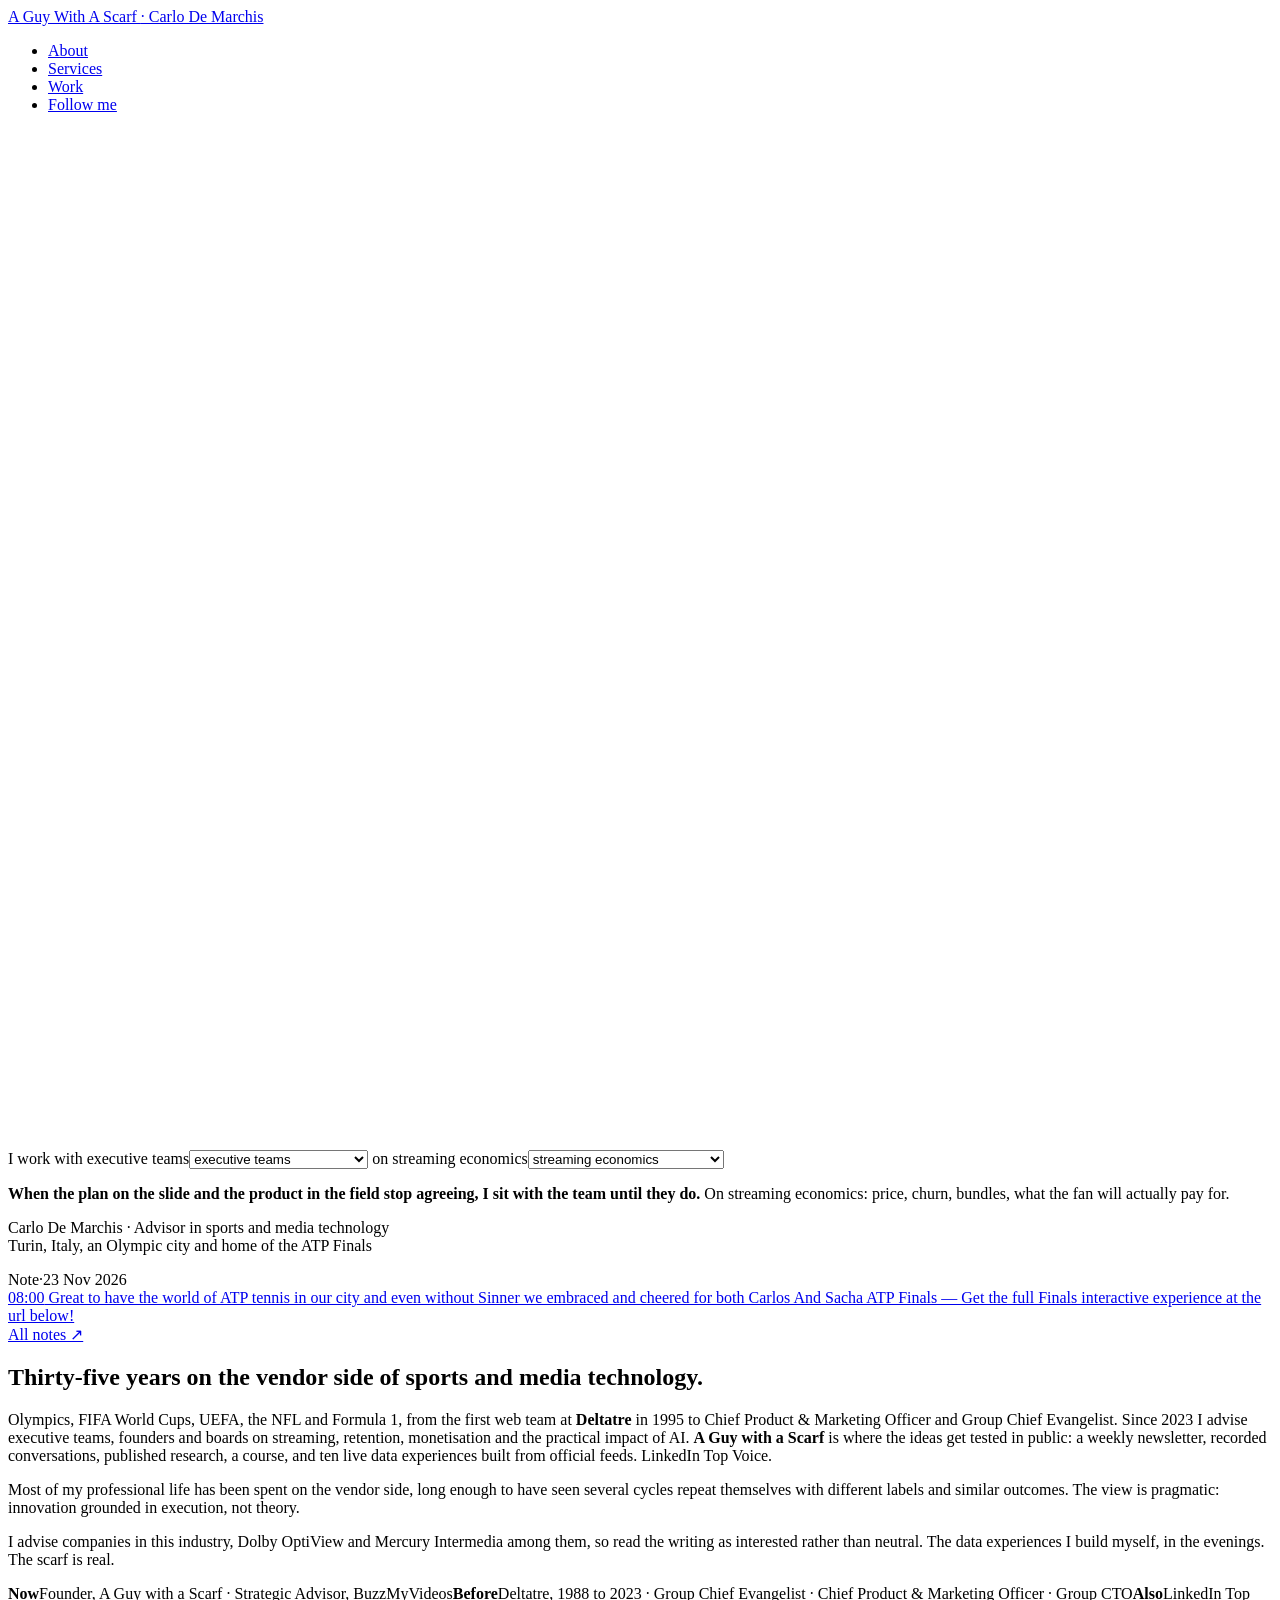
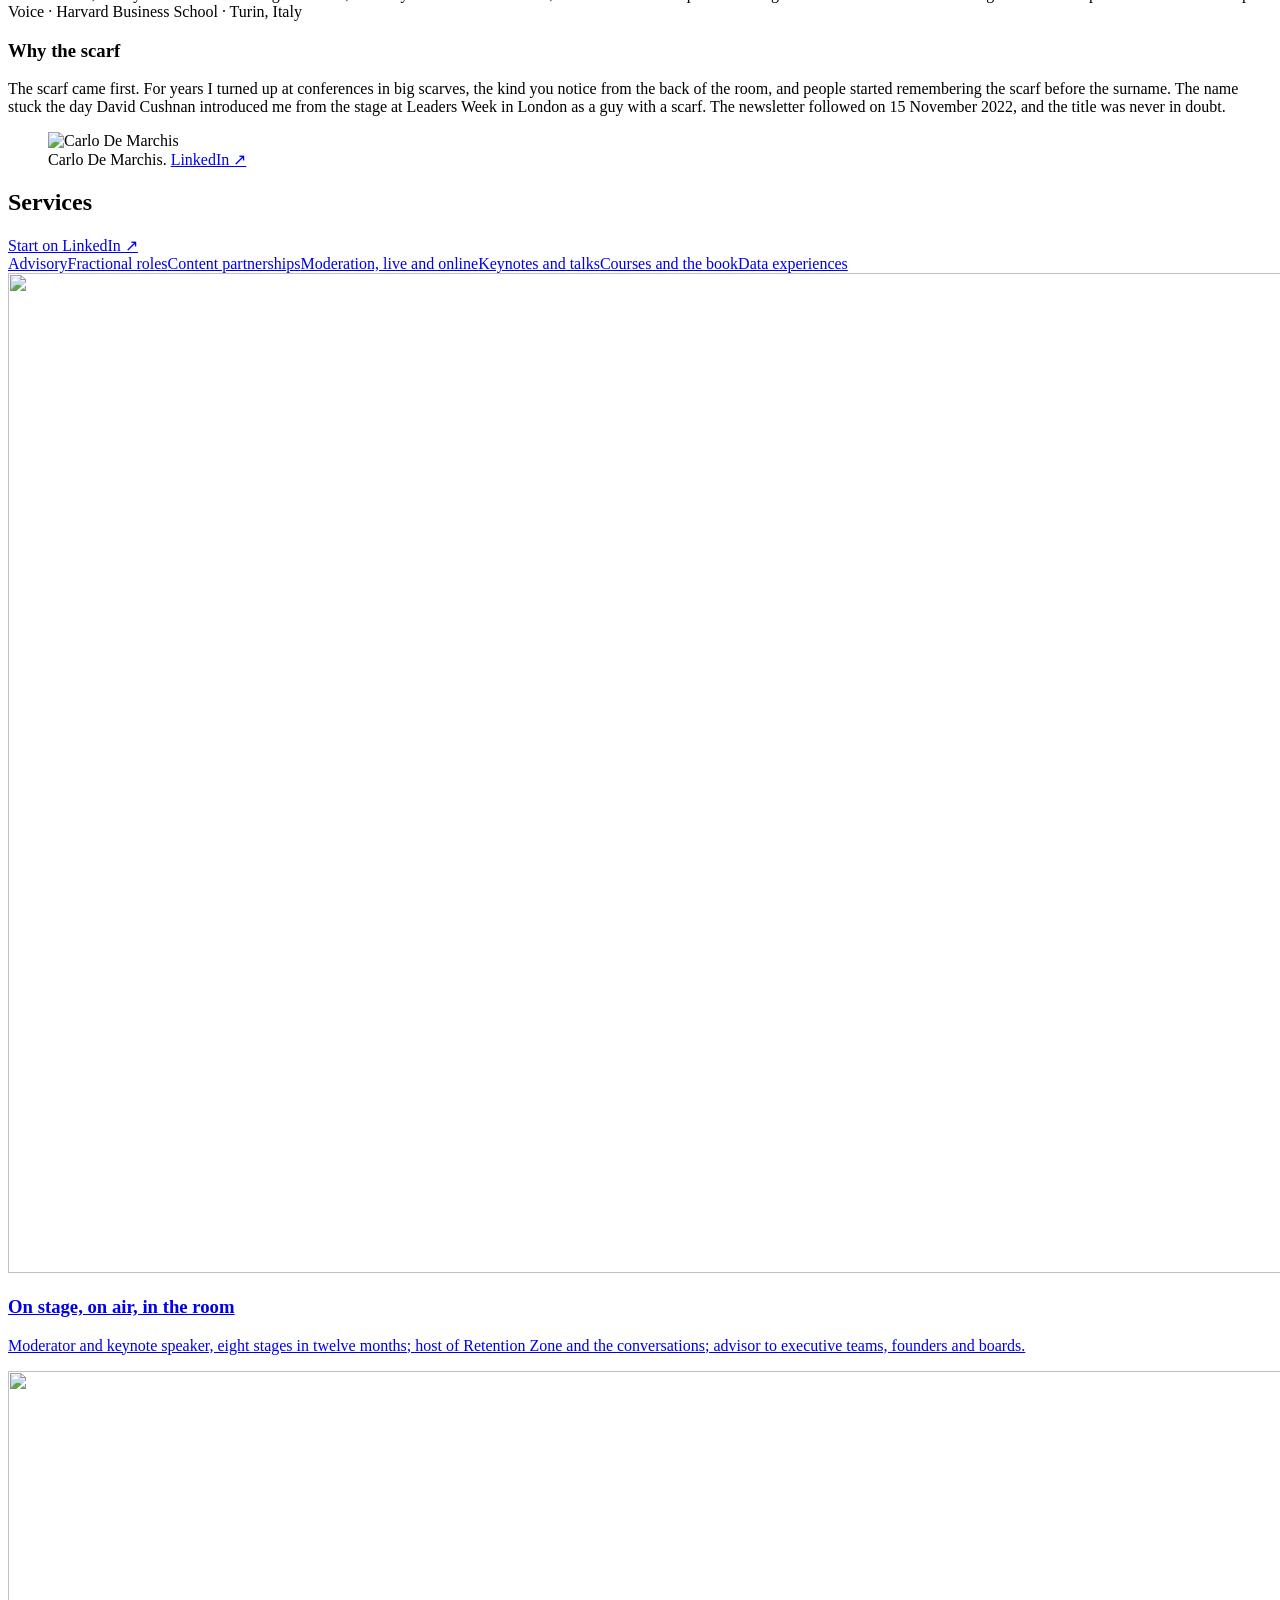
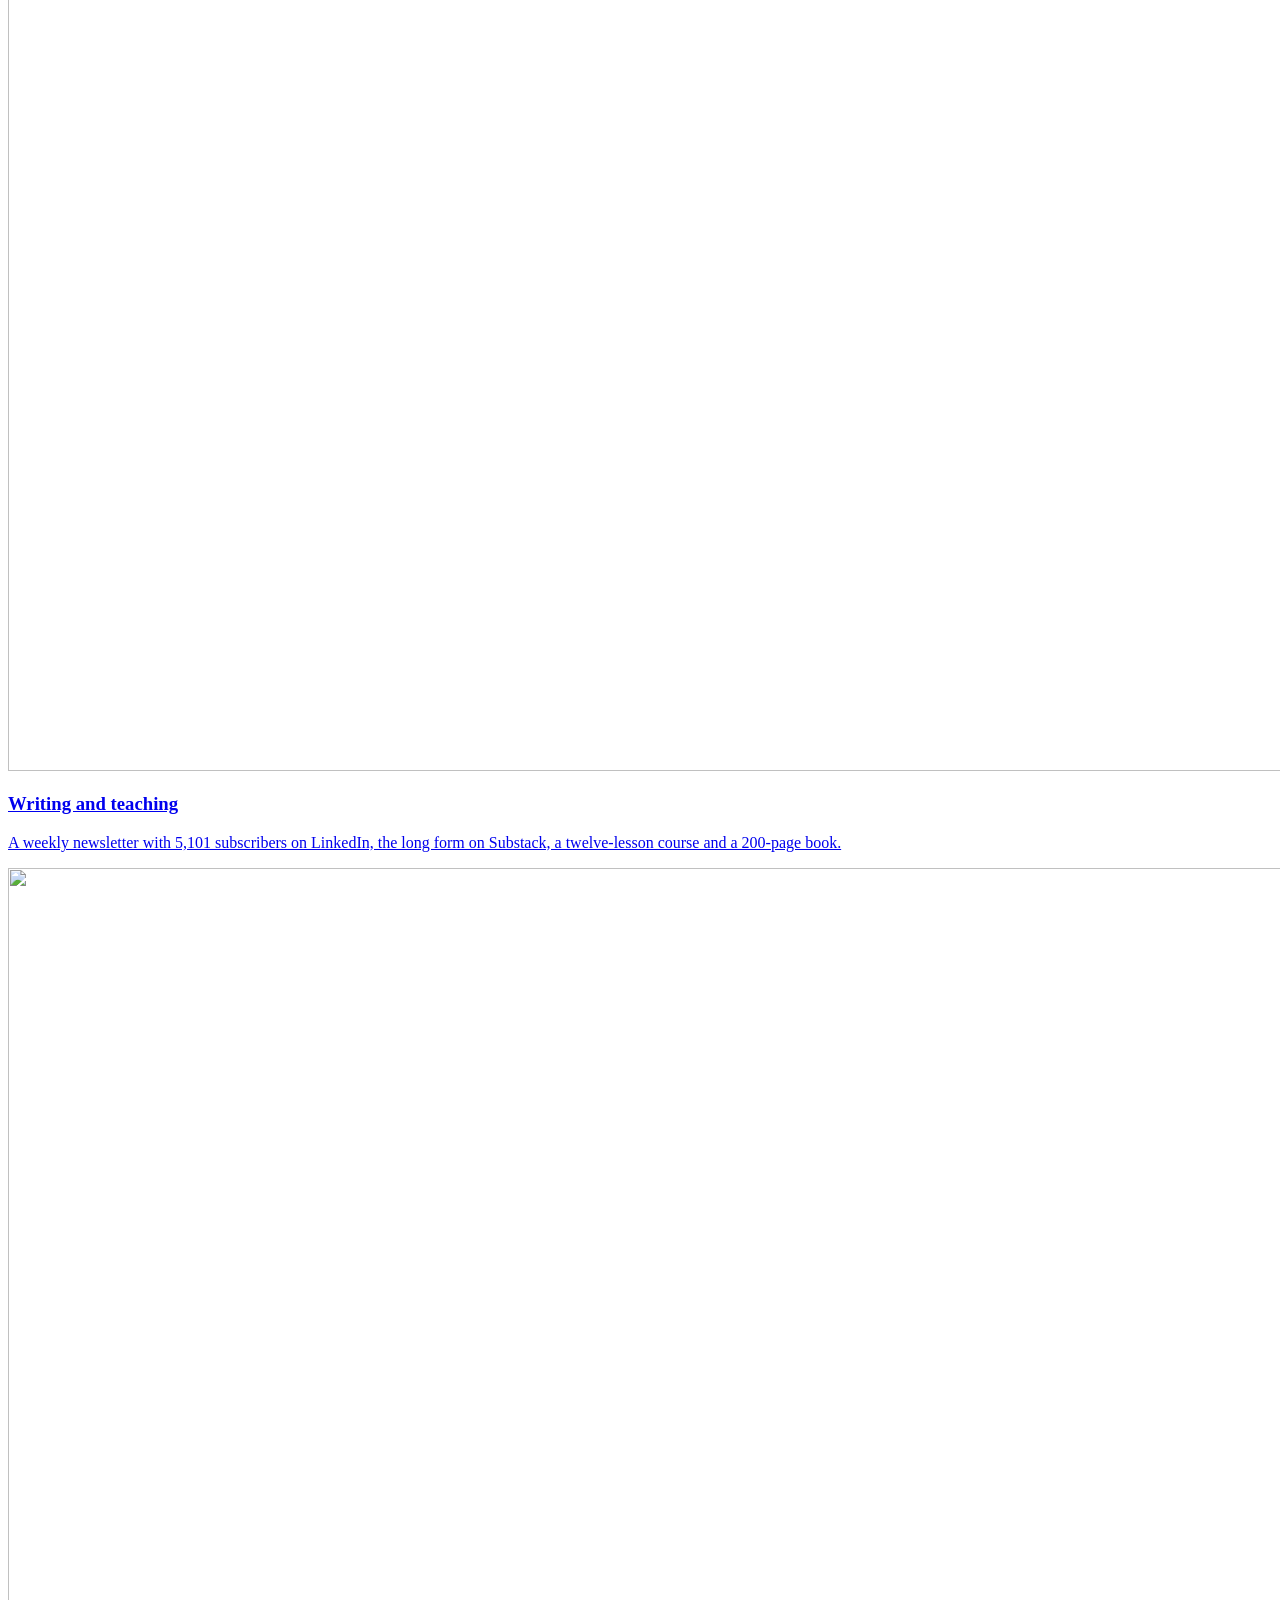
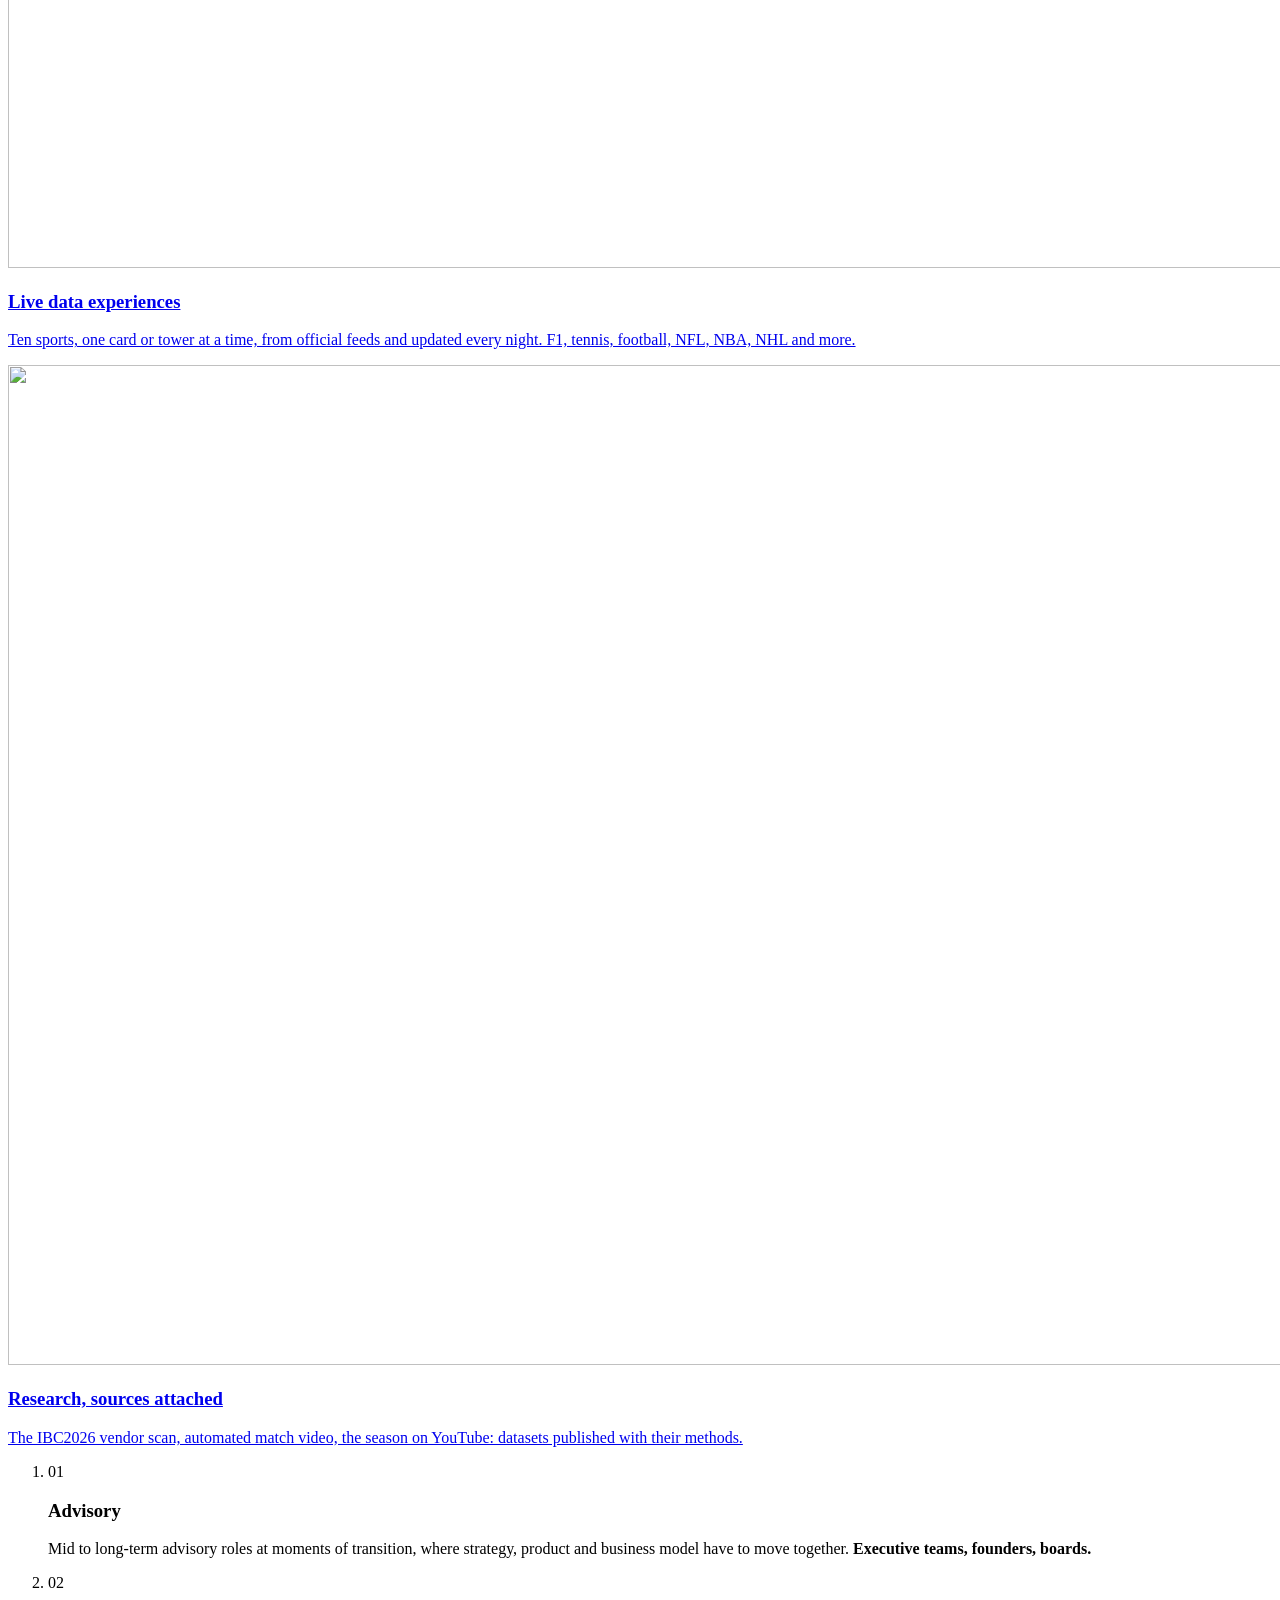
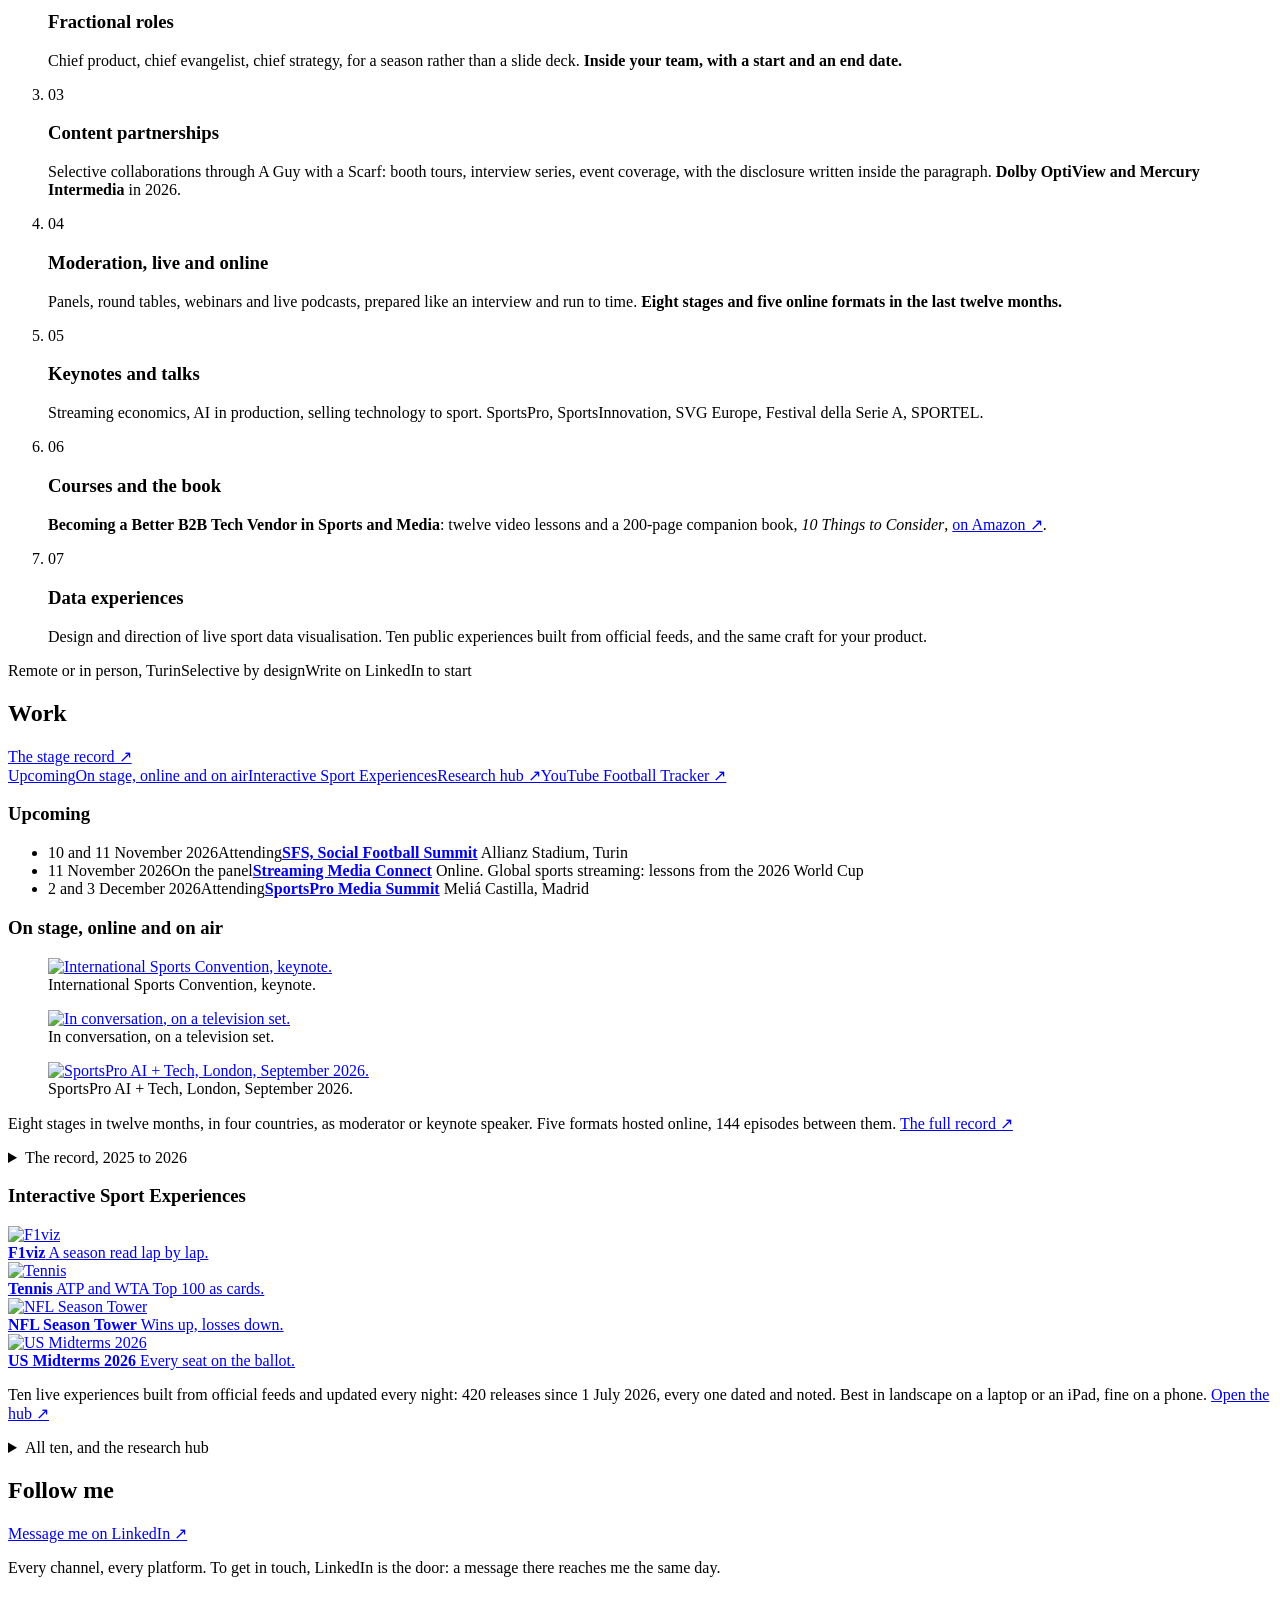
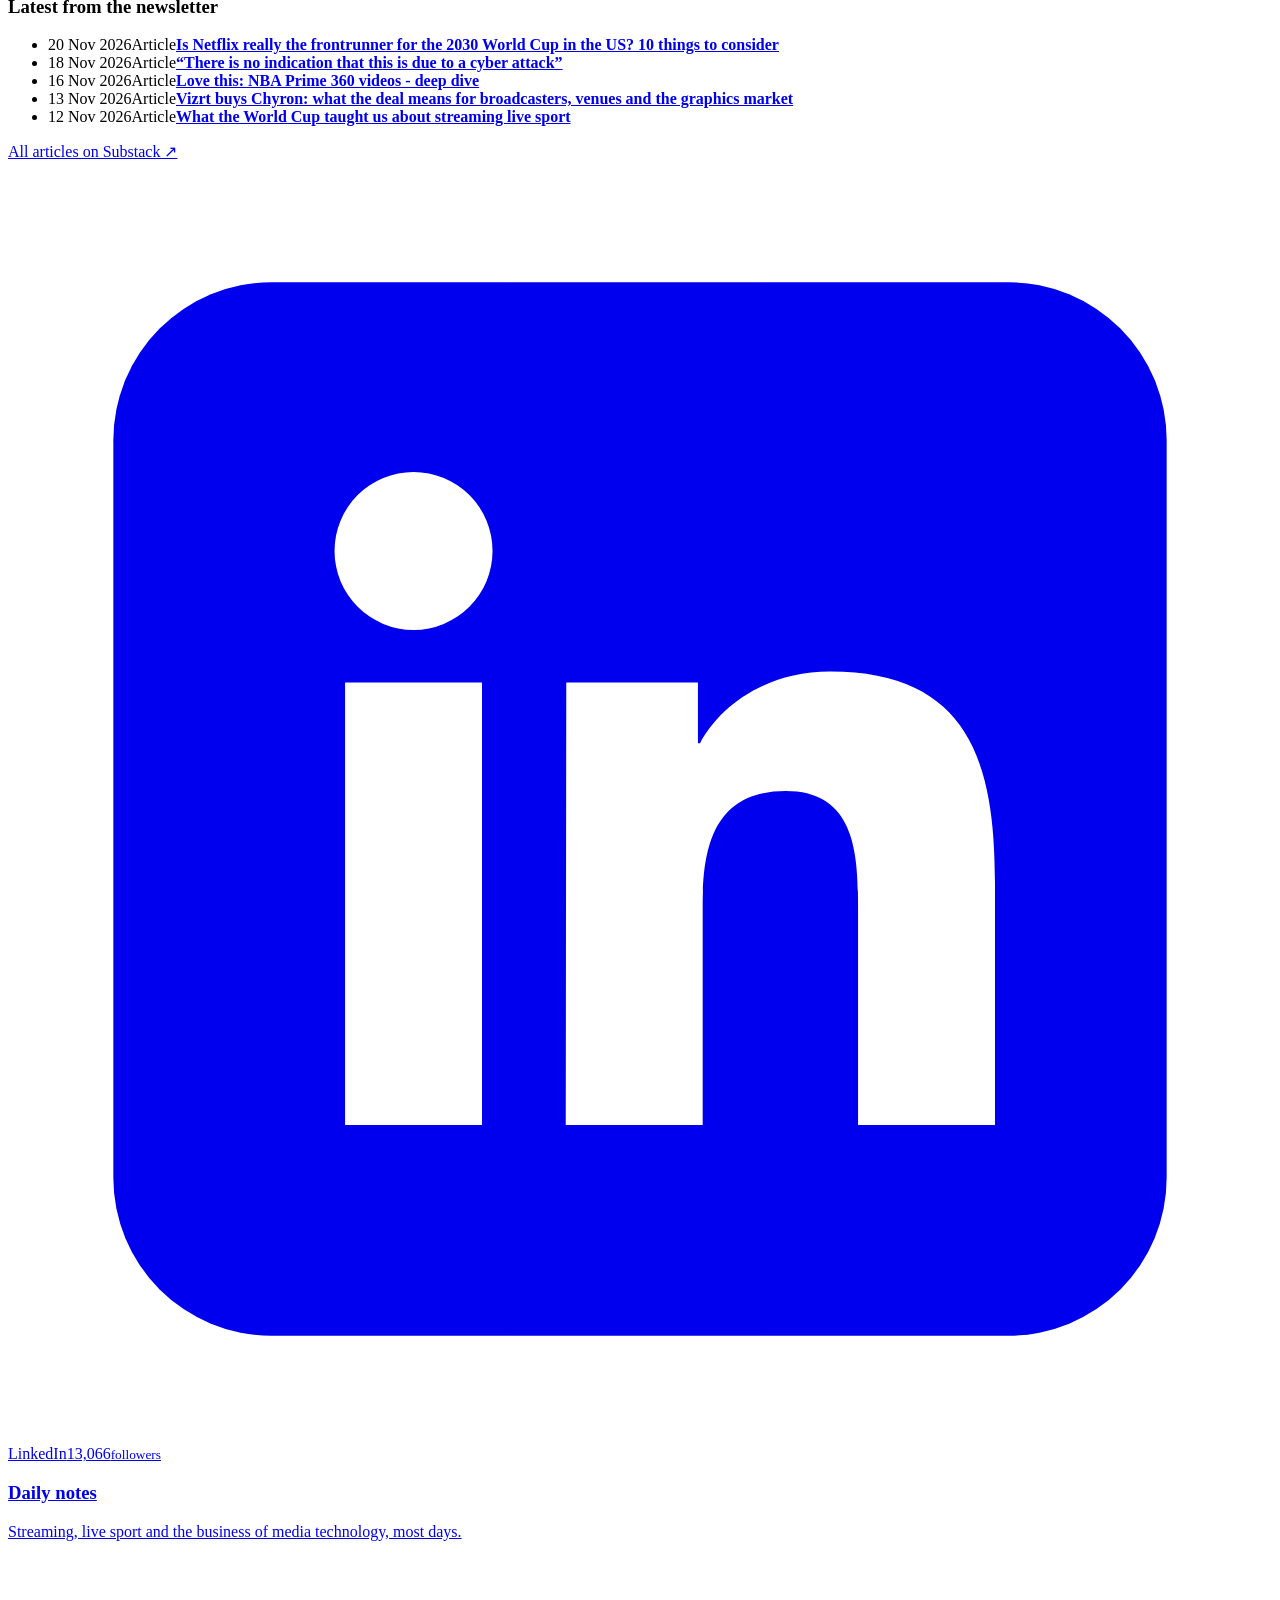
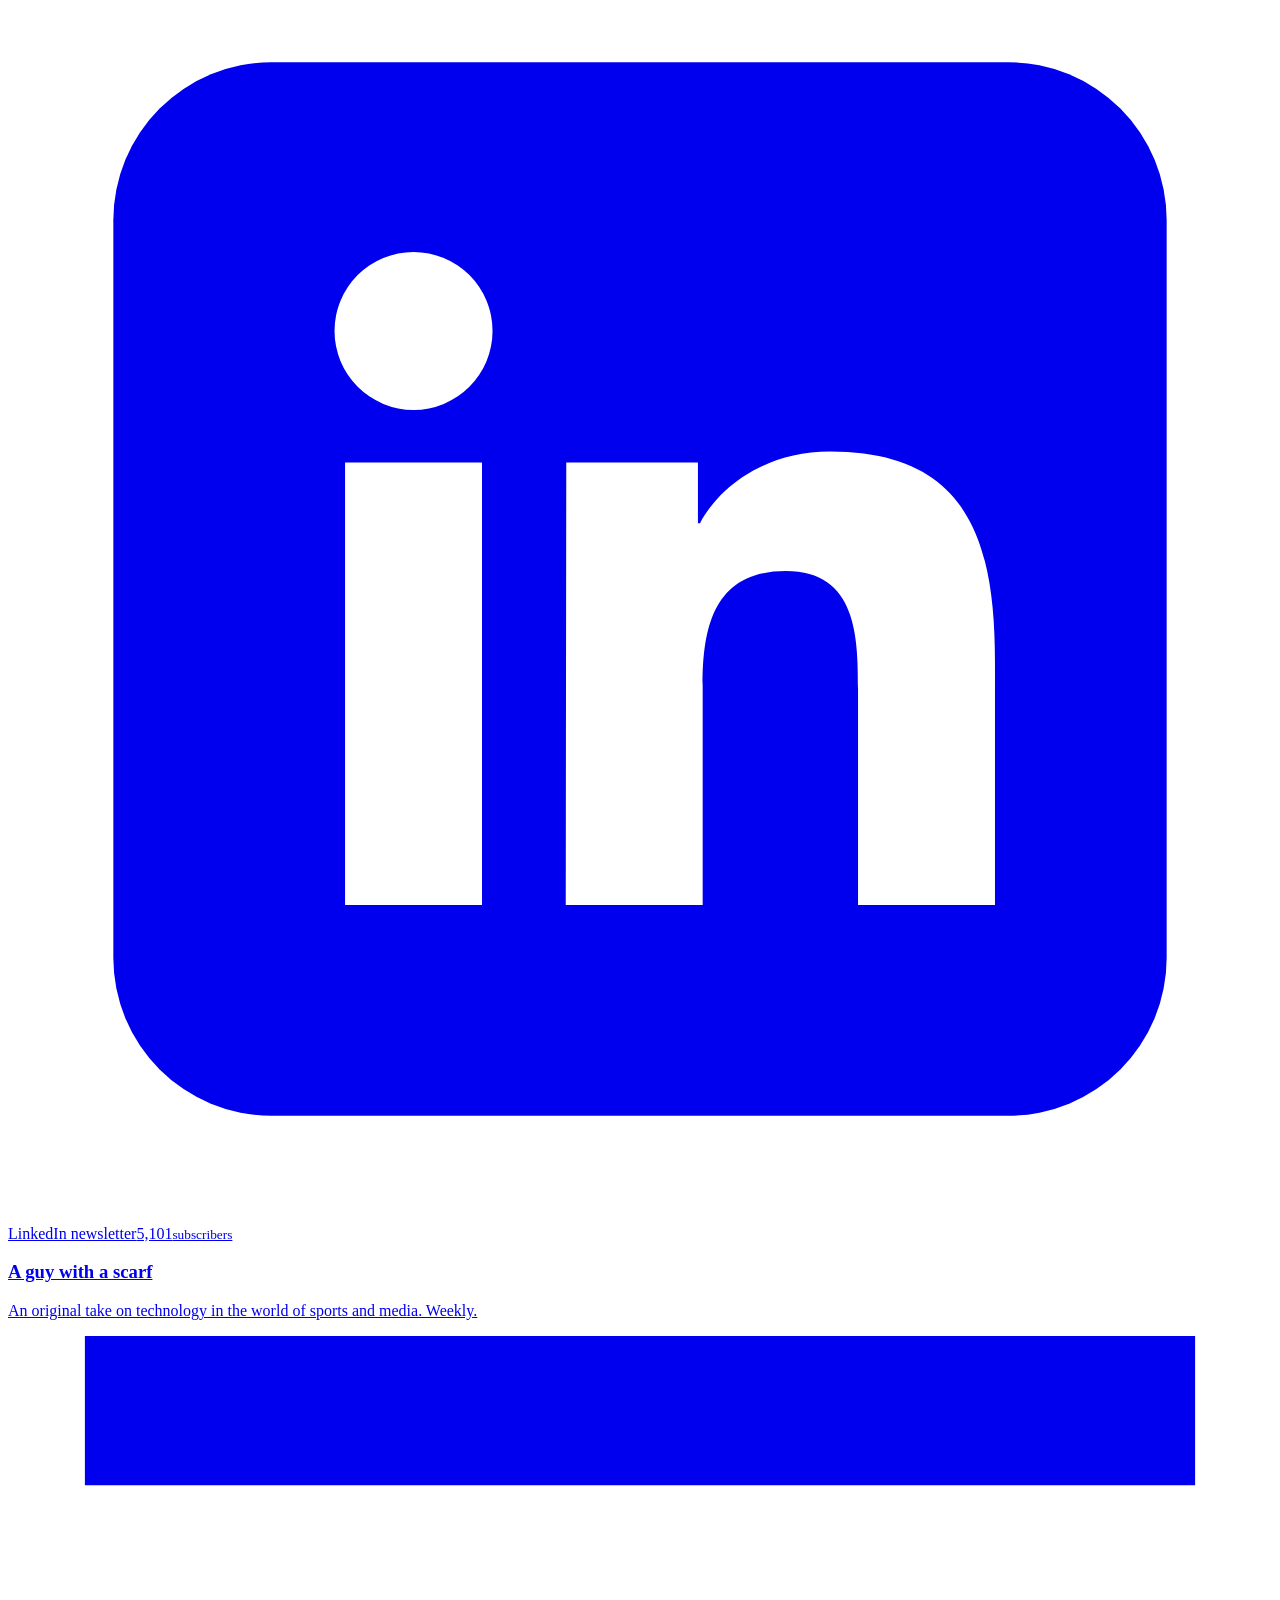
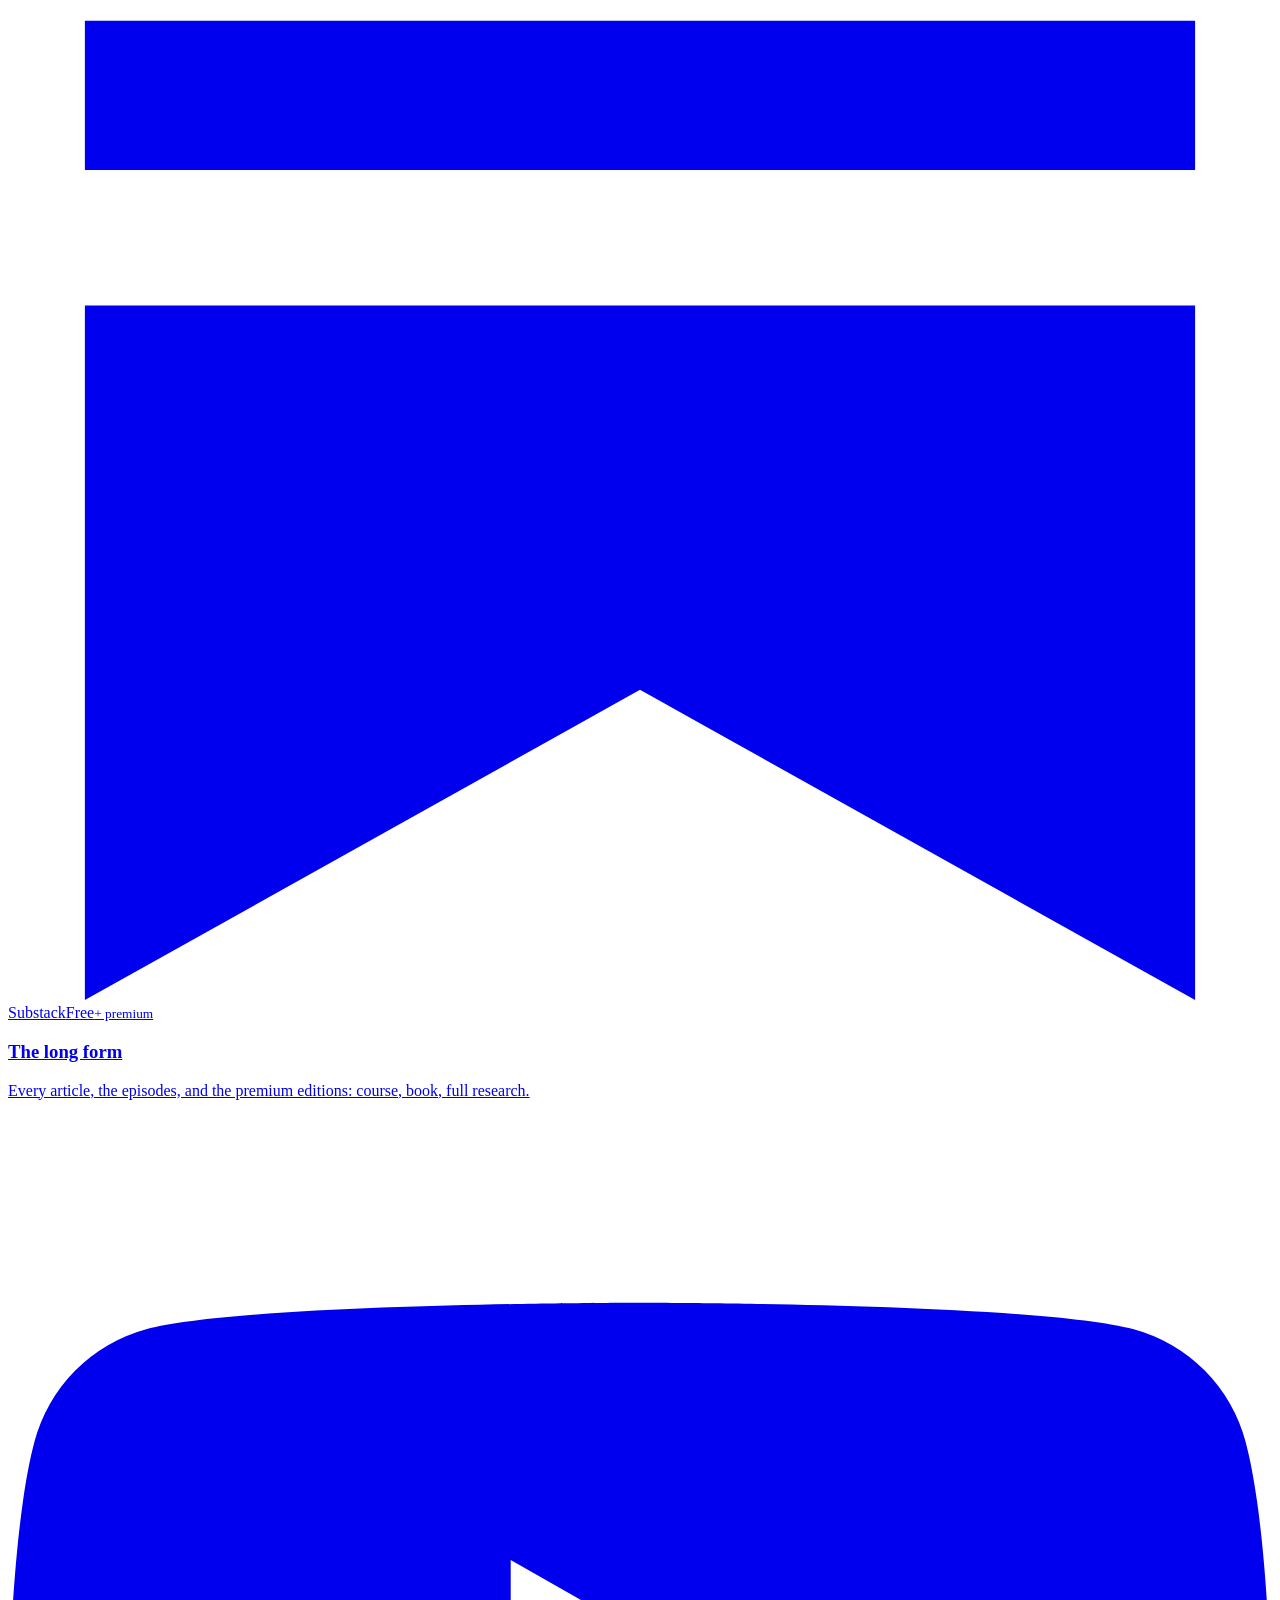
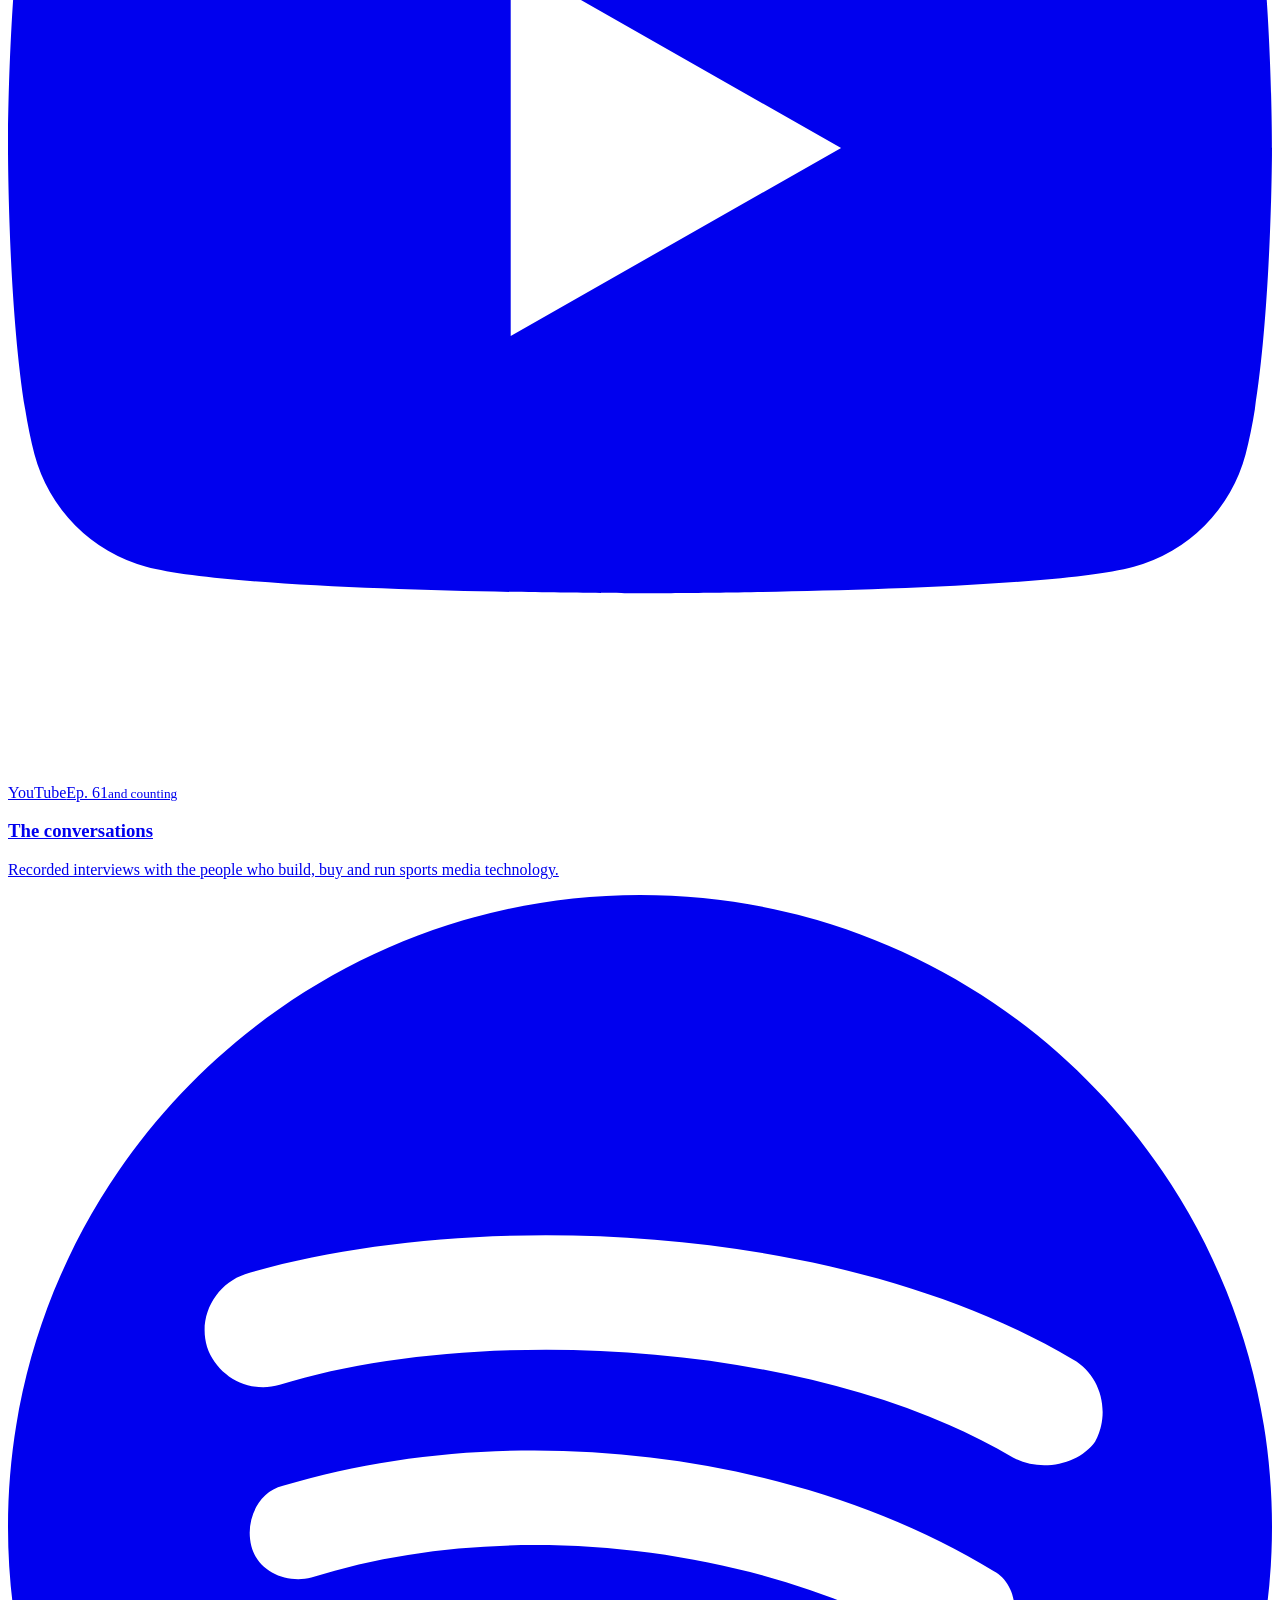
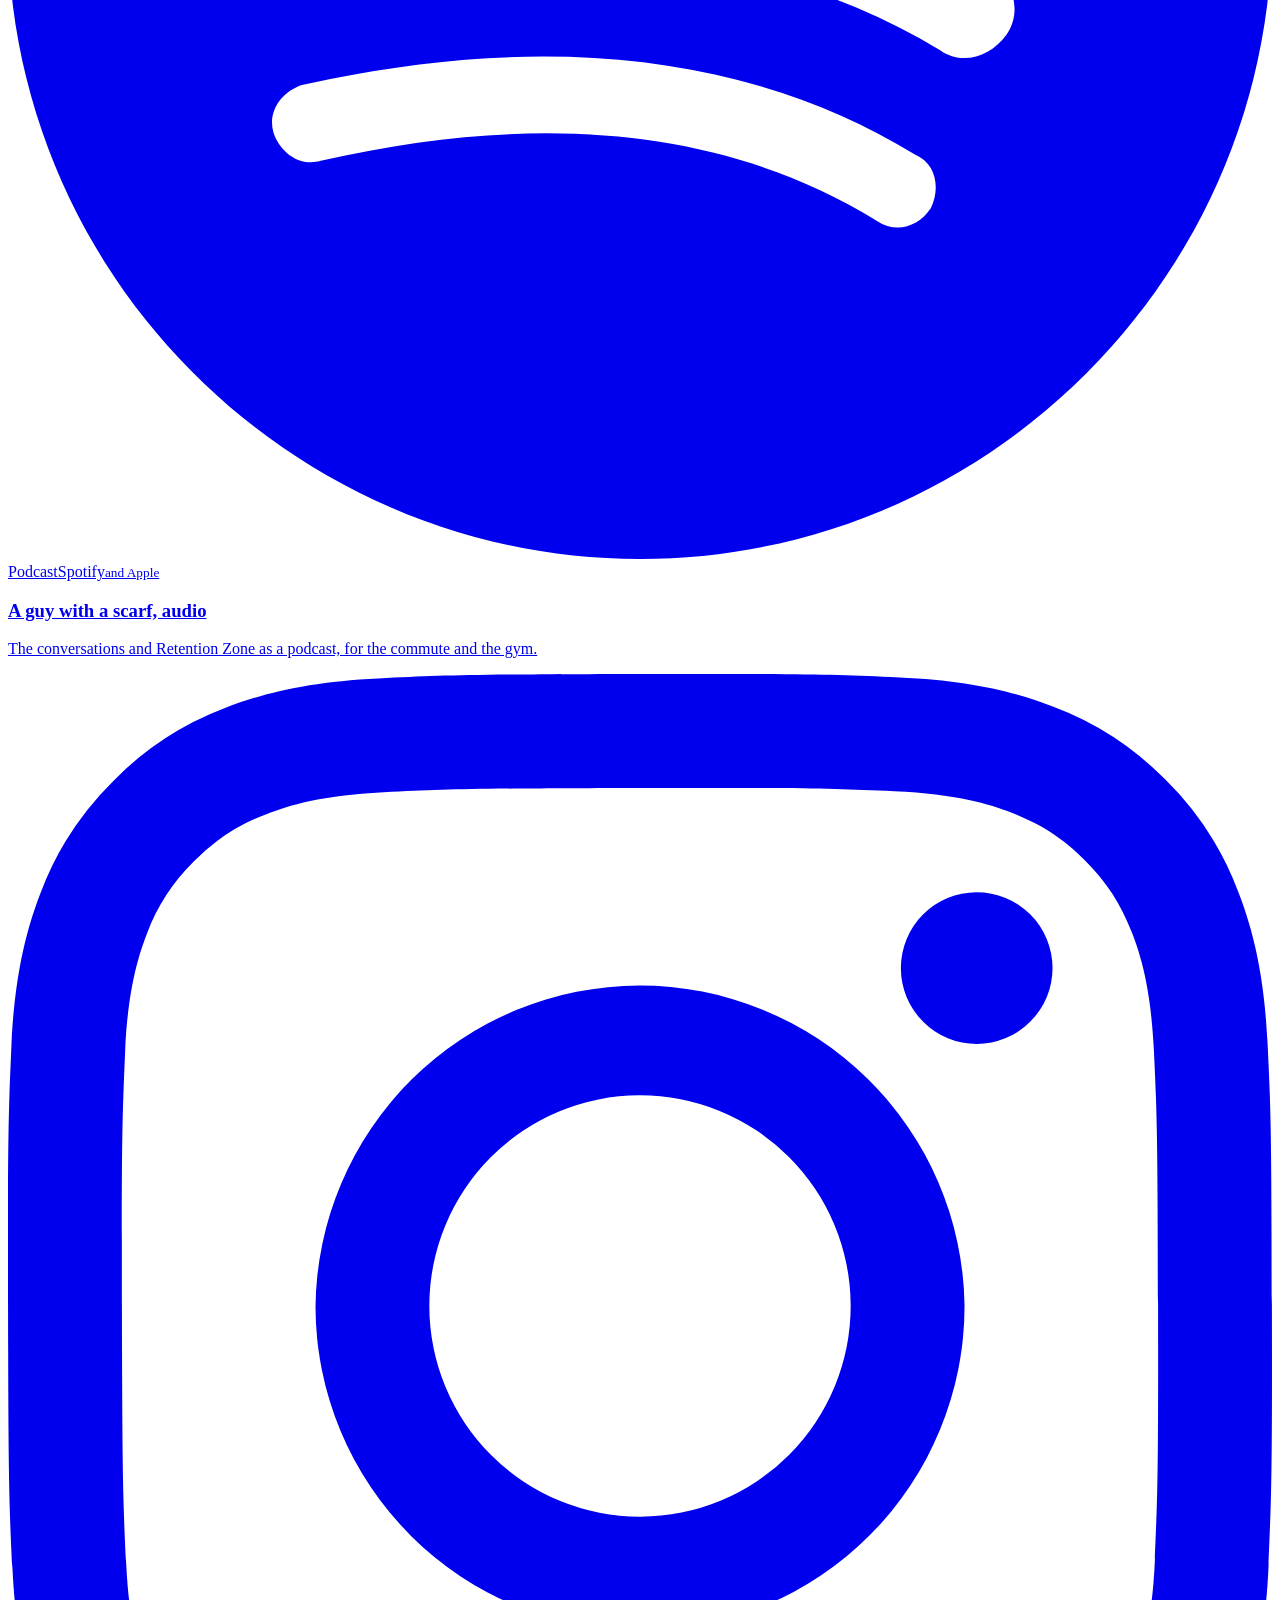
==== docs/index.html @ 6ab48cc5 "Substack refresh: the Netflix 2030 World Cup article, today's note Co-Authored-By: Claude Fable 5.2 " ====
<!doctype html>
<html lang="en">
<head>
<meta charset="utf-8">
<meta name="viewport" content="width=device-width,initial-scale=1">
<title>A Guy With A Scarf · Carlo De Marchis</title>
<meta name="description" content="Carlo De Marchis, advisor in sports and media technology. Thirty-five years on the vendor side, a weekly newsletter, recorded conversations, published research, a course, and ten live sport data experiences. Turin, Italy.">
<link rel="canonical" href="https://aguywithascarf.com/">
<meta name="author" content="Carlo De Marchis">
<meta property="og:type" content="website">
<meta property="og:site_name" content="A Guy With A Scarf">
<meta property="og:title" content="A Guy With A Scarf · Carlo De Marchis">
<meta property="og:description" content="Carlo De Marchis, advisor in sports and media technology. Thirty-five years on the vendor side, a weekly newsletter, recorded conversations, published research, a course, and ten live sport data experiences. Turin, Italy.">
<meta property="og:url" content="https://aguywithascarf.com/">
<meta property="og:image" content="https://aguywithascarf.com/og.jpg">
<meta property="og:image:width" content="1200">
<meta property="og:image:height" content="630">
<meta property="og:image:alt" content="Carlo De Marchis on stage, wearing the scarf">
<meta property="og:locale" content="en_GB">
<meta name="twitter:card" content="summary_large_image">
<meta name="twitter:title" content="A Guy With A Scarf · Carlo De Marchis">
<meta name="twitter:description" content="Carlo De Marchis, advisor in sports and media technology. Thirty-five years on the vendor side, a weekly newsletter, recorded conversations, published research, a course, and ten live sport data experiences. Turin, Italy.">
<meta name="twitter:image" content="https://aguywithascarf.com/og.jpg">
<link rel="icon" href="/favicon.svg" type="image/svg+xml">
<link rel="apple-touch-icon" sizes="180x180" href="/apple-touch-icon.png">
<meta name="theme-color" content="#111111">
<link rel="stylesheet" href="/style.css?v=2026-11-23">
<script type="application/ld+json">{"@context":"https://schema.org","@type":"Person","name":"Carlo De Marchis","url":"https://aguywithascarf.com/","jobTitle":"Advisor in sports and media technology","address":{"@type":"PostalAddress","addressLocality":"Turin","addressCountry":"IT"},"sameAs":["https://www.linkedin.com/in/carlodemarchis/","https://aguywithascarf.substack.com/","https://www.youtube.com/@a-Guy-with-a-Scarf","https://www.instagram.com/aguywithascarf/","https://x.com/CDM","https://open.spotify.com/show/25l5WsUqsLGmAudOiB5TVx"]}</script>
<!-- Umami --><script>try{/[?&#]noumami\b/.test(location.href)&&localStorage.setItem('umami.disabled','1')}catch(e){}</script><script defer src="https://m.aguywithascarf.com/k.js" data-website-id="4399b241-9305-4c4d-917f-bc57e06bfa28"></script><!-- End Umami -->
</head>
<body class="page-home">
<div class="wrap">
  <nav class="nav" aria-label="Main">
    <a class="brand" href="/">A Guy With A Scarf <span>· Carlo De Marchis</span></a>
    <ul>
      <li><a href="/#about">About</a></li>
      <li><a href="/#services">Services</a></li>
      <li><a href="/#work" >Work</a></li>
      <li><a href="/#follow">Follow me</a></li>
    </ul>
  </nav>
</div>
<div class="herobg">
  <picture>
    <source media="(max-width:760px)" srcset="/img/hero-portrait-m.webp 900w, /img/hero-portrait-s.webp 540w" sizes="100vw">
    <img src="/img/hero-l.webp" srcset="/img/hero-xl.webp 1600w, /img/hero-l.webp 1400w, /img/hero-m.webp 900w, /img/hero-s.webp 540w" sizes="100vw" width="1600" height="1000" alt="Carlo De Marchis speaking on stage, wearing the scarf" class="bg" loading="eager" fetchpriority="high">
  </picture>
  <div class="wrap">
    <header class="hero">
      <p class="sentence"><span class="bar">I work with
        <span class="pick"><span id="whoTxt">executive teams</span><select id="who" aria-label="Who I work with">
<option>executive teams</option><option>founders</option><option>boards</option><option>technology vendors</option><option>leagues and rights holders</option><option>event organisers</option>        </select></span>
        on
        <span class="pick"><span id="whatTxt">streaming economics</span><select id="what" aria-label="What I work on">
<option>streaming economics</option><option>product and platform strategy</option><option>retention and monetisation</option><option>the practical impact of AI</option><option>selling technology to sport</option><option>moderating the stage</option><option>telling the story in public</option>        </select></span></span>
      </p>
      <p class="answer"><span class="bar" id="answer"><b>When the plan on the slide and the product in the field stop agreeing, I sit with the team until they do.</b> On streaming economics: price, churn, bundles, what the fan will actually pay for.</span></p>
      <p class="who"><span class="bar">Carlo De Marchis · Advisor in sports and media technology</span><br class="lb"><span class="bar">Turin, Italy, an Olympic city and home of the ATP Finals</span></p>
    </header>
  </div>
</div>

<aside class="noteband" aria-label="Latest note on Substack" data-count="1">
  <div class="wrap">
    <div class="nb">
      <span class="nb-k">Note<span class="nb-sep">·</span><time datetime="2026-11-23">23 Nov 2026</time></span>
      <div class="nb-stage">
        <a class="nb-item on" href="https://substack.com/@aguywithascarf/note/c-394660550" data-i="0"><span class="nb-time">08:00</span> Great to have the world of ATP tennis in our city and even without Sinner we embraced and cheered for both Carlos And Sacha ATP Finals — Get the full Finals interactive experience at the url below!</a>
      </div>
      <a class="nb-more" href="https://aguywithascarf.substack.com/notes">All notes ↗</a>
    </div>
  </div>
</aside>

<section class="feature" id="about">
  <div class="wrap">
    <div class="aboutgrid">
      <div>
        <h2>Thirty-five years on the vendor side of sports and media technology.</h2>
        <p>Olympics, FIFA World Cups, UEFA, the NFL and Formula 1, from the first web team at <b>Deltatre</b> in 1995 to Chief Product &amp; Marketing Officer and Group Chief Evangelist. Since 2023 I advise executive teams, founders and boards on streaming, retention, monetisation and the practical impact of AI. <b>A Guy with a Scarf</b> is where the ideas get tested in public: a weekly newsletter, recorded conversations, published research, a course, and ten live data experiences built from official feeds. LinkedIn Top Voice.</p>
<p>Most of my professional life has been spent on the vendor side, long enough to have seen several cycles repeat themselves with different labels and similar outcomes. The view is pragmatic: innovation grounded in execution, not theory.</p><p>I advise companies in this industry, Dolby OptiView and Mercury Intermedia among them, so read the writing as interested rather than neutral. The data experiences I build myself, in the evenings. The scarf is real.</p>        <div class="meta">
<b>Now</b><span>Founder, A Guy with a Scarf · Strategic Advisor, BuzzMyVideos</span><b>Before</b><span>Deltatre, 1988 to 2023 · Group Chief Evangelist · Chief Product &amp; Marketing Officer · Group CTO</span><b>Also</b><span>LinkedIn Top Voice · Harvard Business School · Turin, Italy</span>        </div>
        <div class="scarf">
          <h3>Why the scarf</h3>
          <p>The scarf came first. For years I turned up at conferences in big scarves, the kind you notice from the back of the room, and people started remembering the scarf before the surname. The name stuck the day David Cushnan introduced me from the stage at Leaders Week in London as a guy with a scarf. The newsletter followed on 15 November 2022, and the title was never in doubt.</p>
        </div>
      </div>
      <figure>
        <img src="/img/portrait-l.webp" srcset="/img/portrait-xl.webp 1600w, /img/portrait-l.webp 1400w, /img/portrait-m.webp 900w, /img/portrait-s.webp 540w" sizes="(max-width:860px) 100vw, 38vw" width="1600" height="1000" alt="Carlo De Marchis" loading="lazy" decoding="async">
        <figcaption>Carlo De Marchis. <a href="https://www.linkedin.com/in/carlodemarchis/">LinkedIn ↗</a></figcaption>
      </figure>
    </div>
  </div>
</section>

<div class="wrap">
  <section class="sec first" id="services">
    <div class="shead"><h2>Services</h2><a href="https://www.linkedin.com/in/carlodemarchis/">Start on LinkedIn ↗</a></div>
    <nav class="subnav" aria-label="Services">
<a href="#s1">Advisory</a><a href="#s2">Fractional roles</a><a href="#s3">Content partnerships</a><a href="#s4">Moderation, live and online</a><a href="#s5">Keynotes and talks</a><a href="#s6">Courses and the book</a><a href="#s7">Data experiences</a>    </nav>
    <div class="strip">
      <a href="/stage/"><img src="/img/stage-tile-l.webp" srcset="/img/stage-tile-xl.webp 1600w, /img/stage-tile-l.webp 1400w, /img/stage-tile-m.webp 900w, /img/stage-tile-s.webp 540w" sizes="(max-width:860px) 50vw, 25vw" width="1600" height="1000" alt="" style="object-position:50% 20%" loading="lazy" decoding="async"><h3>On stage, on air, in the room</h3><p>Moderator and keynote speaker, eight stages in twelve months; host of Retention Zone and the conversations; advisor to executive teams, founders and boards.</p></a>
      <a href="#channels"><img src="/img/b2b-l.webp" srcset="/img/b2b-xl.webp 1600w, /img/b2b-l.webp 1400w, /img/b2b-m.webp 900w, /img/b2b-s.webp 540w" sizes="(max-width:860px) 50vw, 25vw" width="1600" height="1000" alt="" style="object-position:left top" loading="lazy" decoding="async"><h3>Writing and teaching</h3><p>A weekly newsletter with 5,101 subscribers on LinkedIn, the long form on Substack, a twelve-lesson course and a 200-page book.</p></a>
      <a href="#work"><img src="/img/f1-l.webp" srcset="/img/f1-xl.webp 1600w, /img/f1-l.webp 1400w, /img/f1-m.webp 900w, /img/f1-s.webp 540w" sizes="(max-width:860px) 50vw, 25vw" width="1600" height="1000" alt="" style="object-position:left top" loading="lazy" decoding="async"><h3>Live data experiences</h3><p>Ten sports, one card or tower at a time, from official feeds and updated every night. F1, tennis, football, NFL, NBA, NHL and more.</p></a>
      <a href="https://research.aguywithascarf.com/"><img src="/img/research-l.webp" srcset="/img/research-xl.webp 1600w, /img/research-l.webp 1400w, /img/research-m.webp 900w, /img/research-s.webp 540w" sizes="(max-width:860px) 50vw, 25vw" width="1600" height="1000" alt="" style="object-position:left top" loading="lazy" decoding="async"><h3>Research, sources attached</h3><p>The IBC2026 vendor scan, automated match video, the season on YouTube: datasets published with their methods.</p></a>
    </div>
    <ol class="services">
      <li id="s1"><span class="i">01</span><h3>Advisory</h3><p>Mid to long-term advisory roles at moments of transition, where strategy, product and business model have to move together. <b>Executive teams, founders, boards.</b></p></li>
      <li id="s2"><span class="i">02</span><h3>Fractional roles</h3><p>Chief product, chief evangelist, chief strategy, for a season rather than a slide deck. <b>Inside your team, with a start and an end date.</b></p></li>
      <li id="s3"><span class="i">03</span><h3>Content partnerships</h3><p>Selective collaborations through A Guy with a Scarf: booth tours, interview series, event coverage, with the disclosure written inside the paragraph. <b>Dolby OptiView and Mercury Intermedia</b> in 2026.</p></li>
      <li id="s4"><span class="i">04</span><h3>Moderation, live and online</h3><p>Panels, round tables, webinars and live podcasts, prepared like an interview and run to time. <b>Eight stages and five online formats in the last twelve months.</b></p></li>
      <li id="s5"><span class="i">05</span><h3>Keynotes and talks</h3><p>Streaming economics, AI in production, selling technology to sport. SportsPro, SportsInnovation, SVG Europe, Festival della Serie A, SPORTEL.</p></li>
      <li id="s6"><span class="i">06</span><h3>Courses and the book</h3><p><b>Becoming a Better B2B Tech Vendor in Sports and Media</b>: twelve video lessons and a 200-page companion book, <i>10 Things to Consider</i>, <a class="u" href="https://www.amazon.it/dp/B0GP66Q1ZK">on Amazon ↗</a>.</p></li>
      <li id="s7"><span class="i">07</span><h3>Data experiences</h3><p>Design and direction of live sport data visualisation. Ten public experiences built from official feeds, and the same craft for your product.</p></li>
    </ol>
    <div class="avail"><span>Remote or in person, Turin</span><span>Selective by design</span><span>Write on LinkedIn to start</span></div>
  </section>

  <section class="sec" id="work">
    <div class="shead"><h2>Work</h2><a href="/stage/">The stage record ↗</a></div>
    <nav class="subnav" aria-label="Work">
      <a href="#next">Upcoming</a><a href="#stage">On stage, online and on air</a><a href="#dataviz">Interactive Sport Experiences</a><a href="https://research.aguywithascarf.com/">Research hub ↗</a><a href="https://ytft.aguywithascarf.com/">YouTube Football Tracker ↗</a>
    </nav>

    <div class="sub" id="next">
      <h3 class="subhead">Upcoming</h3>
<ul class="next">
  <li><span class="d">10 and 11 November 2026</span><span class="r">Attending</span><span class="t"><a href="https://www.socialfootballsummit.com/"><b>SFS, Social Football Summit</b></a> <span>Allianz Stadium, Turin</span></span></li>
  <li><span class="d">11 November 2026</span><span class="r">On the panel</span><span class="t"><a href="https://www.streamingmedia.com/Articles/News/Online-Video-News/Sneak-Preview-Global-Sports-Streaming-Industry-Lessons-From-the-2026-World-Cup-177261.aspx"><b>Streaming Media Connect</b></a> <span>Online. Global sports streaming: lessons from the 2026 World Cup</span></span></li>
  <li><span class="d">2 and 3 December 2026</span><span class="r">Attending</span><span class="t"><a href="https://www.sportspromedia.com/events/"><b>SportsPro Media Summit</b></a> <span>Meliá Castilla, Madrid</span></span></li>
</ul>    </div>

    <div class="sub" id="stage">
      <h3 class="subhead">On stage, online and on air</h3>
      <div class="stagerow">
        <figure><a href="/stage/"><img src="/img/stage-1-l.webp" srcset="/img/stage-1-xl.webp 1600w, /img/stage-1-l.webp 1400w, /img/stage-1-m.webp 900w, /img/stage-1-s.webp 540w" sizes="(max-width:700px) 68vw, 33vw" width="1600" height="1000" alt="International Sports Convention, keynote." loading="lazy" decoding="async"></a><figcaption>International Sports Convention, keynote.</figcaption></figure>
        <figure><a href="/stage/"><img src="/img/stage-2-l.webp" srcset="/img/stage-2-xl.webp 1600w, /img/stage-2-l.webp 1400w, /img/stage-2-m.webp 900w, /img/stage-2-s.webp 540w" sizes="(max-width:700px) 68vw, 33vw" width="1600" height="1000" alt="In conversation, on a television set." loading="lazy" decoding="async"></a><figcaption>In conversation, on a television set.</figcaption></figure>
        <figure><a href="/stage/"><img src="/img/stage-3-l.webp" srcset="/img/stage-3-xl.webp 1600w, /img/stage-3-l.webp 1400w, /img/stage-3-m.webp 900w, /img/stage-3-s.webp 540w" sizes="(max-width:700px) 68vw, 33vw" width="1600" height="1000" alt="SportsPro AI + Tech, London, September 2026." loading="lazy" decoding="async"></a><figcaption>SportsPro AI + Tech, London, September 2026.</figcaption></figure>
      </div>
      <p class="stagelead">Eight stages in twelve months, in four countries, as moderator or keynote speaker. Five formats hosted online, 144 episodes between them. <a href="/stage/">The full record ↗</a></p>
      <details class="fold">
        <summary><span>The record, 2025 to 2026</span><i></i></summary>
<div class="stage">
  <div>
    <h3>Live, the last twelve months</h3>
    <ul>
      <li><span class="d">Sep 2026</span><span class="r">Moderated</span><span class="t"><b>SportsPro AI + Tech, London.</b> <span>AI in production, with Fox, Greenfly and MediaKind.</span></span></li>
      <li><span class="d">Jun 2026</span><span class="r">Spoke</span><span class="t"><b>Festival della Serie A, Parma.</b> <span>The media operations panel, and the &#34;Ecosistema Dati&#34; round table as moderator.</span></span></li>
      <li><span class="d">Apr 2026</span><span class="r">Moderated</span><span class="t"><b>SportsPro London.</b> <span>From unknown to unified: fragmented audiences into revenue, with Bath Rugby and Data Talks.</span></span></li>
      <li><span class="d">Mar 2026</span><span class="r">Moderated</span><span class="t"><b>SportsInnovation, Düsseldorf.</b> <span>Two main-stage sessions: 3D data in football, and the future of officiating with FIFA and Hawk-Eye. Fourth edition in a row.</span></span></li>
      <li><span class="d">Feb 2026</span><span class="r">Spoke</span><span class="t"><b>SVG Europe at Sky Italia, Milan.</b> <span>How sport can drive value with generative AI.</span></span></li>
      <li><span class="d">Nov 2025</span><span class="r">Spoke</span><span class="t"><b>Product Byte Live, London.</b> <span>With ITVx, World Horse Racing and AWS.</span></span></li>
      <li><span class="d">Nov 2025</span><span class="r">Moderated</span><span class="t"><b>SportsPro Media Summit, Madrid.</b> <span>From Stadium to Studio, with Telefónica; and the sponsorship session with FC Barcelona.</span></span></li>
      <li><span class="d">Oct 2025</span><span class="r">Live podcast</span><span class="t"><b>SPORTEL Monaco.</b> <span>On the floor with Richard Gillis of Unofficial Partner.</span></span></li>
    </ul>
  </div>
  <div>
    <h3>On air, hosted</h3>
    <ul class="air">
      <li><span class="t"><b>Retention Zone</b> <span>· presented by Cleeng. Hosted and produced, on YouTube, Spotify and Substack.</span></span><span class="n">83<small>episodes</small></span></li>
      <li><span class="t"><b>A guy with a scarf, the conversations</b> <span>· recorded interviews with the people who run this industry.</span></span><span class="n">61<small>episodes</small></span></li>
      <li><span class="t"><b>SportsPro Insider Series</b> <span>· the data-driven approach to sports media, with LALIGA, Bundesliga and Sportradar. May 2026.</span></span><span class="n">45<small>minutes</small></span></li>
      <li><span class="t"><b>Dolby OptiView StreamOn</b> <span>· live webinars in April and September 2026, and the IBC 2026 booth tour in three interviews.</span></span><span class="n">3<small>live shows</small></span></li>
      <li><span class="t"><b>LiveU</b> <span>· &#34;Occhi puntati sul Live&#34;, a webinar in Italian. November 2025.</span></span><span class="n">1<small>in Italian</small></span></li>
    </ul>
  </div>
</div>      </details>
    </div>

    <div class="sub" id="dataviz">
      <h3 class="subhead">Interactive Sport Experiences</h3>
      <div class="stagerow work4">
        <a class="tile" href="https://f1.aguywithascarf.com/"><img src="/img/f1-l.webp" srcset="/img/f1-xl.webp 1600w, /img/f1-l.webp 1400w, /img/f1-m.webp 900w, /img/f1-s.webp 540w" sizes="(max-width:700px) 68vw, 25vw" width="1600" height="1000" alt="F1viz" loading="lazy" decoding="async"><figcaption><b>F1viz</b> A season read lap by lap.</figcaption></a>
        <a class="tile" href="https://tennis.aguywithascarf.com/"><img src="/img/tennis-l.webp" srcset="/img/tennis-xl.webp 1600w, /img/tennis-l.webp 1400w, /img/tennis-m.webp 900w, /img/tennis-s.webp 540w" sizes="(max-width:700px) 68vw, 25vw" width="1600" height="1000" alt="Tennis" loading="lazy" decoding="async"><figcaption><b>Tennis</b> ATP and WTA Top 100 as cards.</figcaption></a>
        <a class="tile" href="https://nfl.aguywithascarf.com/"><img src="/img/nfl-l.webp" srcset="/img/nfl-xl.webp 1600w, /img/nfl-l.webp 1400w, /img/nfl-m.webp 900w, /img/nfl-s.webp 540w" sizes="(max-width:700px) 68vw, 25vw" width="1600" height="1000" alt="NFL Season Tower" loading="lazy" decoding="async"><figcaption><b>NFL Season Tower</b> Wins up, losses down.</figcaption></a>
        <a class="tile" href="https://elections.aguywithascarf.com/"><img src="/img/elections-l.webp" srcset="/img/elections-xl.webp 1600w, /img/elections-l.webp 1400w, /img/elections-m.webp 900w, /img/elections-s.webp 540w" sizes="(max-width:700px) 68vw, 25vw" width="1600" height="1000" alt="US Midterms 2026" loading="lazy" decoding="async"><figcaption><b>US Midterms 2026</b> Every seat on the ballot.</figcaption></a>
      </div>
      <p class="stagelead">Ten live experiences built from official feeds and updated every night: 420 releases since 1 July 2026, every one dated and noted. Best in landscape on a laptop or an iPad, fine on a phone. <a href="https://dataviz.aguywithascarf.com/">Open the hub ↗</a></p>
      <details class="fold">
        <summary><span>All ten, and the research hub</span><i></i></summary>
        <div class="grid">
          <a class="work" href="https://f1.aguywithascarf.com/"><img src="/img/f1-l.webp" srcset="/img/f1-xl.webp 1600w, /img/f1-l.webp 1400w, /img/f1-m.webp 900w, /img/f1-s.webp 540w" sizes="(max-width:700px) 50vw, 25vw" width="1600" height="1000" alt="F1viz" loading="lazy" decoding="async"><h3>F1viz <small>v1.13.2</small></h3><p>Three films, a deep dive for every Grand Prix, a timing tower that re-sorts itself every lap.</p></a>
          <a class="work" href="https://tennis.aguywithascarf.com/"><img src="/img/tennis-l.webp" srcset="/img/tennis-xl.webp 1600w, /img/tennis-l.webp 1400w, /img/tennis-m.webp 900w, /img/tennis-s.webp 540w" sizes="(max-width:700px) 50vw, 25vw" width="1600" height="1000" alt="Tennis" loading="lazy" decoding="async"><h3>Tennis <small>v1.12.3</small></h3><p>ATP and WTA Top 100 as full-screen cards, and the draws drawn as fans.</p></a>
          <a class="work" href="https://nfl.aguywithascarf.com/"><img src="/img/nfl-l.webp" srcset="/img/nfl-xl.webp 1600w, /img/nfl-l.webp 1400w, /img/nfl-m.webp 900w, /img/nfl-s.webp 540w" sizes="(max-width:700px) 50vw, 25vw" width="1600" height="1000" alt="NFL Season Tower" loading="lazy" decoding="async"><h3>NFL Season Tower <small>v1.17.5</small></h3><p>Thirty-two towers on one baseline, the season as a shape.</p></a>
          <a class="work" href="https://elections.aguywithascarf.com/"><img src="/img/elections-l.webp" srcset="/img/elections-xl.webp 1600w, /img/elections-l.webp 1400w, /img/elections-m.webp 900w, /img/elections-s.webp 540w" sizes="(max-width:700px) 50vw, 25vw" width="1600" height="1000" alt="US Midterms 2026" loading="lazy" decoding="async"><h3>US Midterms 2026 <small>v1.17.4</small></h3><p>Three forecasters side by side, filling in as the races are called.</p></a>
          <a class="work" href="https://worldcupbracket.aguywithascarf.com/"><img src="/img/worldcup-l.webp" srcset="/img/worldcup-xl.webp 1600w, /img/worldcup-l.webp 1400w, /img/worldcup-m.webp 900w, /img/worldcup-s.webp 540w" sizes="(max-width:700px) 50vw, 25vw" width="1600" height="1000" alt="World Cup 2026" loading="lazy" decoding="async"><h3>World Cup 2026 <small>v1.9.1</small></h3><p>The whole knockout as one radial bracket, and a film that replays it.</p></a>
          <a class="work" href="https://top5.aguywithascarf.com/"><img src="/img/top5-l.webp" srcset="/img/top5-xl.webp 1600w, /img/top5-l.webp 1400w, /img/top5-m.webp 900w, /img/top5-s.webp 540w" sizes="(max-width:700px) 50vw, 25vw" width="1600" height="1000" alt="Football, top five leagues" loading="lazy" decoding="async"><h3>Football, top five leagues <small>v1.80.4</small></h3><p>Season towers, the Top 50 scorers film and team cards. The idea is my son&#39;s.</p></a>
          <a class="work" href="https://nba.aguywithascarf.com/"><img src="/img/nba-l.webp" srcset="/img/nba-xl.webp 1600w, /img/nba-l.webp 1400w, /img/nba-m.webp 900w, /img/nba-s.webp 540w" sizes="(max-width:700px) 50vw, 25vw" width="1600" height="1000" alt="NBA" loading="lazy" decoding="async"><h3>NBA <small>v1.6.2</small></h3><p>Every team and the hundred leading scorers, shot charts included.</p></a>
          <a class="work" href="https://nhl.aguywithascarf.com/"><img src="/img/nhl-l.webp" srcset="/img/nhl-xl.webp 1600w, /img/nhl-l.webp 1400w, /img/nhl-m.webp 900w, /img/nhl-s.webp 540w" sizes="(max-width:700px) 50vw, 25vw" width="1600" height="1000" alt="NHL" loading="lazy" decoding="async"><h3>NHL <small>v1.5.3</small></h3><p>Every shot on a rink for the hundred leading scorers.</p></a>
          <a class="work" href="https://golf.aguywithascarf.com/"><img src="/img/golf-l.webp" srcset="/img/golf-xl.webp 1600w, /img/golf-l.webp 1400w, /img/golf-m.webp 900w, /img/golf-s.webp 540w" sizes="(max-width:700px) 50vw, 25vw" width="1600" height="1000" alt="PGA TOUR" loading="lazy" decoding="async"><h3>PGA TOUR <small>v1.2.1</small></h3><p>The FedExCup top seventy, with the whole field&#39;s scorecard hole by hole.</p></a>
          <a class="work" href="https://athletics.aguywithascarf.com/"><img src="/img/athletics-l.webp" srcset="/img/athletics-xl.webp 1600w, /img/athletics-l.webp 1400w, /img/athletics-m.webp 900w, /img/athletics-s.webp 540w" sizes="(max-width:700px) 50vw, 25vw" width="1600" height="1000" alt="Athletics" loading="lazy" decoding="async"><h3>Athletics <small>v1.5.1</small></h3><p>A century of world records as staircases, and the ghost race.</p></a>
          <a class="work" href="https://research.aguywithascarf.com/"><img src="/img/research-l.webp" srcset="/img/research-xl.webp 1600w, /img/research-l.webp 1400w, /img/research-m.webp 900w, /img/research-s.webp 540w" sizes="(max-width:700px) 50vw, 25vw" width="1600" height="1000" alt="Research hub" loading="lazy" decoding="async"><h3>Research hub</h3><p>Working datasets behind the writing, published with method and sources.</p></a>
        </div>
      </details>
    </div>
  </section>

  <section class="sec" id="follow">
    <div class="shead"><h2>Follow me</h2><a href="https://www.linkedin.com/in/carlodemarchis/">Message me on LinkedIn ↗</a></div>
    <p class="stagelead">Every channel, every platform. To get in touch, LinkedIn is the door: a message there reaches me the same day.</p>
    <div class="latest">
      <h3 class="subhead">Latest from the newsletter</h3>
      <ul class="next posts">
        <li><span class="d"><time datetime="2026-11-20">20 Nov 2026</time></span><span class="r">Article</span><span class="t"><a href="https://aguywithascarf.substack.com/p/is-netflix-really-the-frontrunner"><b>Is Netflix really the frontrunner for the 2030 World Cup in the US? 10 things to consider</b></a></span></li>
        <li><span class="d"><time datetime="2026-11-18">18 Nov 2026</time></span><span class="r">Article</span><span class="t"><a href="https://aguywithascarf.substack.com/p/there-is-no-indication-that-this"><b>“There is no indication that this is due to a cyber attack”</b></a></span></li>
        <li><span class="d"><time datetime="2026-11-16">16 Nov 2026</time></span><span class="r">Article</span><span class="t"><a href="https://aguywithascarf.substack.com/p/love-this-nba-prime-360-videos-deep"><b>Love this: NBA Prime 360 videos - deep dive</b></a></span></li>
        <li><span class="d"><time datetime="2026-11-13">13 Nov 2026</time></span><span class="r">Article</span><span class="t"><a href="https://aguywithascarf.substack.com/p/vizrt-buys-chyron-what-the-deal-means"><b>Vizrt buys Chyron: what the deal means for broadcasters, venues and the graphics market</b></a></span></li>
        <li><span class="d"><time datetime="2026-11-12">12 Nov 2026</time></span><span class="r">Article</span><span class="t"><a href="https://aguywithascarf.substack.com/p/what-the-world-cup-taught-us-about"><b>What the World Cup taught us about streaming live sport</b></a></span></li>
      </ul>
      <p class="more"><a href="https://aguywithascarf.substack.com/">All articles on Substack ↗</a></p>
    </div>
    <div class="channels">
      <a class="ch" href="https://www.linkedin.com/in/carlodemarchis/"><span class="k"><svg viewBox="0 0 24 24" aria-hidden="true"><rect x="2" y="2" width="20" height="20" rx="3" fill="currentColor"/><path fill="#fff" d="M6.4 9.6h2.6V18H6.4zM7.7 5.6a1.5 1.5 0 1 1 0 3 1.5 1.5 0 0 1 0-3zM10.6 9.6h2.5v1.15h.04c.35-.66 1.2-1.36 2.47-1.36 2.64 0 3.13 1.74 3.13 4V18h-2.6v-4.1c0-.98-.02-2.24-1.37-2.24-1.37 0-1.58 1.07-1.58 2.17V18h-2.6z"/></svg>LinkedIn</span><span class="num">13,066<small>followers</small></span><h3>Daily notes</h3><p>Streaming, live sport and the business of media technology, most days.</p></a>
      <a class="ch" href="https://www.linkedin.com/newsletters/a-guy-with-a-scarf-6998145822441775104/"><span class="k"><svg viewBox="0 0 24 24" aria-hidden="true"><rect x="2" y="2" width="20" height="20" rx="3" fill="currentColor"/><path fill="#fff" d="M6.4 9.6h2.6V18H6.4zM7.7 5.6a1.5 1.5 0 1 1 0 3 1.5 1.5 0 0 1 0-3zM10.6 9.6h2.5v1.15h.04c.35-.66 1.2-1.36 2.47-1.36 2.64 0 3.13 1.74 3.13 4V18h-2.6v-4.1c0-.98-.02-2.24-1.37-2.24-1.37 0-1.58 1.07-1.58 2.17V18h-2.6z"/></svg>LinkedIn newsletter</span><span class="num">5,101<small>subscribers</small></span><h3>A guy with a scarf</h3><p>An original take on technology in the world of sports and media. Weekly.</p></a>
      <a class="ch" href="https://aguywithascarf.substack.com/"><span class="k"><svg viewBox="0 0 24 24" aria-hidden="true"><path fill="currentColor" d="M22.539 8.242H1.46V5.406h21.08v2.836zM1.46 10.812V24L12 18.11 22.54 24V10.812H1.46zM22.54 0H1.46v2.836h21.08V0z"/></svg>Substack</span><span class="num">Free<small>+ premium</small></span><h3>The long form</h3><p>Every article, the episodes, and the premium editions: course, book, full research.</p></a>
      <a class="ch" href="https://www.youtube.com/@a-Guy-with-a-Scarf"><span class="k"><svg viewBox="0 0 24 24" aria-hidden="true"><path fill="currentColor" d="M23.498 6.186a3.016 3.016 0 0 0-2.122-2.136C19.505 3.545 12 3.545 12 3.545s-7.505 0-9.377.505A3.017 3.017 0 0 0 .502 6.186C0 8.07 0 12 0 12s0 3.93.502 5.814a3.016 3.016 0 0 0 2.122 2.136c1.871.505 9.376.505 9.376.505s7.505 0 9.377-.505a3.015 3.015 0 0 0 2.122-2.136C24 15.93 24 12 24 12s0-3.93-.502-5.814zM9.545 15.568V8.432L15.818 12l-6.273 3.568z"/></svg>YouTube</span><span class="num">Ep. 61<small>and counting</small></span><h3>The conversations</h3><p>Recorded interviews with the people who build, buy and run sports media technology.</p></a>
      <a class="ch" href="https://open.spotify.com/show/25l5WsUqsLGmAudOiB5TVx"><span class="k"><svg viewBox="0 0 24 24" aria-hidden="true"><path fill="currentColor" d="M12 0C5.4 0 0 5.4 0 12s5.4 12 12 12 12-5.4 12-12S18.66 0 12 0zm5.521 17.34c-.24.359-.66.48-1.021.24-2.82-1.74-6.36-2.101-10.561-1.141-.418.122-.779-.179-.899-.539-.12-.421.18-.78.54-.9 4.56-1.021 8.52-.6 11.64 1.32.42.18.479.659.301 1.02zm1.44-3.3c-.301.42-.841.6-1.262.3-3.239-1.98-8.159-2.58-11.939-1.38-.479.12-1.02-.12-1.14-.6-.12-.48.12-1.021.6-1.141C9.6 9.9 15 10.561 18.72 12.84c.361.181.54.78.241 1.2zm.12-3.36C15.24 8.4 8.82 8.16 5.16 9.301c-.6.179-1.2-.181-1.38-.721-.18-.601.18-1.2.72-1.381 4.26-1.26 11.28-1.02 15.721 1.621.539.3.719 1.02.419 1.56-.299.421-1.02.599-1.559.3z"/></svg>Podcast</span><span class="num handle">Spotify<small>and Apple</small></span><h3>A guy with a scarf, audio</h3><p>The conversations and Retention Zone as a podcast, for the commute and the gym.</p></a>
      <a class="ch" href="https://www.instagram.com/aguywithascarf/"><span class="k"><svg viewBox="0 0 24 24" aria-hidden="true"><path fill="currentColor" d="M7.03.084c-1.277.06-2.149.264-2.91.563a5.874 5.874 0 0 0-2.124 1.388 5.878 5.878 0 0 0-1.38 2.127C.321 4.926.12 5.8.064 7.076.008 8.354-.005 8.764.001 12.023c.007 3.259.021 3.667.083 4.947.061 1.277.264 2.149.563 2.911.308.789.72 1.457 1.388 2.123a5.872 5.872 0 0 0 2.129 1.38c.763.295 1.636.496 2.913.552 1.278.056 1.689.069 4.947.063 3.257-.007 3.668-.021 4.947-.082 1.28-.06 2.147-.265 2.91-.563a5.881 5.881 0 0 0 2.123-1.388 5.881 5.881 0 0 0 1.38-2.129c.295-.763.496-1.636.551-2.912.056-1.28.07-1.69.063-4.948-.006-3.258-.02-3.667-.081-4.947-.06-1.28-.264-2.148-.564-2.911a5.892 5.892 0 0 0-1.387-2.123 5.857 5.857 0 0 0-2.128-1.38C19.074.322 18.202.12 16.924.066 15.647.009 15.236-.006 11.977 0 8.718.008 8.31.021 7.03.084m.14 21.693c-1.17-.05-1.805-.245-2.228-.408a3.736 3.736 0 0 1-1.382-.895 3.695 3.695 0 0 1-.9-1.378c-.165-.423-.363-1.058-.417-2.228-.06-1.264-.072-1.644-.08-4.848-.006-3.204.006-3.583.061-4.848.05-1.169.246-1.805.408-2.228.216-.561.477-.96.895-1.382a3.705 3.705 0 0 1 1.379-.9c.423-.165 1.057-.361 2.227-.417 1.265-.06 1.644-.072 4.848-.08 3.203-.006 3.583.006 4.85.062 1.168.05 1.804.244 2.227.408.56.216.96.475 1.382.895.421.42.681.817.9 1.378.165.422.362 1.056.417 2.227.06 1.265.074 1.645.08 4.848.005 3.203-.006 3.583-.061 4.848-.051 1.17-.245 1.805-.408 2.23-.216.56-.477.96-.896 1.38a3.705 3.705 0 0 1-1.378.9c-.422.165-1.058.362-2.226.418-1.266.06-1.645.072-4.85.079-3.204.007-3.582-.006-4.848-.06m9.783-16.192a1.44 1.44 0 1 0 1.437-1.442 1.44 1.44 0 0 0-1.437 1.442M5.839 12.012a6.161 6.161 0 1 0 12.323-.024 6.162 6.162 0 0 0-12.323.024M8 12.008A4 4 0 1 1 12.008 16 4 4 0 0 1 8 12.008"/></svg>Instagram</span><span class="num handle">@aguywithascarf</span><h3>Stages and cities</h3><p>The scarf on the road: conference floors, studios, Turin, and the occasional football pitch.</p></a>
      <a class="ch" href="https://x.com/CDM"><span class="k"><svg viewBox="0 0 24 24" aria-hidden="true"><path fill="currentColor" d="M18.901 1.153h3.68l-8.04 9.19L24 22.846h-7.406l-5.8-7.584-6.638 7.584H.474l8.6-9.83L0 1.154h7.594l5.243 6.932ZM17.61 20.644h2.039L6.486 3.24H4.298Z"/></svg>X</span><span class="num handle">@CDM</span><h3>Short takes</h3><p>Live from events and the quick reactions that do not need a thousand words.</p></a>
      <a class="ch" href="https://research.aguywithascarf.com/"><span class="k"><svg viewBox="0 0 24 24" aria-hidden="true"><rect x="3" y="7" width="3.5" height="10" rx=".8" fill="currentColor"/><rect x="8.5" y="7" width="3.5" height="10" rx=".8" fill="currentColor"/><rect x="14" y="7" width="3.5" height="10" rx=".8" fill="currentColor"/><rect x="19.5" y="7" width="3.5" height="10" rx=".8" fill="currentColor" opacity=".55"/></svg>Research hub</span><span class="num">3<small>reports</small></span><h3>Datasets, sources attached</h3><p>The IBC2026 vendor scan, automated match video, the season on YouTube.</p></a>
      <a class="ch" href="https://b2b.aguywithascarf.com/"><span class="k"><svg viewBox="0 0 24 24" aria-hidden="true"><path fill="currentColor" d="M3 5h18v2.2H3zM3 10.9h12v2.2H3zM3 16.8h18V19H3z"/></svg>Course</span><span class="num">12<small>lessons</small></span><h3>Better B2B vendor</h3><p>Twelve video lessons, the decks, the audio, and the companion book. Included in premium.</p></a>
      <a class="ch" href="https://ytft.aguywithascarf.com/"><span class="k"><svg viewBox="0 0 24 24" aria-hidden="true"><circle cx="12" cy="12" r="9.2" fill="none" stroke="currentColor" stroke-width="1.8"/><path fill="currentColor" d="M12 7.2l3.6 2.6-1.4 4.3H9.8L8.4 9.8z"/><path fill="none" stroke="currentColor" stroke-width="1.4" d="M12 7.2V3.4M15.6 9.8l3.5-1.2M14.2 14.1l2.2 3.1M9.8 14.1l-2.2 3.1M8.4 9.8L4.9 8.6"/></svg>App</span><span class="num">100+<small>clubs</small></span><h3>YouTube Football Tracker</h3><p>How clubs across Europe&#39;s top five leagues perform on YouTube, tracked daily.</p></a>
      <div class="ch book">
        <a class="cover" href="https://www.amazon.it/dp/B0GP66Q1ZK" aria-label="10 Things to Consider on Amazon"><img src="/img/book-cover-l.webp" srcset="/img/book-cover-xl.webp 1600w, /img/book-cover-l.webp 1400w, /img/book-cover-m.webp 900w, /img/book-cover-s.webp 540w" sizes="150px" width="1600" height="1000" alt="The cover of 10 Things to Consider" loading="lazy" decoding="async"></a>
        <div>
          <span class="k"><svg viewBox="0 0 24 24" aria-hidden="true"><path fill="currentColor" d="M4 3.5h7c.9 0 1.6.5 2 1.1.4-.6 1.1-1.1 2-1.1h5v15h-5.6c-.8 0-1.3.5-1.4 1.2h-.2c-.1-.7-.6-1.2-1.4-1.2H4zm1.8 1.8v11.4h5.4c.3 0 .6.1.9.2V6.1c0-.5-.4-.8-.9-.8zm12.4 0h-4.4c-.5 0-.9.3-.9.8v10.8c.3-.1.6-.2.9-.2h4.4z"/></svg>The book</span>
          <h3>10 Things to Consider</h3>
          <p class="sub">Becoming a Better B2B Tech Vendor in Sports and Media</p>
          <p>Fifty-one working lists for the vendor side of sports and media technology, to open before a pitch, a deal or a delivery that is going sideways. 200 pages, paperback or Kindle.</p>
          <p class="acts"><a class="btn" href="https://www.amazon.it/dp/B0GP66Q1ZK">Buy on Amazon ↗</a><a class="alt" href="https://b2b.aguywithascarf.com/">or with the course</a></p>
        </div>
      </div>
    </div>
  </section>
</div>
<div class="wrap">
  <footer>
    <div class="foot">
      <div><p class="big">Say hello.</p><a href="https://www.linkedin.com/in/carlodemarchis/">Message me on LinkedIn ↗</a></div>
      <div><b>Work</b><a href="https://dataviz.aguywithascarf.com/">Sport experiences</a><br><a href="https://research.aguywithascarf.com/">Research hub</a><br><a href="https://b2b.aguywithascarf.com/">The course</a><br><a href="https://ytft.aguywithascarf.com/">Football tracker</a></div>
      <div><b>Writing</b><a href="https://www.linkedin.com/newsletters/a-guy-with-a-scarf-6998145822441775104/">Newsletter on LinkedIn</a><br><a href="https://aguywithascarf.substack.com/">Substack</a><br><a href="https://www.youtube.com/@a-Guy-with-a-Scarf">Episodes on YouTube</a><br><a href="https://open.spotify.com/show/25l5WsUqsLGmAudOiB5TVx">Podcast on Spotify</a><br><a href="https://www.amazon.it/dp/B0GP66Q1ZK">The book</a></div>
      <div><b>Elsewhere</b><a href="https://www.instagram.com/aguywithascarf/">Instagram</a><br><a href="https://x.com/CDM">X</a><br><a href="https://art.carlodemarchis.it/">art.carlodemarchis.it</a><br><a href="https://torinoecultura.it/">torinoecultura.it</a><br><a href="https://www.linkedin.com/company/a-guy-with-a-scarf/">AGWAS on LinkedIn</a><br><a href="/brand/">Brand guidelines</a></div>
      <p class="note">A Guy with a Scarf is Carlo De Marchis. The sport experiences are independent, non-commercial fan projects, not affiliated with FIFA, the ATP, the WTA, Formula 1, the NFL, the NBA, the NHL, the PGA TOUR or World Athletics. Data and imagery belong to their owners. Numbers as of 2026-11-04.</p>
    </div>
  </footer>
</div>
<script id="picker-data" type="application/json">{"tour": [["executive teams", "streaming economics"], ["founders", "product and platform strategy"], ["boards", "retention and monetisation"], ["technology vendors", "selling technology to sport"], ["event organisers", "moderating the stage"], ["leagues and rights holders", "the practical impact of AI"]], "what": {"moderating the stage": "moderating the stage: panels, round tables and webinars prepared like interviews, eight of them in the last twelve months", "product and platform strategy": "product and platform strategy, from the OTT stack to the roadmap nobody wants to cut", "retention and monetisation": "retention and monetisation, the only two numbers the board remembers", "selling technology to sport": "selling technology to sport, the subject of the course and the book", "streaming economics": "streaming economics: price, churn, bundles, what the fan will actually pay for", "telling the story in public": "telling the story in public: content partnerships, interviews, the stage", "the practical impact of AI": "the practical impact of AI: what ships, what demos, and who runs the tools"}, "who": {"boards": "Boards get the three-year view, in plain language, with the trade-offs the deck left out.", "event organisers": "Organisers get a host or a keynote from someone who has shipped the things being discussed.", "executive teams": "When the plan on the slide and the product in the field stop agreeing, I sit with the team until they do.", "founders": "Founders get the buyer\u0027s side of the table: how sport actually procures, and what kills a good product in month nine.", "leagues and rights holders": "Rights holders get a reading of the technology market from someone who sold into it for a living.", "technology vendors": "Vendors get thirty-four years of having been one: positioning, pricing, delivery, and surviving the renewal."}}</script>
<script src="/site.js?v=2026-11-23" defer></script>
</body>
</html>
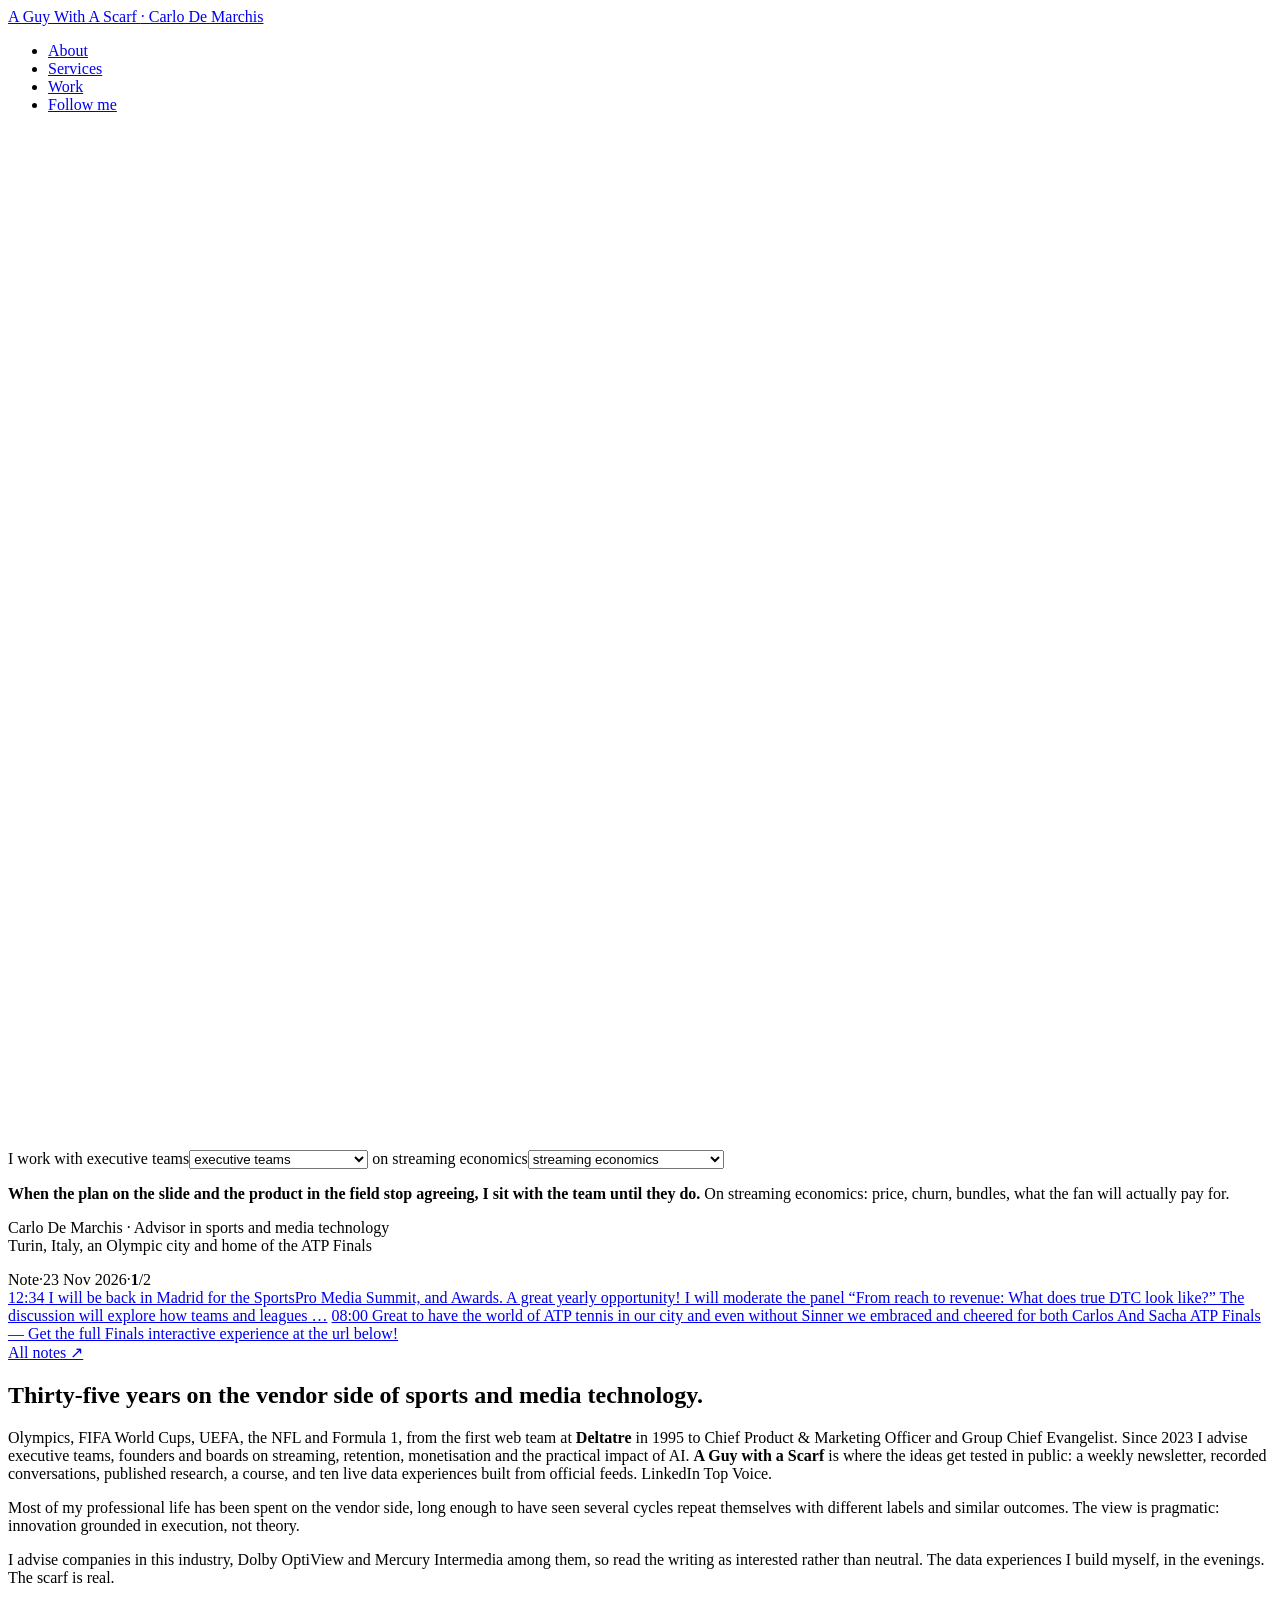
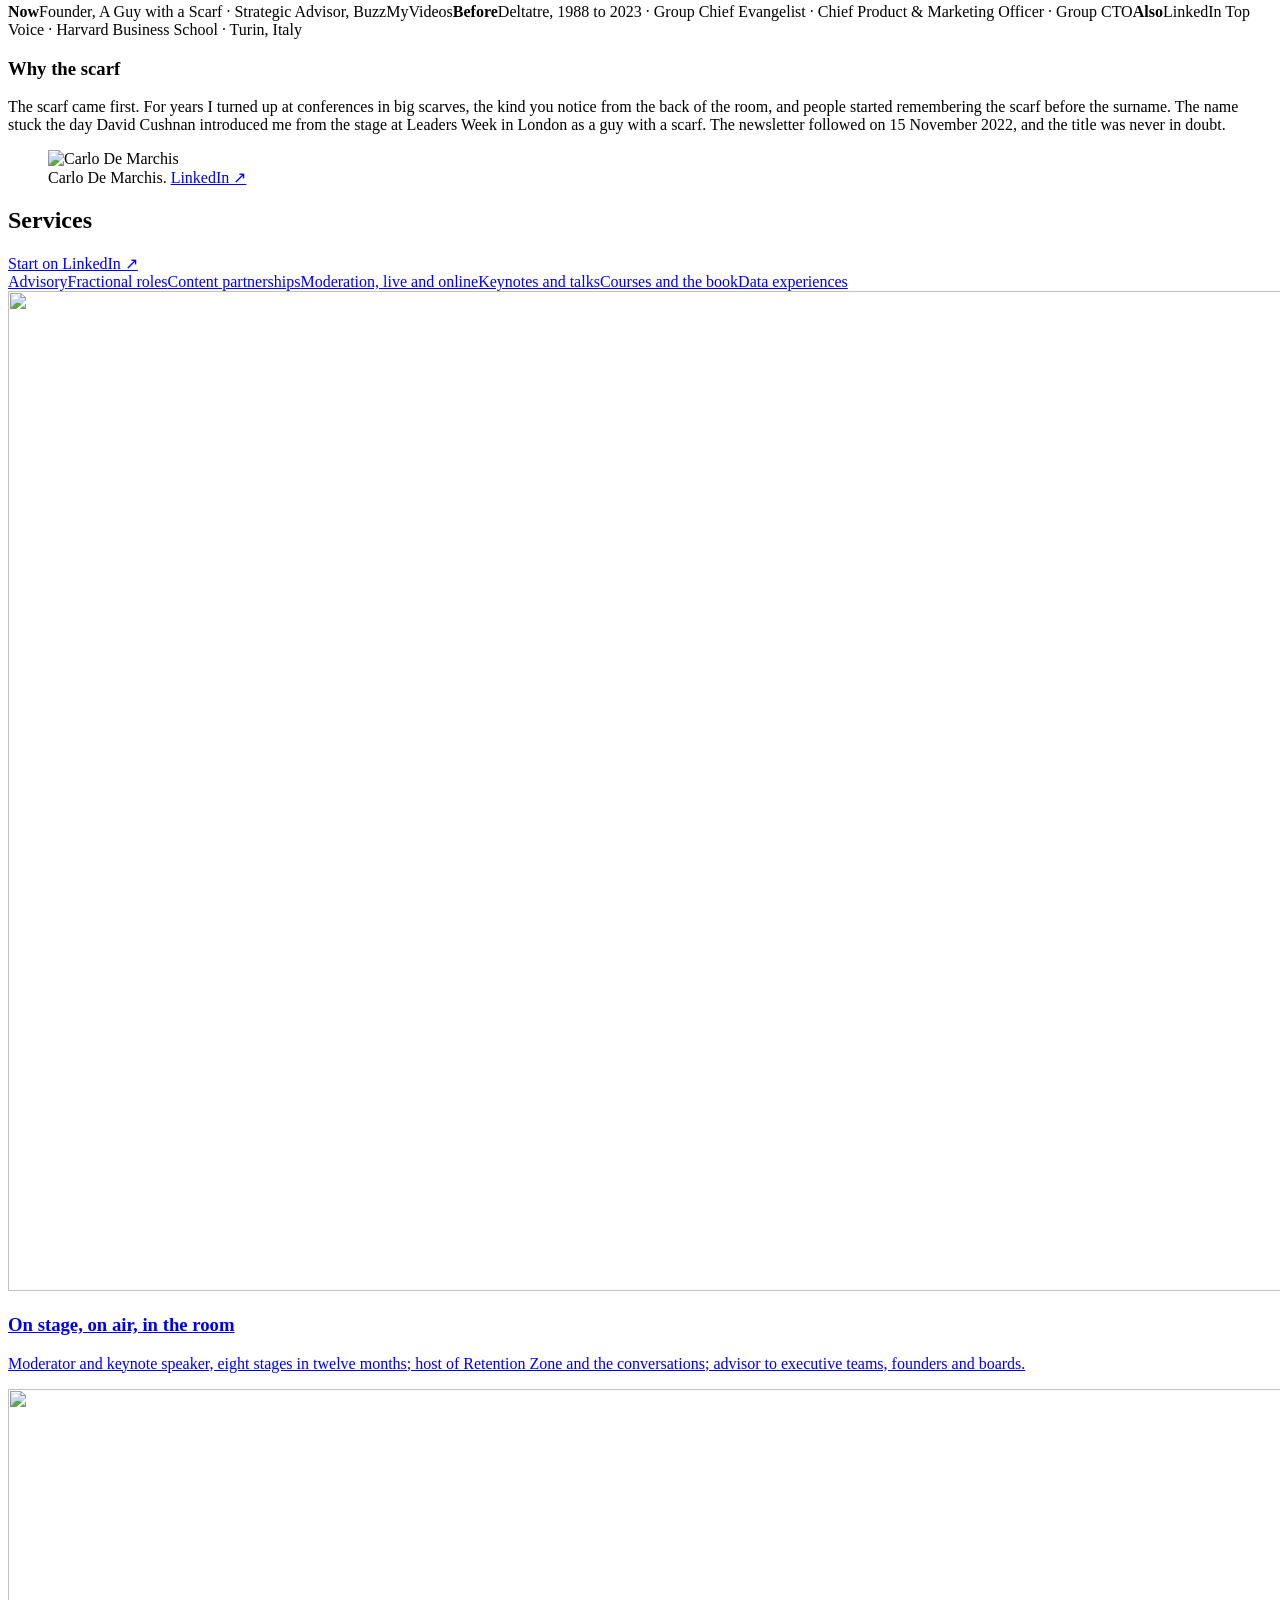
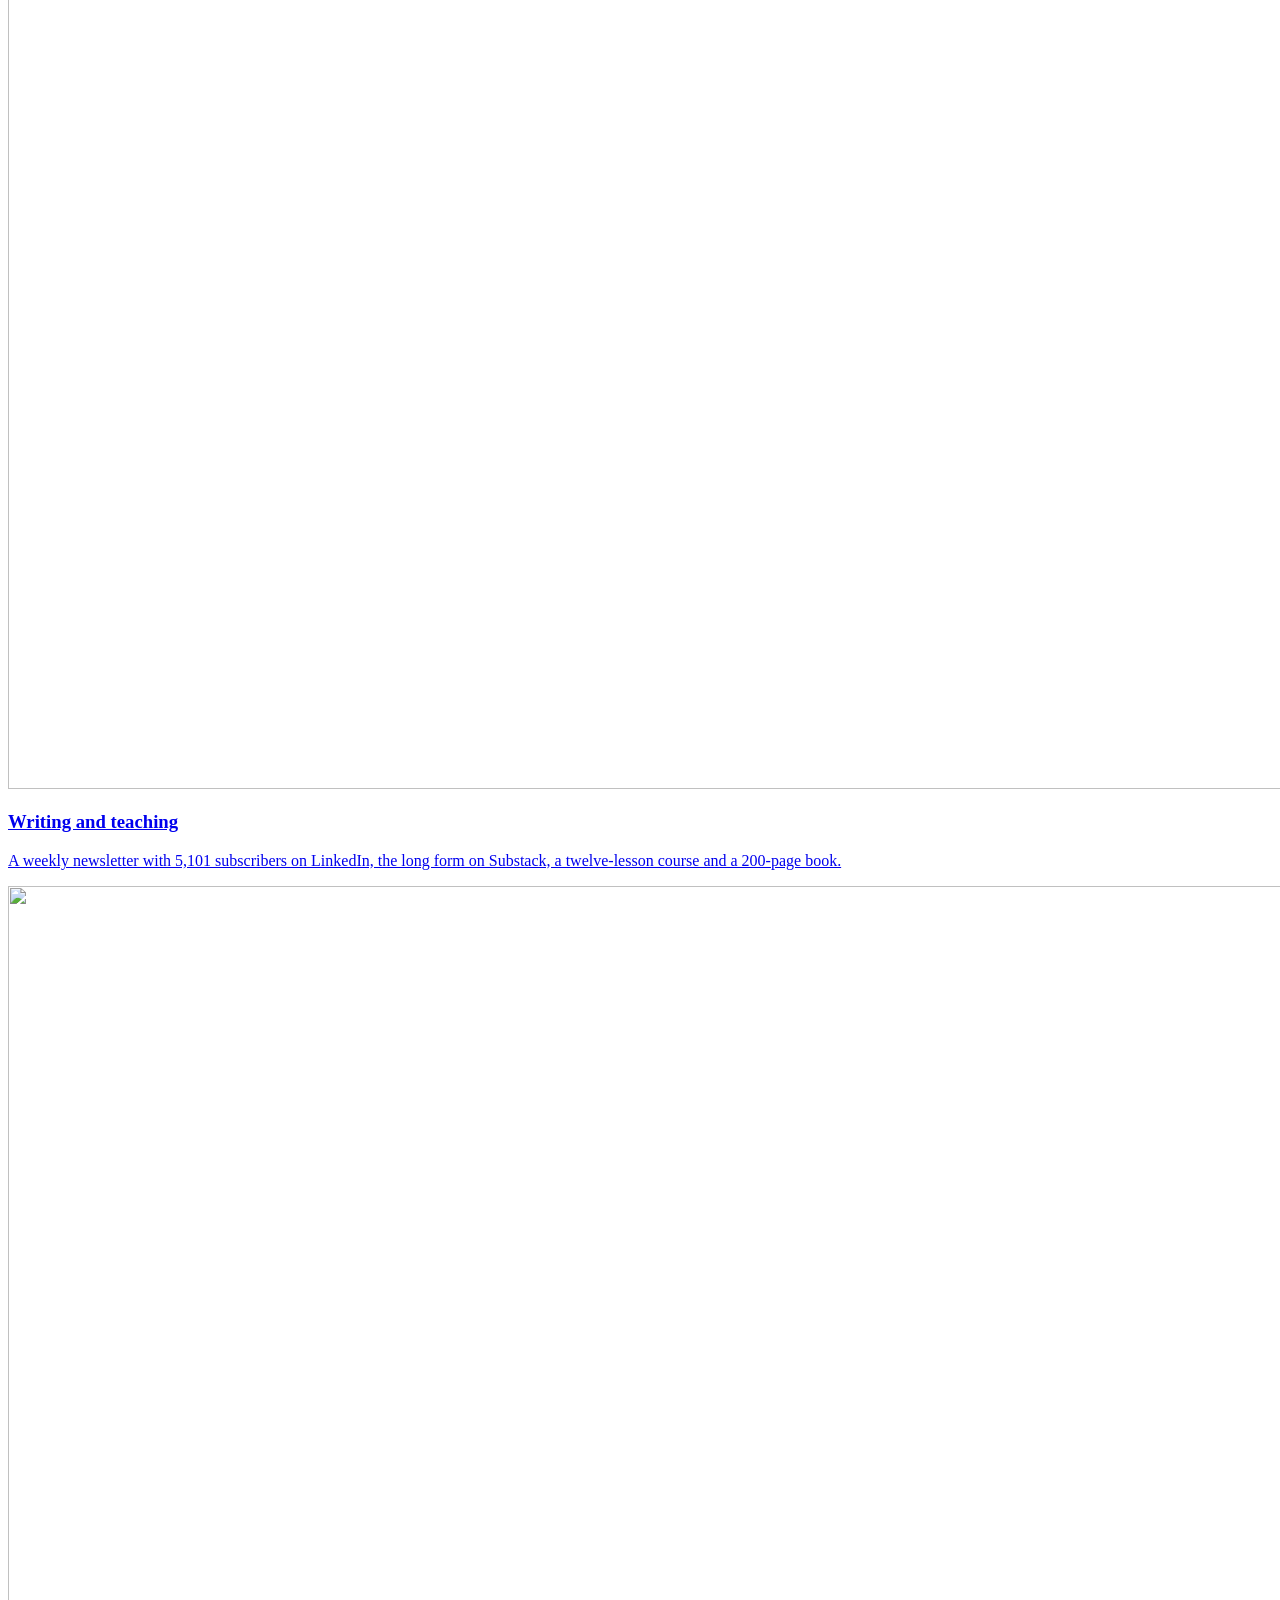
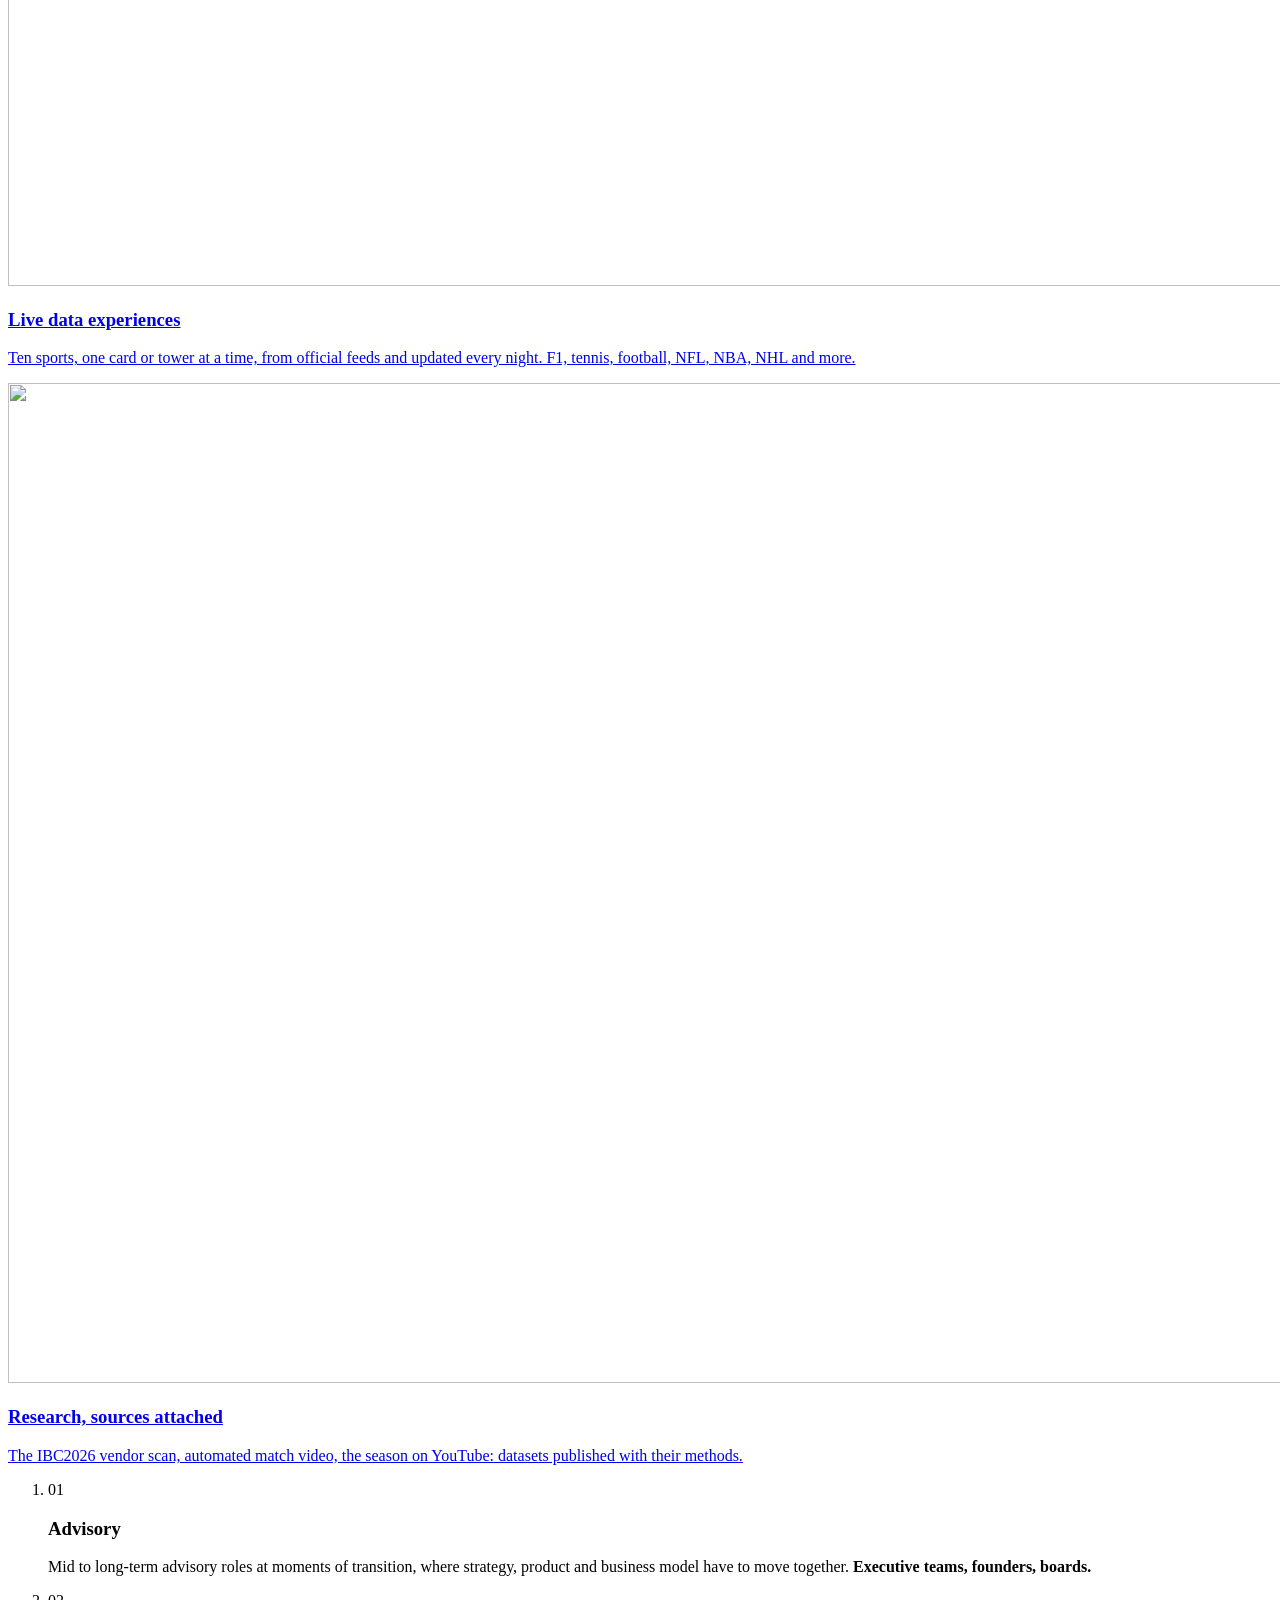
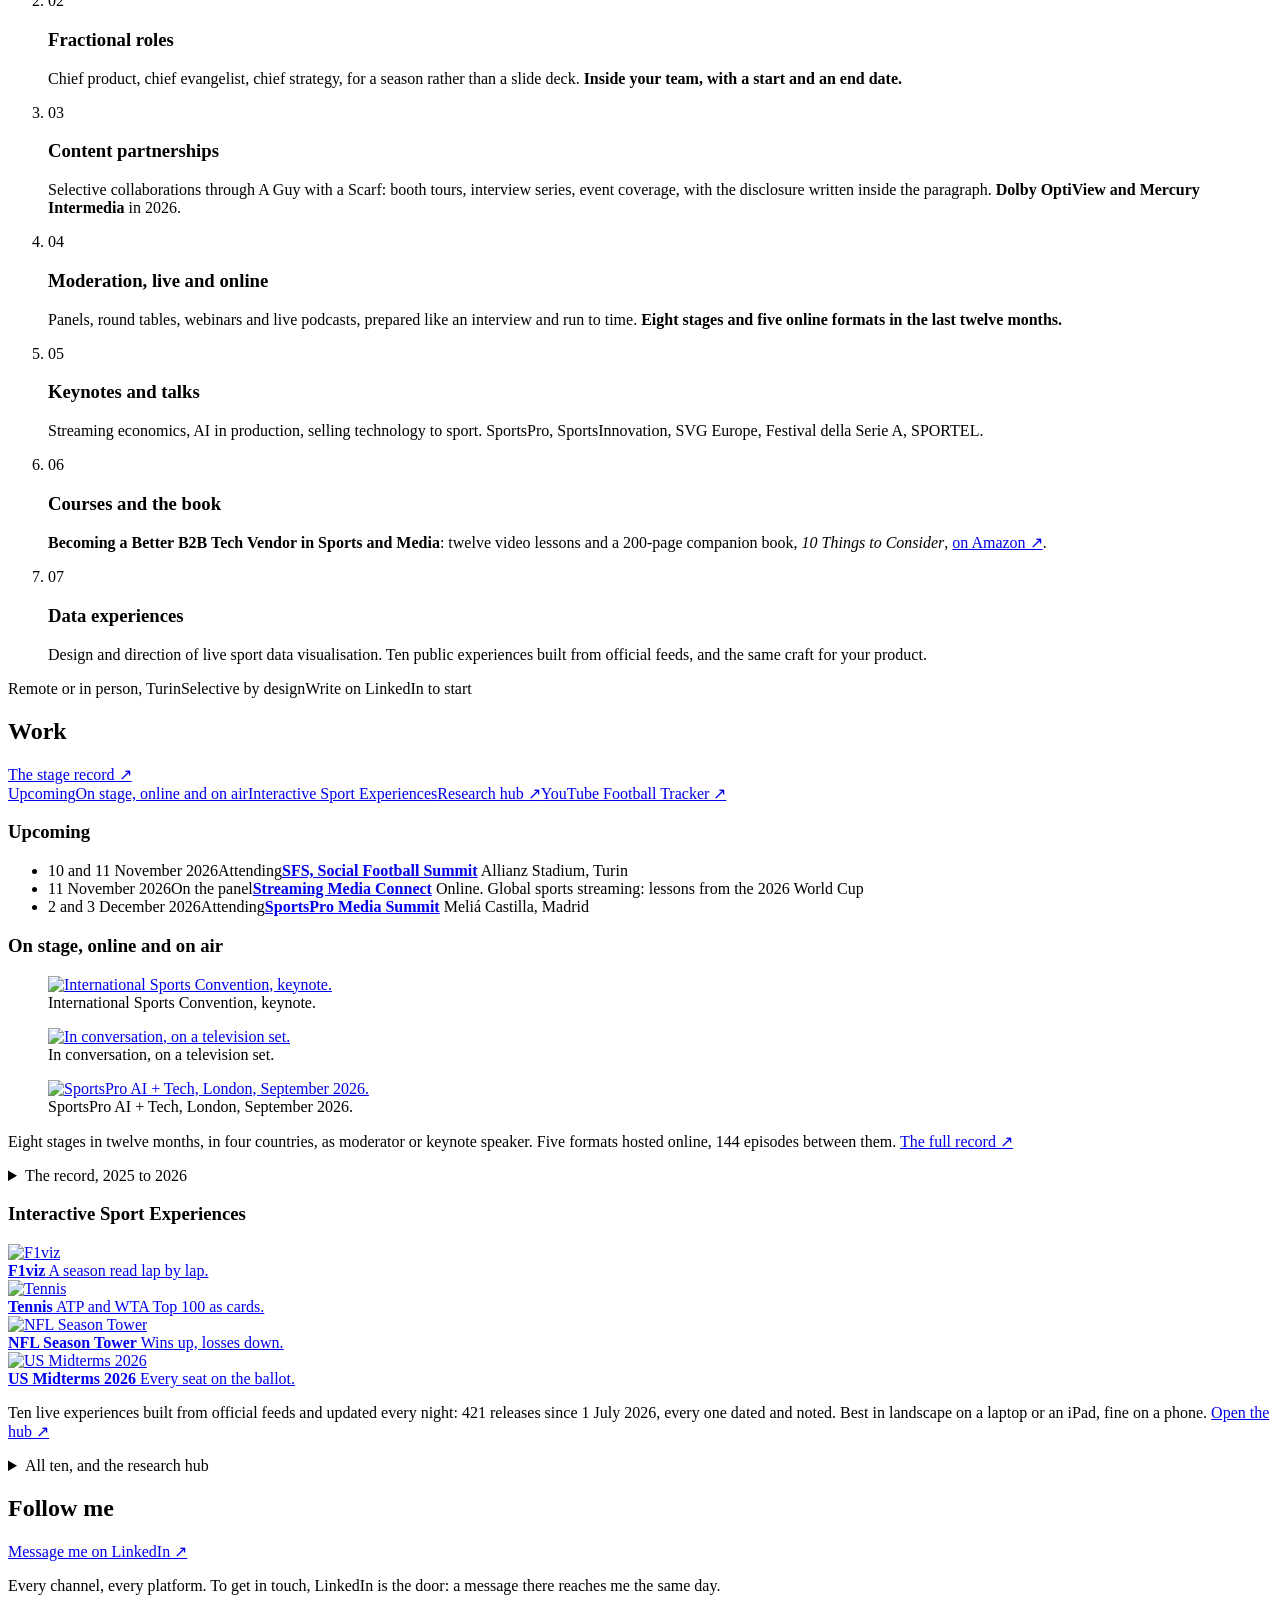
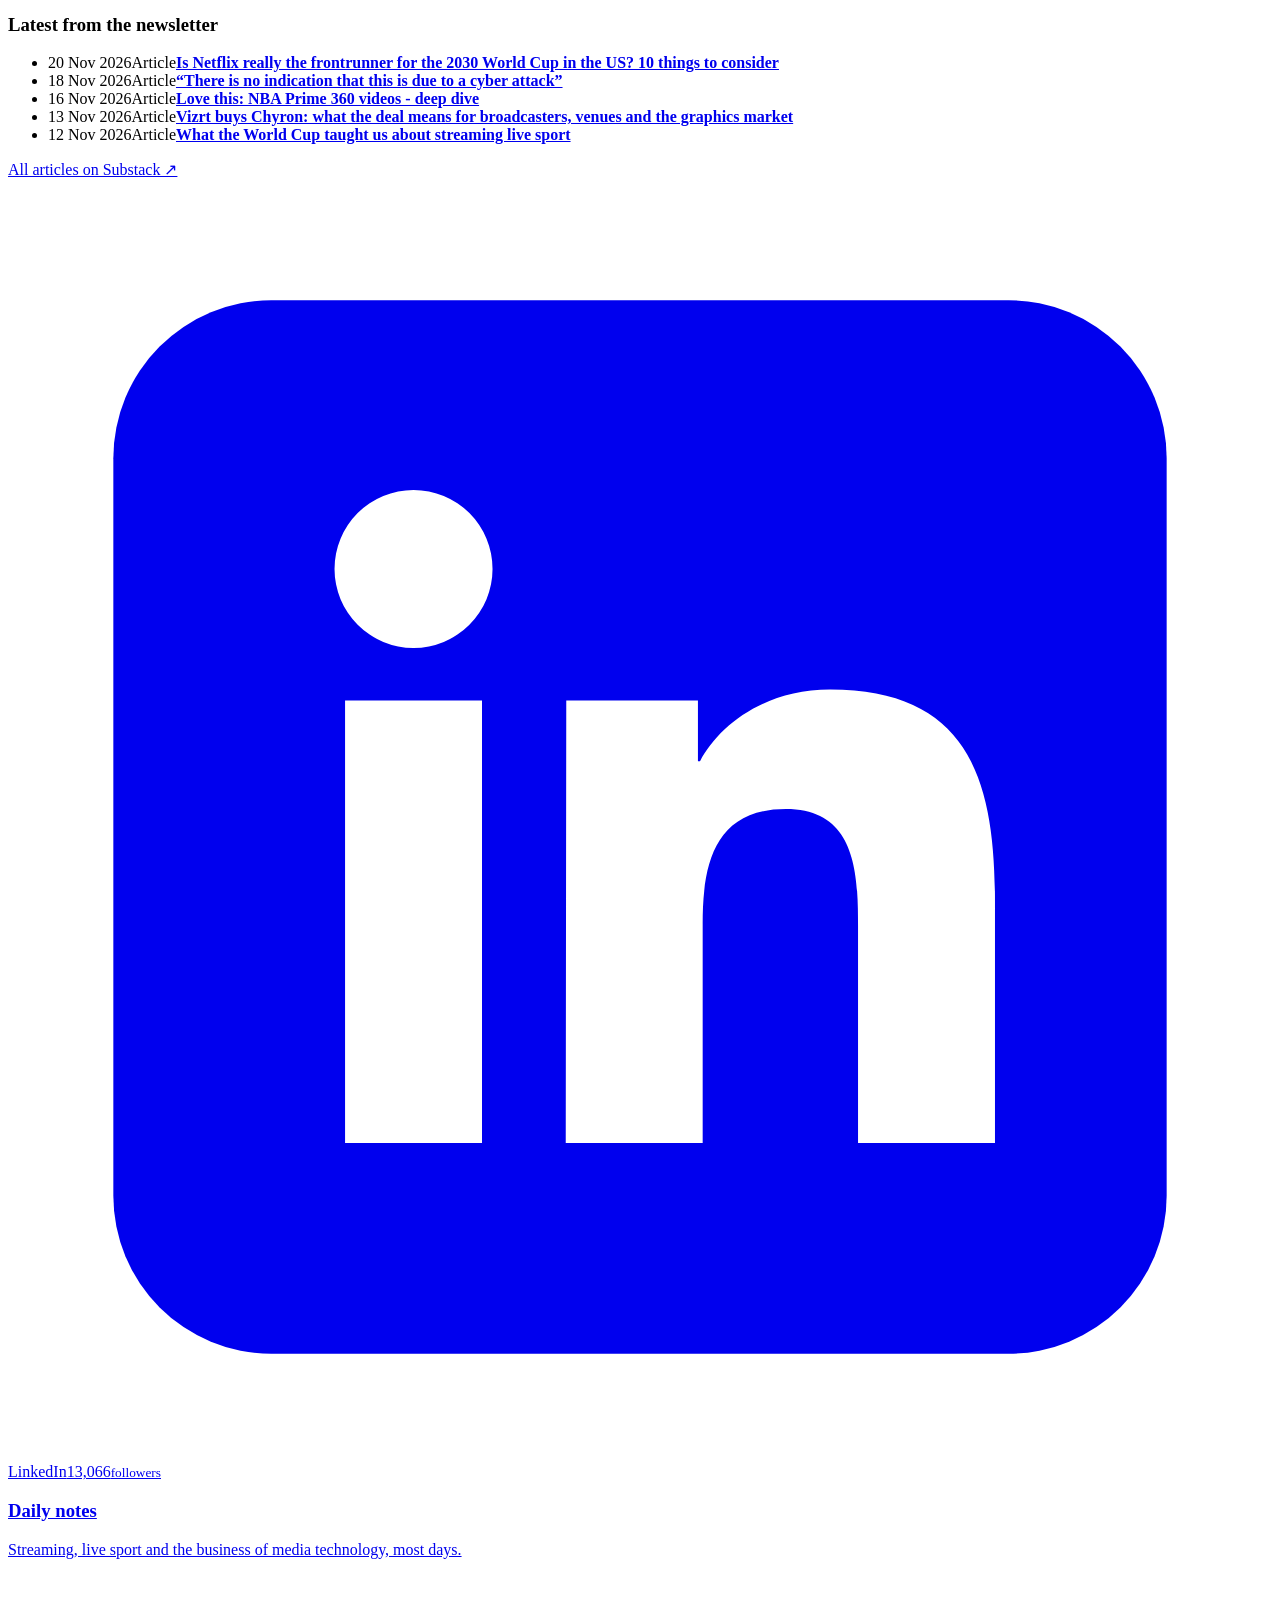
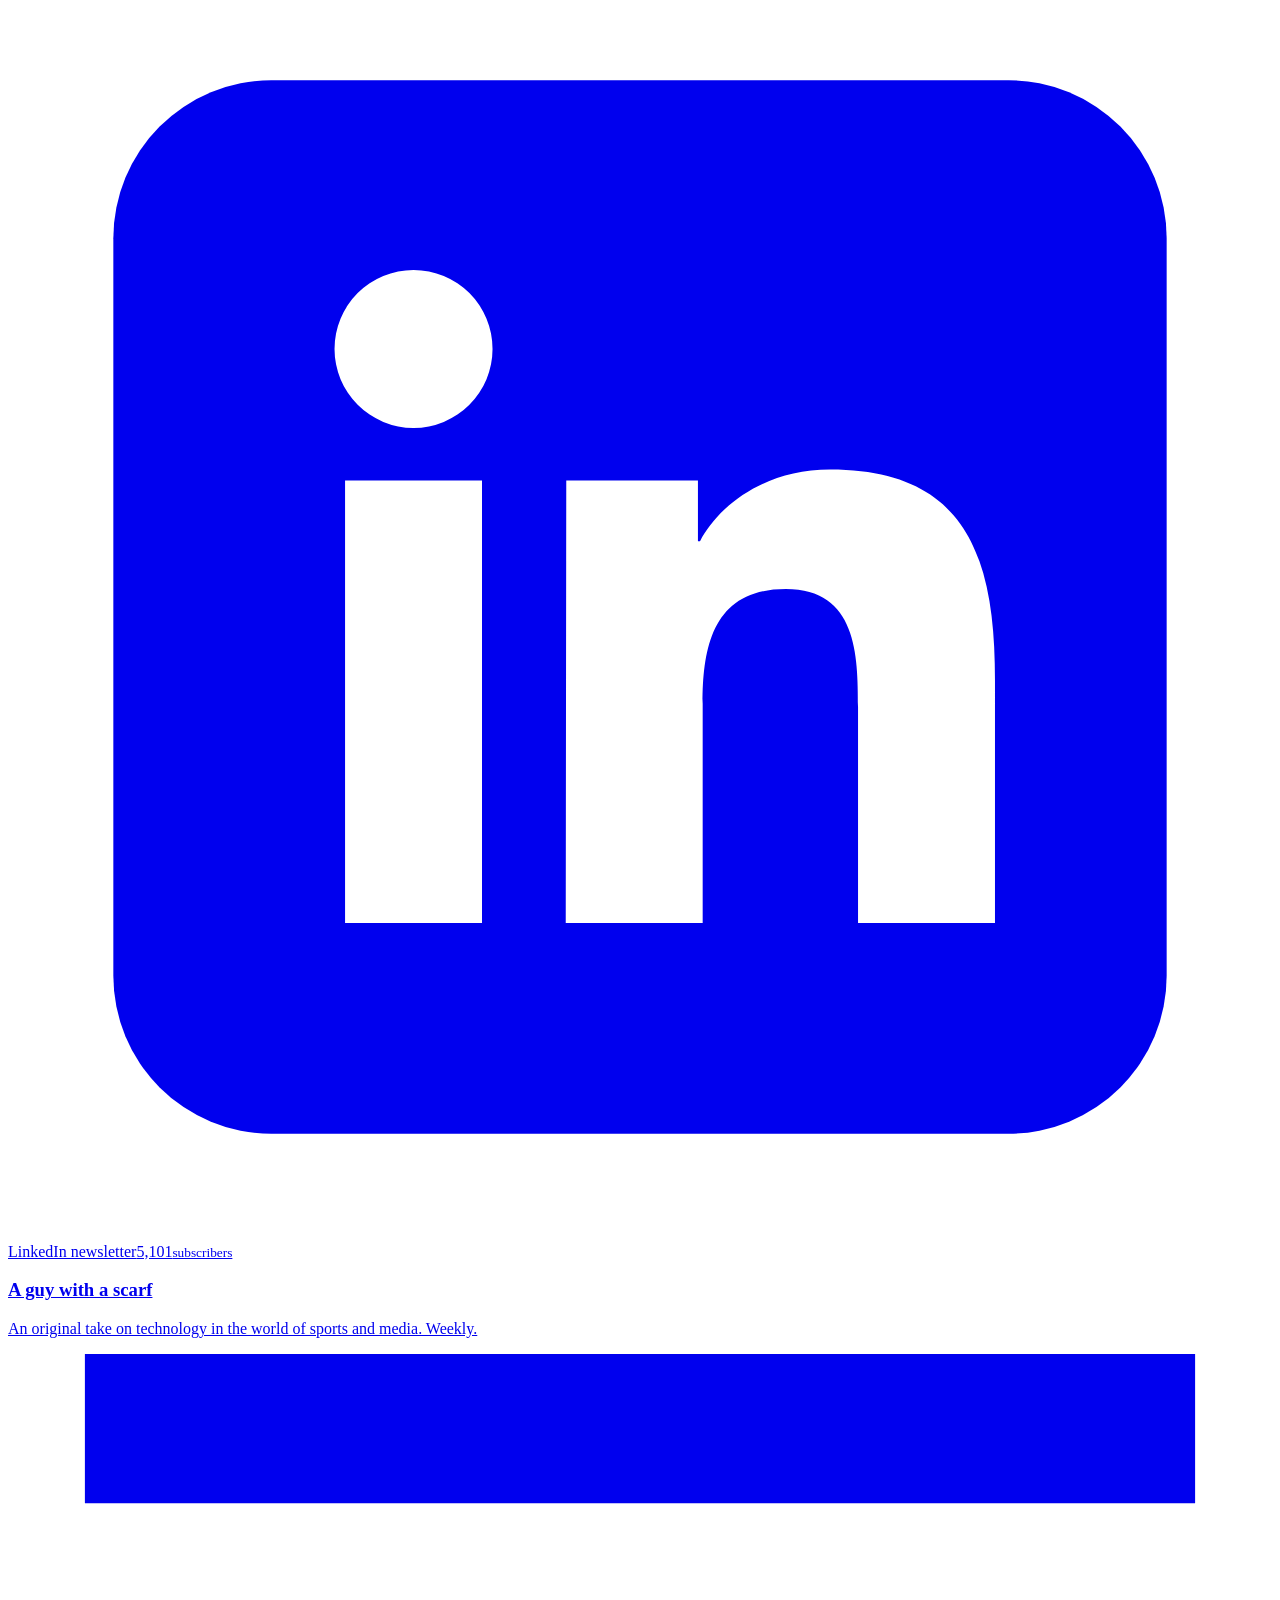
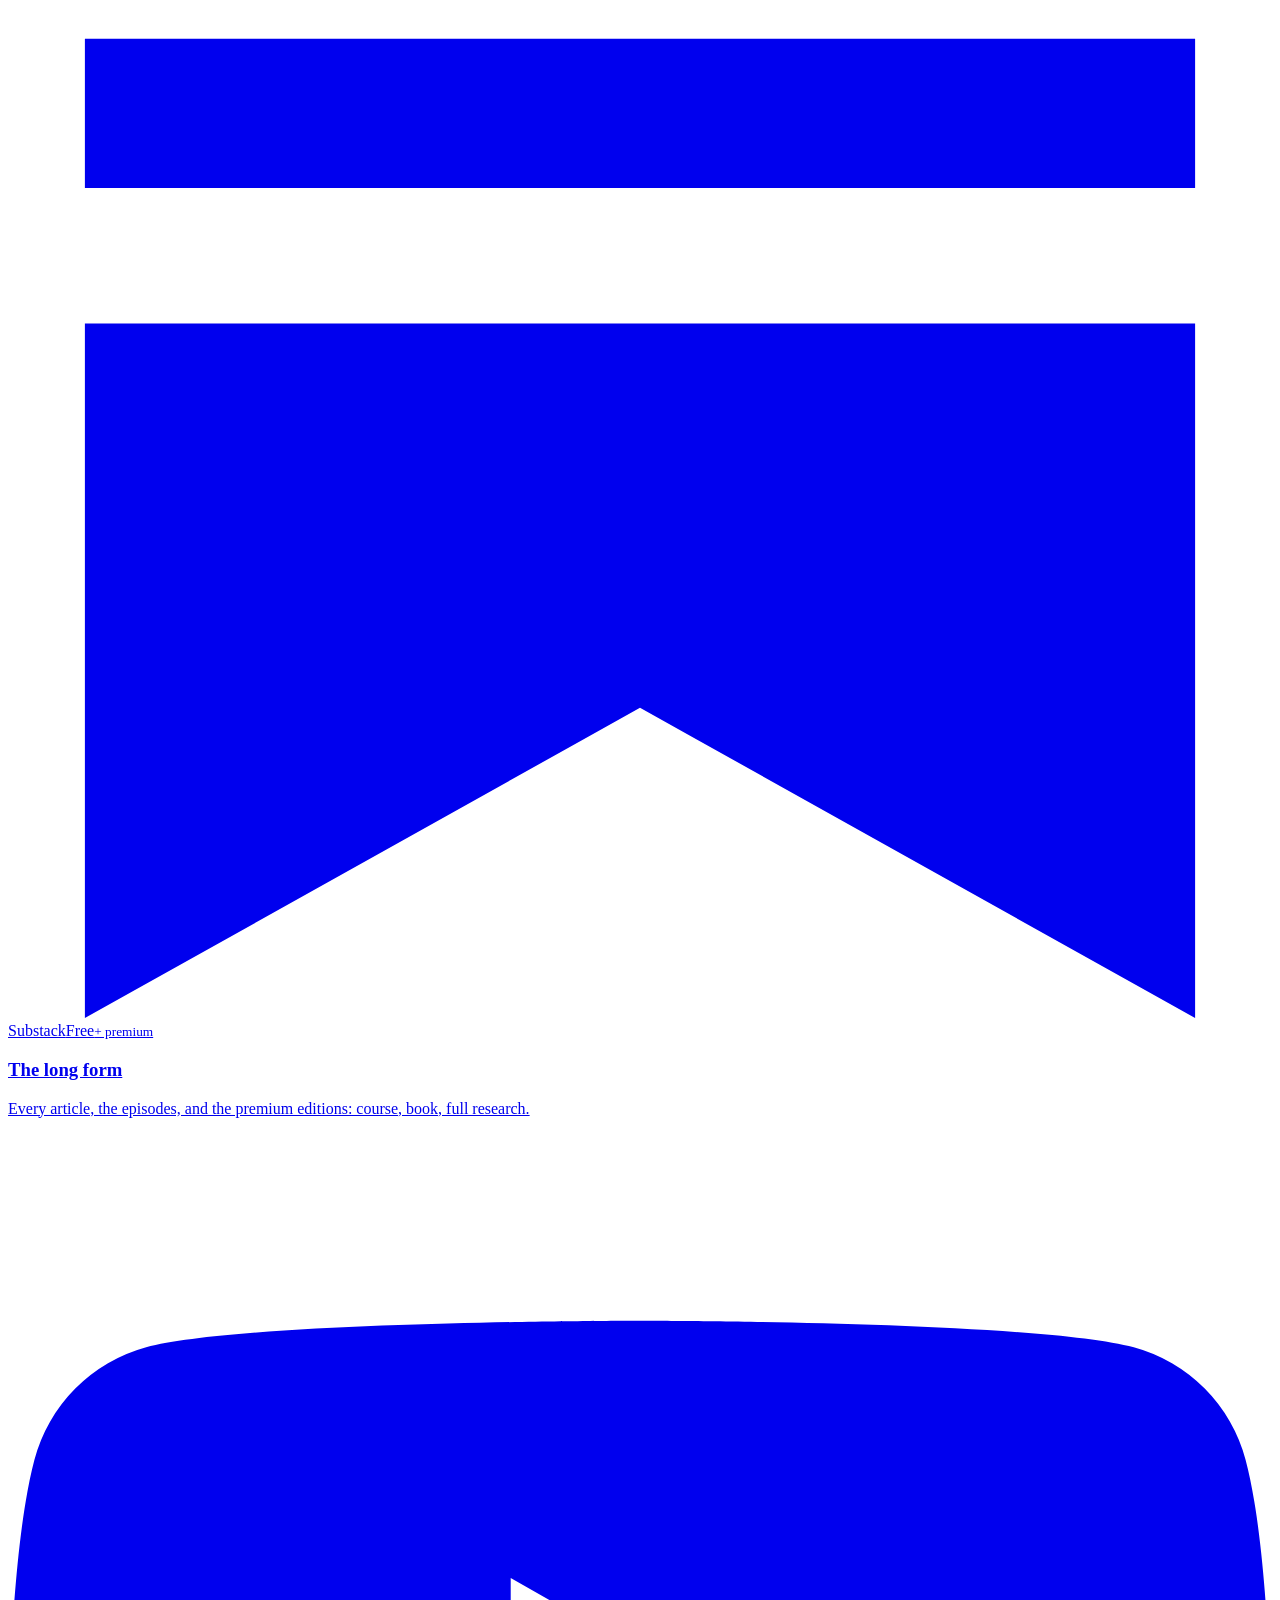
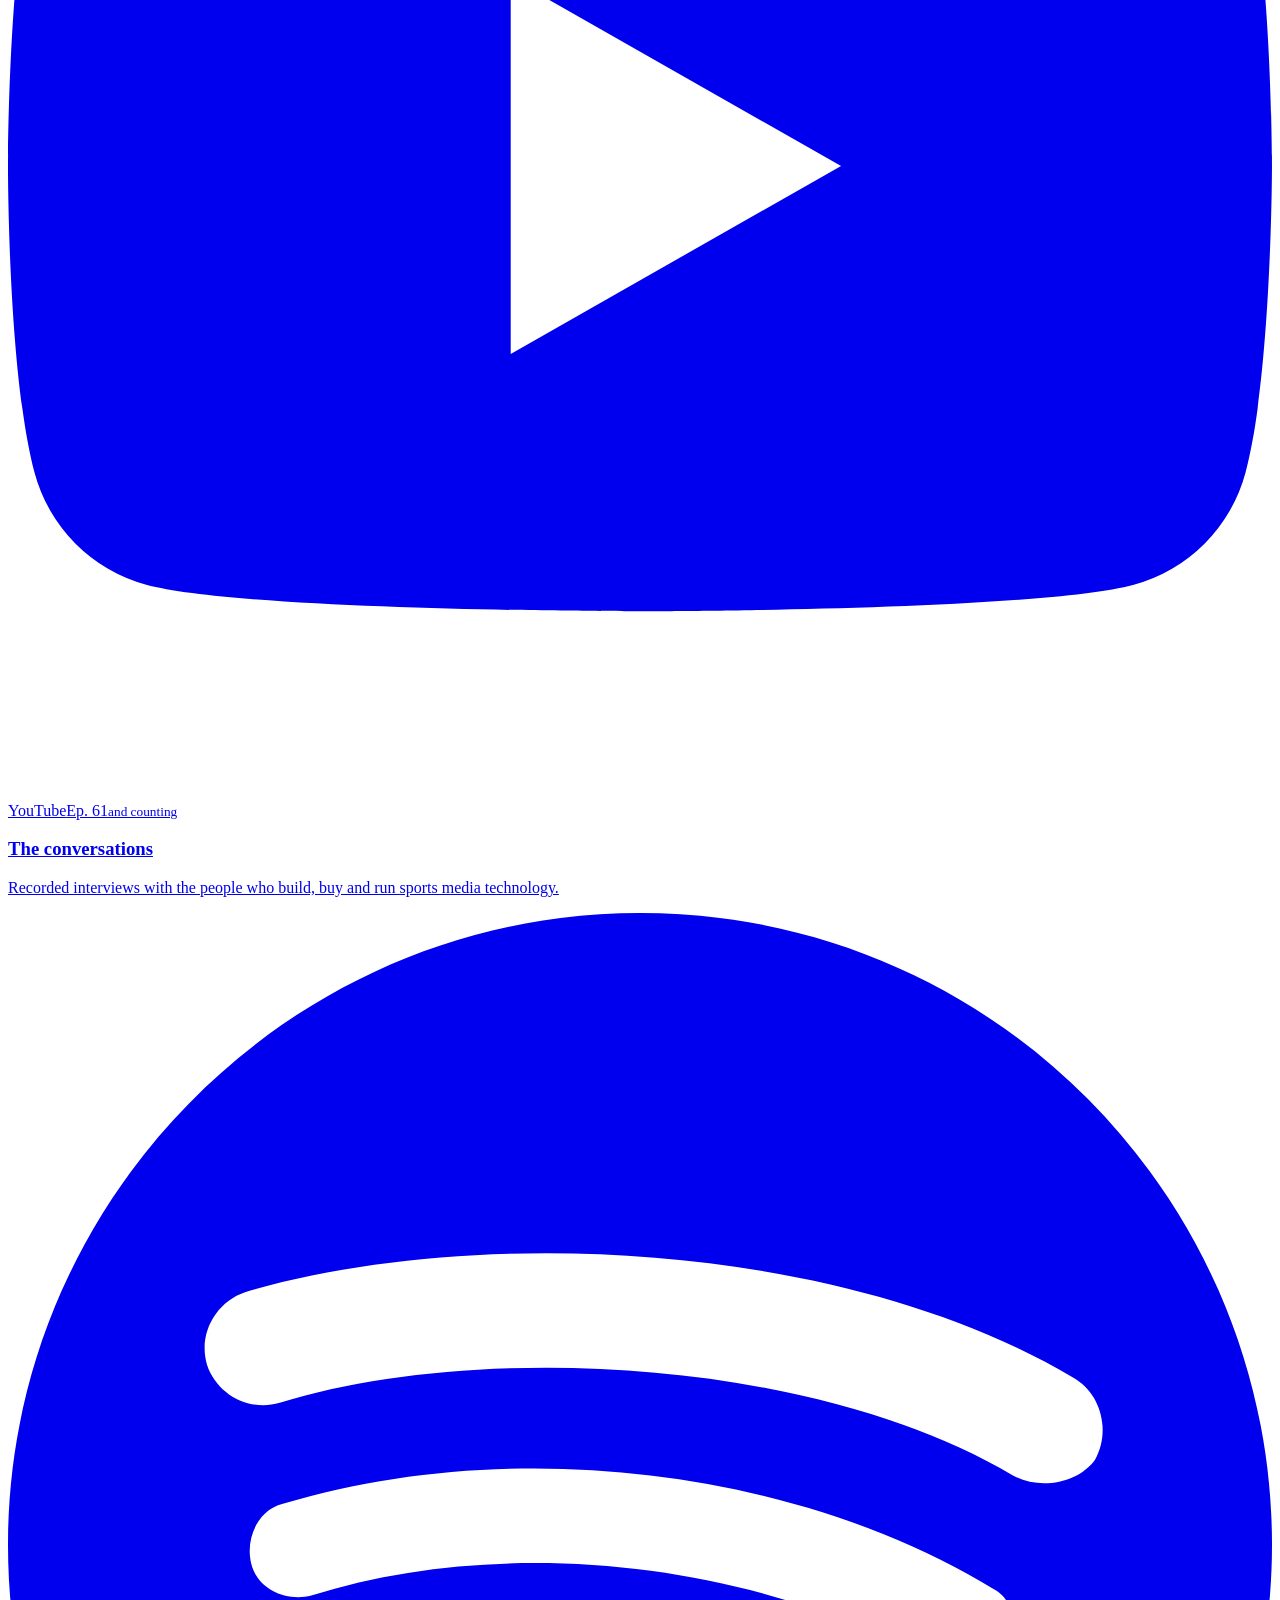
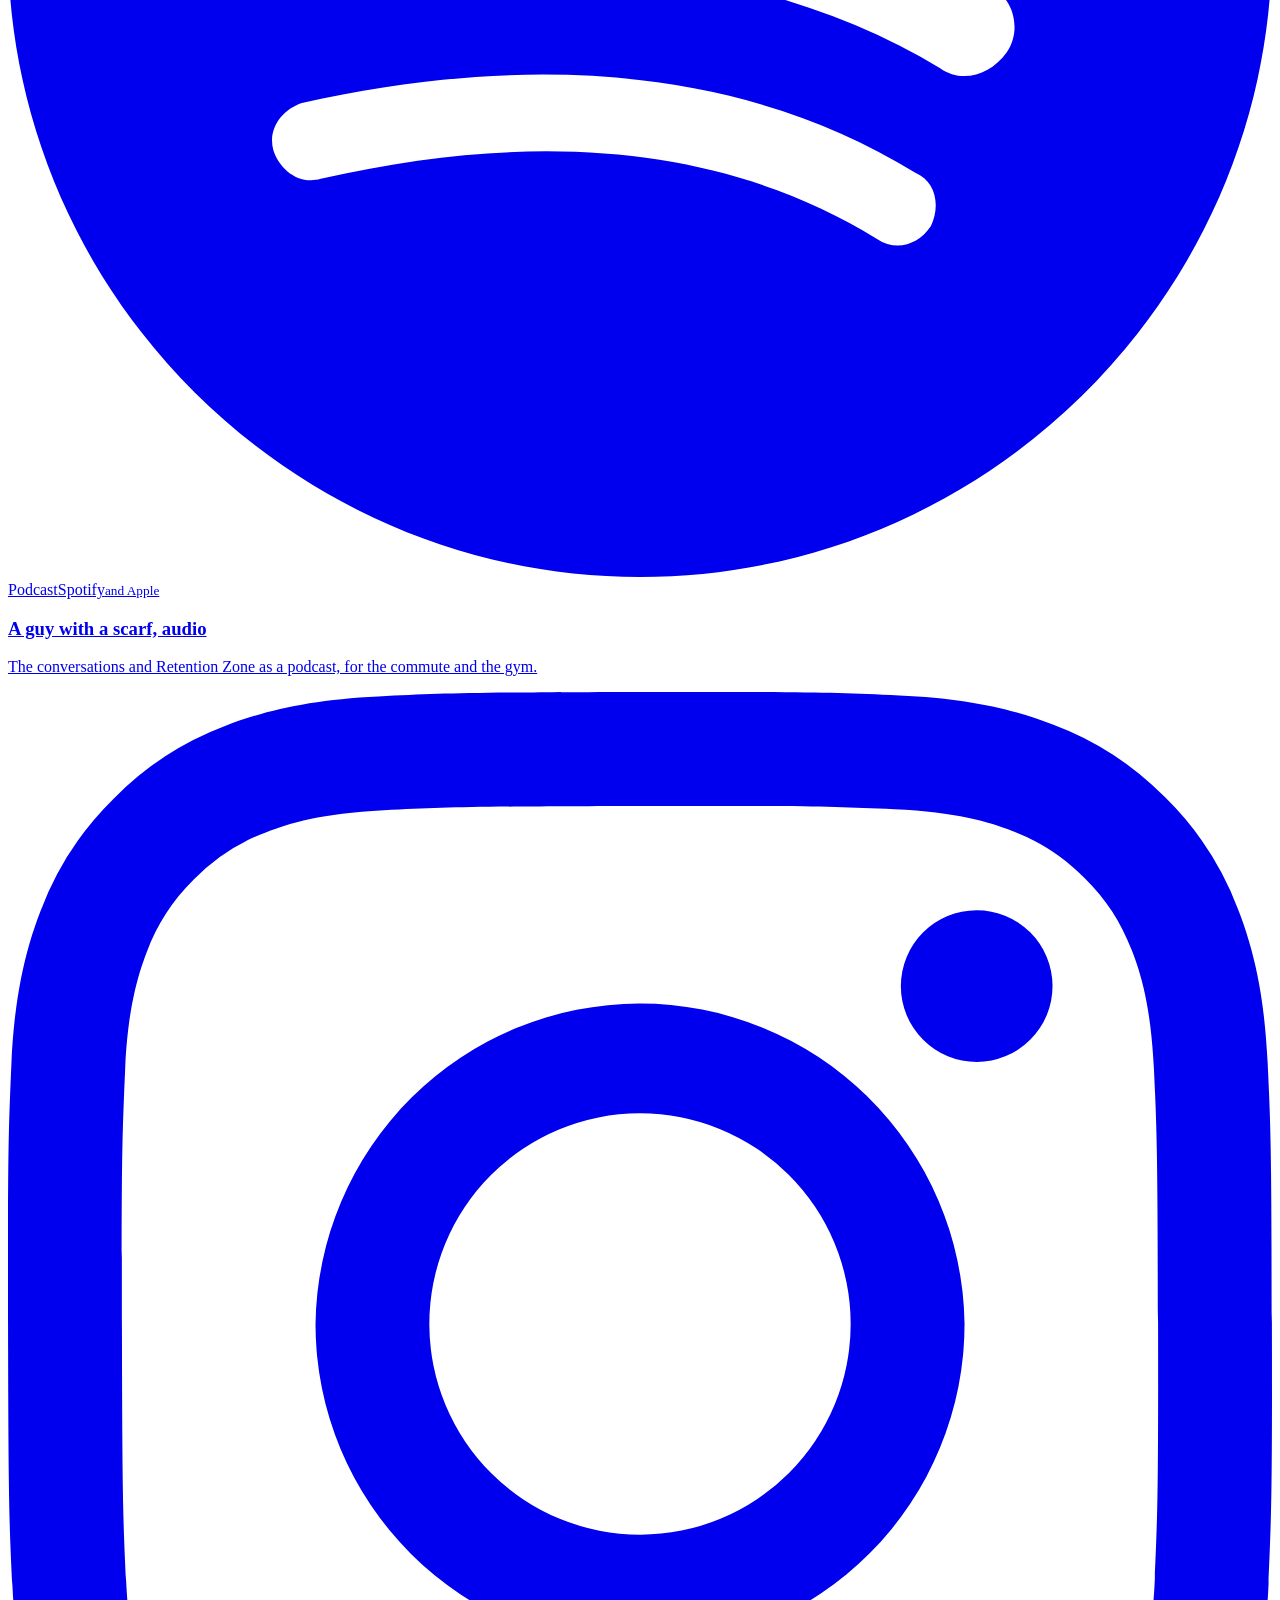
==== commit cb11aa52: "nightly: refresh newsletter list and release count" ====
--- a/docs/index.html
+++ b/docs/index.html
@@ -60,12 +60,13 @@
   </div>
 </div>
 
-<aside class="noteband" aria-label="Latest note on Substack" data-count="1">
+<aside class="noteband" aria-label="Latest note on Substack" data-count="2">
   <div class="wrap">
     <div class="nb">
-      <span class="nb-k">Note<span class="nb-sep">·</span><time datetime="2026-11-23">23 Nov 2026</time></span>
+      <span class="nb-k">Note<span class="nb-sep">·</span><time datetime="2026-11-23">23 Nov 2026</time><span class="nb-sep">·</span><span class="nb-count"><b id="nbIdx">1</b>/2</span></span>
       <div class="nb-stage">
-        <a class="nb-item on" href="https://substack.com/@aguywithascarf/note/c-394660550" data-i="0"><span class="nb-time">08:00</span> Great to have the world of ATP tennis in our city and even without Sinner we embraced and cheered for both Carlos And Sacha ATP Finals — Get the full Finals interactive experience at the url below!</a>
+        <a class="nb-item on" href="https://substack.com/@aguywithascarf/note/c-394782152" data-i="0"><span class="nb-time">12:34</span> I will be back in Madrid for the SportsPro Media Summit, and Awards. A great yearly opportunity! I will moderate the panel “From reach to revenue: What does true DTC look like?” The discussion will explore how teams and leagues …</a>
+        <a class="nb-item" href="https://substack.com/@aguywithascarf/note/c-394660550" data-i="1"><span class="nb-time">08:00</span> Great to have the world of ATP tennis in our city and even without Sinner we embraced and cheered for both Carlos And Sacha ATP Finals — Get the full Finals interactive experience at the url below!</a>
       </div>
       <a class="nb-more" href="https://aguywithascarf.substack.com/notes">All notes ↗</a>
     </div>
@@ -175,12 +176,12 @@
         <a class="tile" href="https://nfl.aguywithascarf.com/"><img src="/img/nfl-l.webp" srcset="/img/nfl-xl.webp 1600w, /img/nfl-l.webp 1400w, /img/nfl-m.webp 900w, /img/nfl-s.webp 540w" sizes="(max-width:700px) 68vw, 25vw" width="1600" height="1000" alt="NFL Season Tower" loading="lazy" decoding="async"><figcaption><b>NFL Season Tower</b> Wins up, losses down.</figcaption></a>
         <a class="tile" href="https://elections.aguywithascarf.com/"><img src="/img/elections-l.webp" srcset="/img/elections-xl.webp 1600w, /img/elections-l.webp 1400w, /img/elections-m.webp 900w, /img/elections-s.webp 540w" sizes="(max-width:700px) 68vw, 25vw" width="1600" height="1000" alt="US Midterms 2026" loading="lazy" decoding="async"><figcaption><b>US Midterms 2026</b> Every seat on the ballot.</figcaption></a>
       </div>
-      <p class="stagelead">Ten live experiences built from official feeds and updated every night: 420 releases since 1 July 2026, every one dated and noted. Best in landscape on a laptop or an iPad, fine on a phone. <a href="https://dataviz.aguywithascarf.com/">Open the hub ↗</a></p>
+      <p class="stagelead">Ten live experiences built from official feeds and updated every night: 421 releases since 1 July 2026, every one dated and noted. Best in landscape on a laptop or an iPad, fine on a phone. <a href="https://dataviz.aguywithascarf.com/">Open the hub ↗</a></p>
       <details class="fold">
         <summary><span>All ten, and the research hub</span><i></i></summary>
         <div class="grid">
           <a class="work" href="https://f1.aguywithascarf.com/"><img src="/img/f1-l.webp" srcset="/img/f1-xl.webp 1600w, /img/f1-l.webp 1400w, /img/f1-m.webp 900w, /img/f1-s.webp 540w" sizes="(max-width:700px) 50vw, 25vw" width="1600" height="1000" alt="F1viz" loading="lazy" decoding="async"><h3>F1viz <small>v1.13.2</small></h3><p>Three films, a deep dive for every Grand Prix, a timing tower that re-sorts itself every lap.</p></a>
-          <a class="work" href="https://tennis.aguywithascarf.com/"><img src="/img/tennis-l.webp" srcset="/img/tennis-xl.webp 1600w, /img/tennis-l.webp 1400w, /img/tennis-m.webp 900w, /img/tennis-s.webp 540w" sizes="(max-width:700px) 50vw, 25vw" width="1600" height="1000" alt="Tennis" loading="lazy" decoding="async"><h3>Tennis <small>v1.12.3</small></h3><p>ATP and WTA Top 100 as full-screen cards, and the draws drawn as fans.</p></a>
+          <a class="work" href="https://tennis.aguywithascarf.com/"><img src="/img/tennis-l.webp" srcset="/img/tennis-xl.webp 1600w, /img/tennis-l.webp 1400w, /img/tennis-m.webp 900w, /img/tennis-s.webp 540w" sizes="(max-width:700px) 50vw, 25vw" width="1600" height="1000" alt="Tennis" loading="lazy" decoding="async"><h3>Tennis <small>v1.12.4</small></h3><p>ATP and WTA Top 100 as full-screen cards, and the draws drawn as fans.</p></a>
           <a class="work" href="https://nfl.aguywithascarf.com/"><img src="/img/nfl-l.webp" srcset="/img/nfl-xl.webp 1600w, /img/nfl-l.webp 1400w, /img/nfl-m.webp 900w, /img/nfl-s.webp 540w" sizes="(max-width:700px) 50vw, 25vw" width="1600" height="1000" alt="NFL Season Tower" loading="lazy" decoding="async"><h3>NFL Season Tower <small>v1.17.5</small></h3><p>Thirty-two towers on one baseline, the season as a shape.</p></a>
           <a class="work" href="https://elections.aguywithascarf.com/"><img src="/img/elections-l.webp" srcset="/img/elections-xl.webp 1600w, /img/elections-l.webp 1400w, /img/elections-m.webp 900w, /img/elections-s.webp 540w" sizes="(max-width:700px) 50vw, 25vw" width="1600" height="1000" alt="US Midterms 2026" loading="lazy" decoding="async"><h3>US Midterms 2026 <small>v1.17.4</small></h3><p>Three forecasters side by side, filling in as the races are called.</p></a>
           <a class="work" href="https://worldcupbracket.aguywithascarf.com/"><img src="/img/worldcup-l.webp" srcset="/img/worldcup-xl.webp 1600w, /img/worldcup-l.webp 1400w, /img/worldcup-m.webp 900w, /img/worldcup-s.webp 540w" sizes="(max-width:700px) 50vw, 25vw" width="1600" height="1000" alt="World Cup 2026" loading="lazy" decoding="async"><h3>World Cup 2026 <small>v1.9.1</small></h3><p>The whole knockout as one radial bracket, and a film that replays it.</p></a>
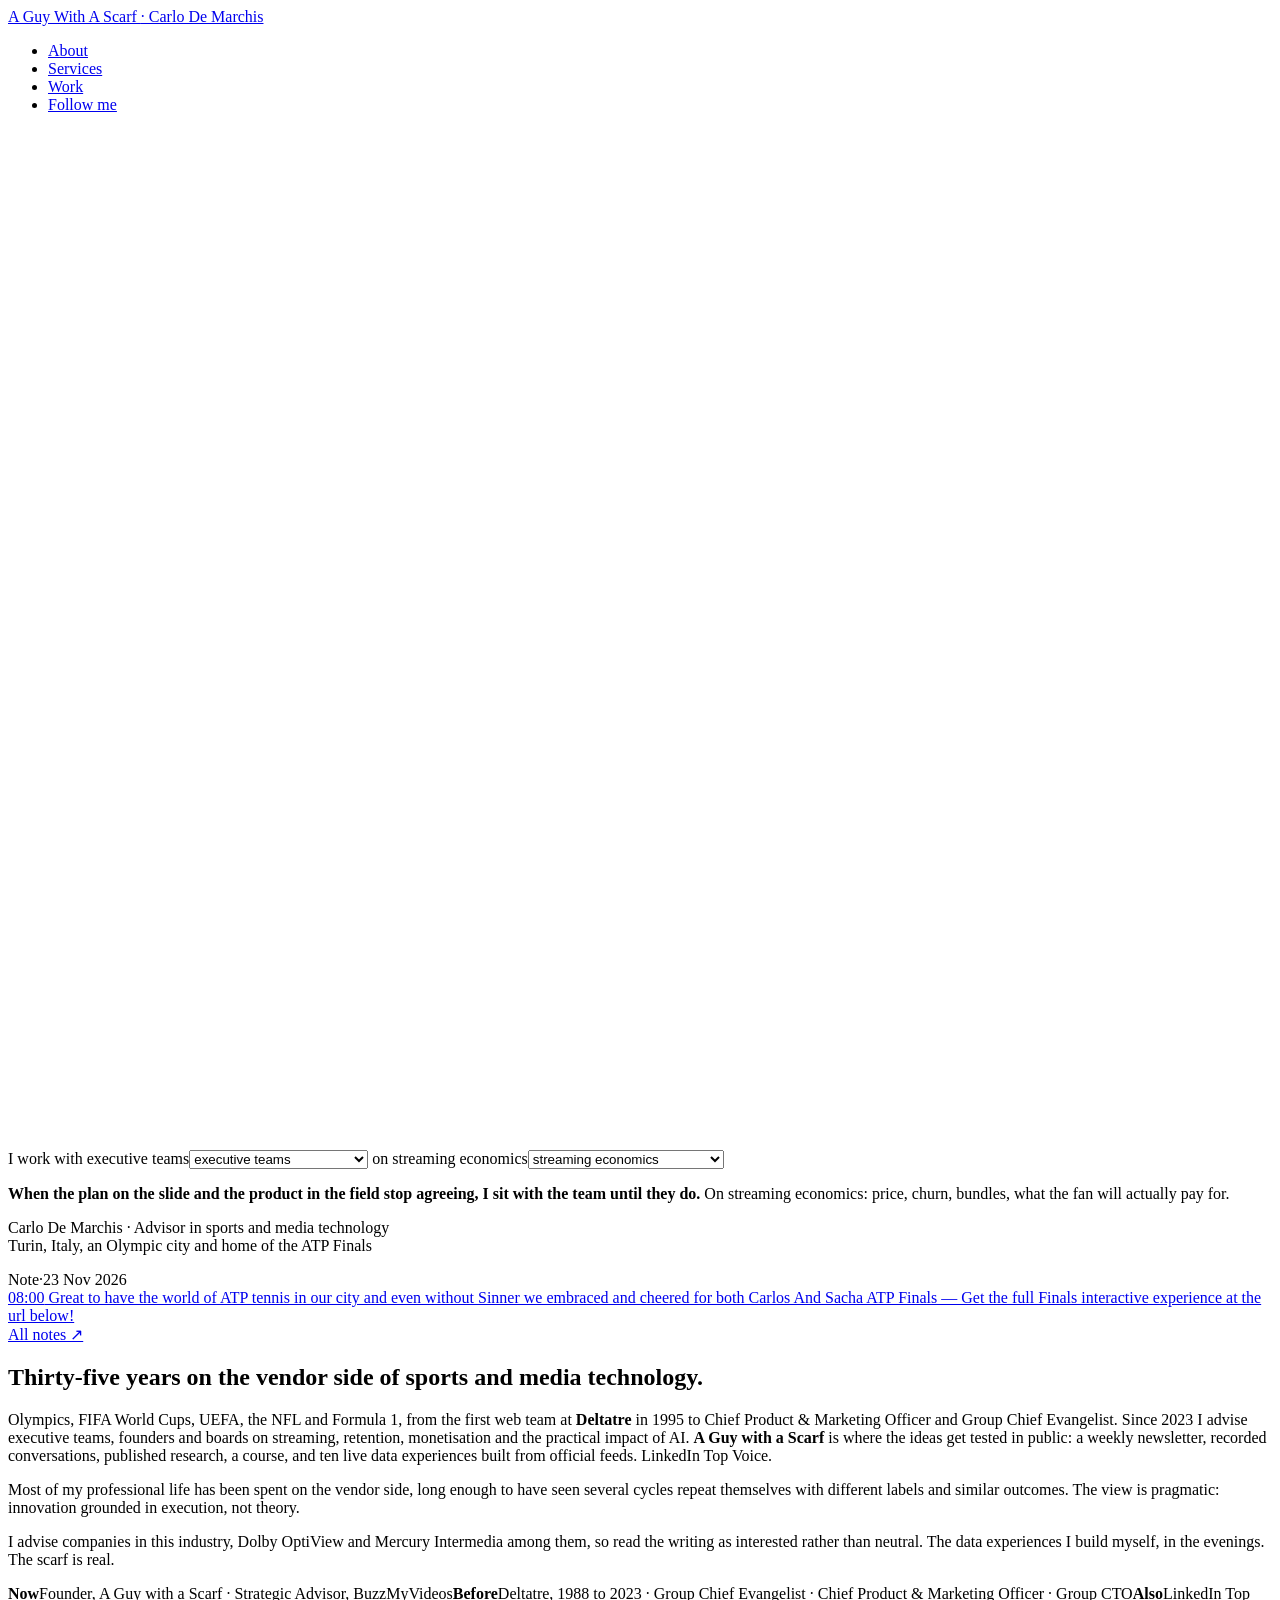
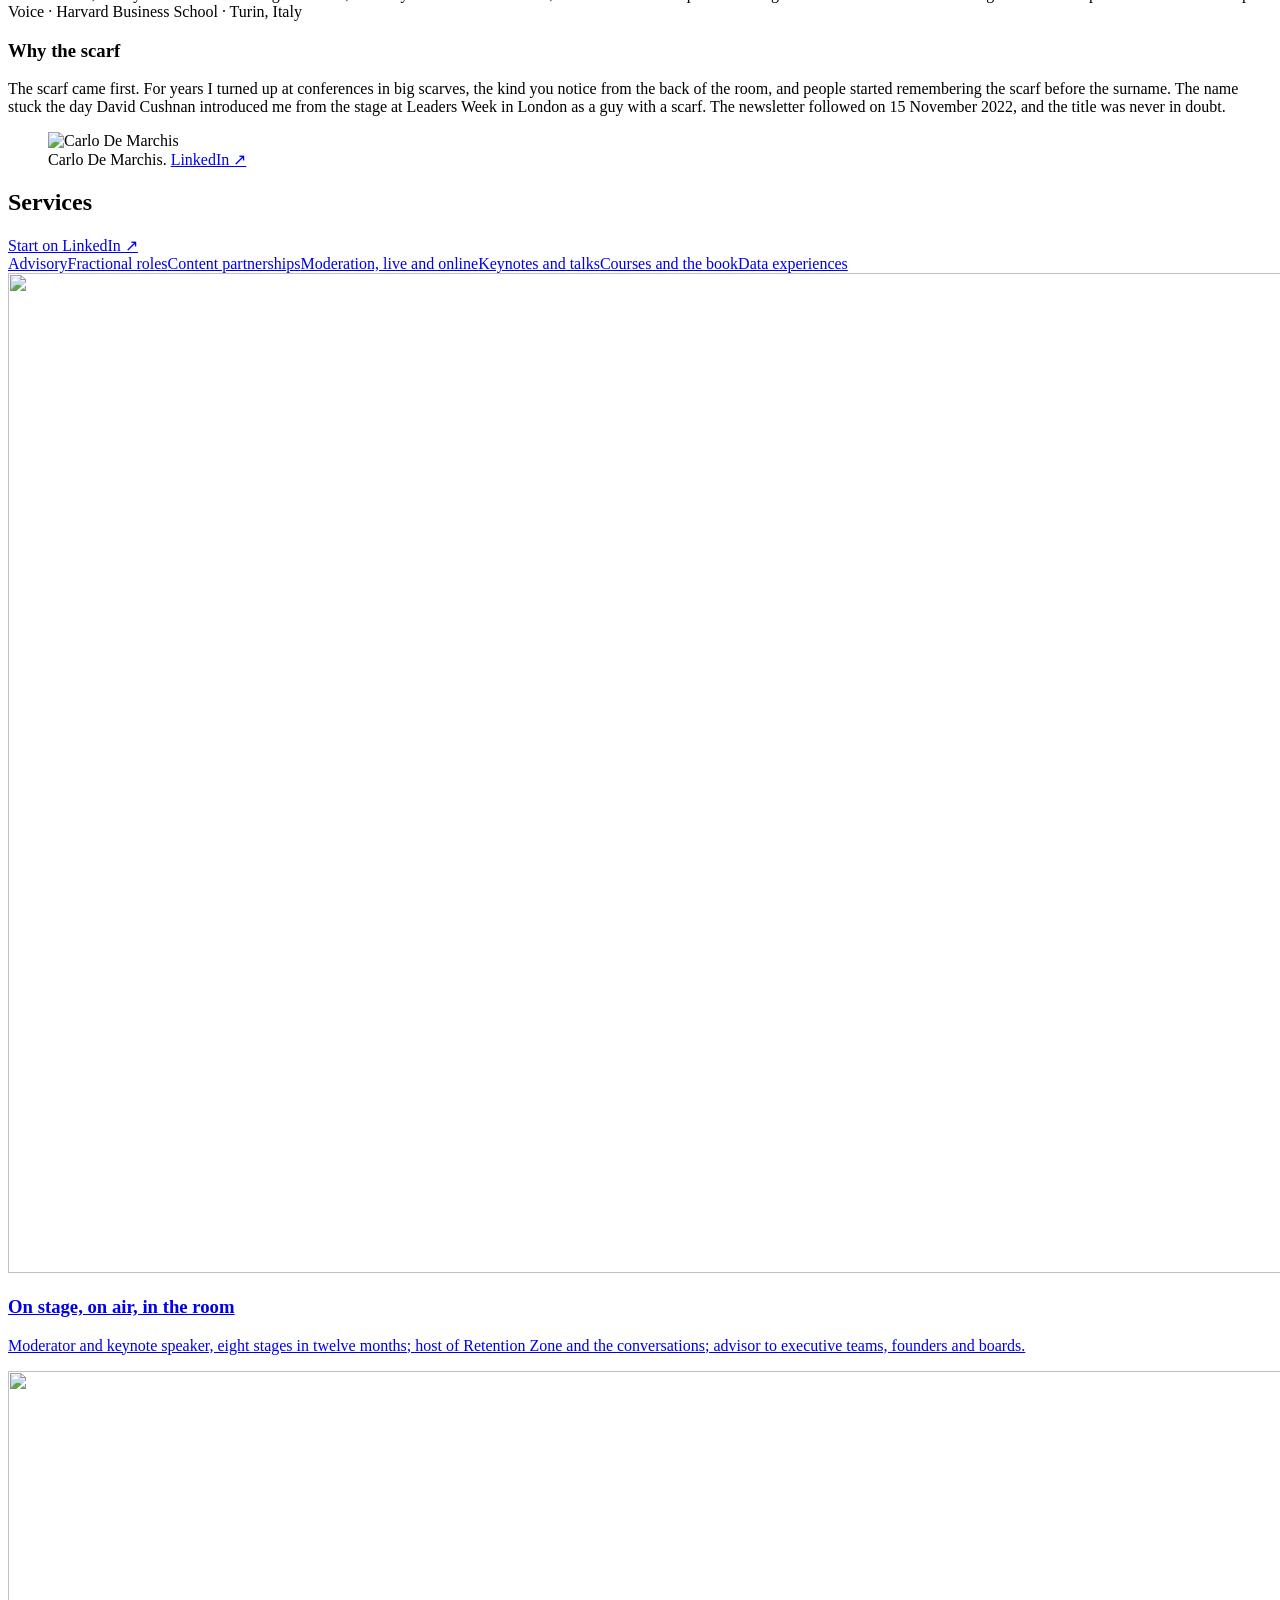
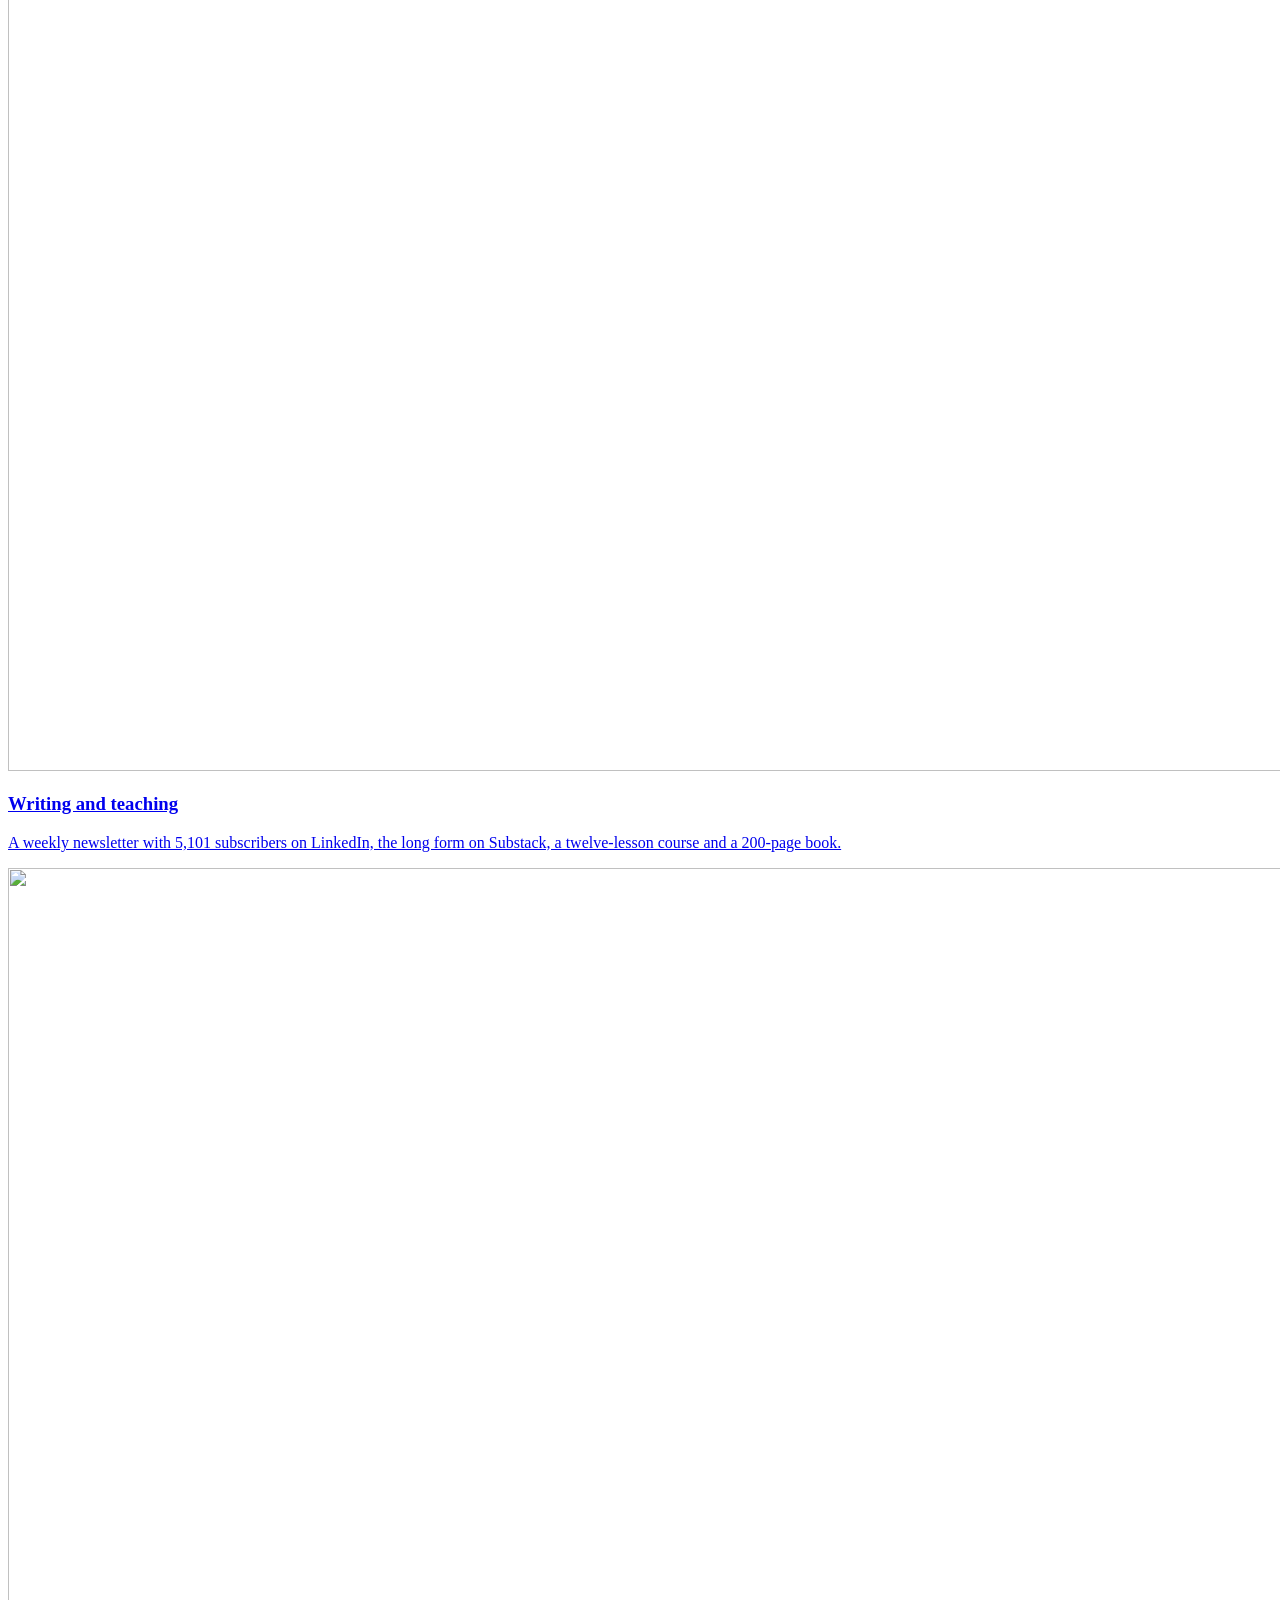
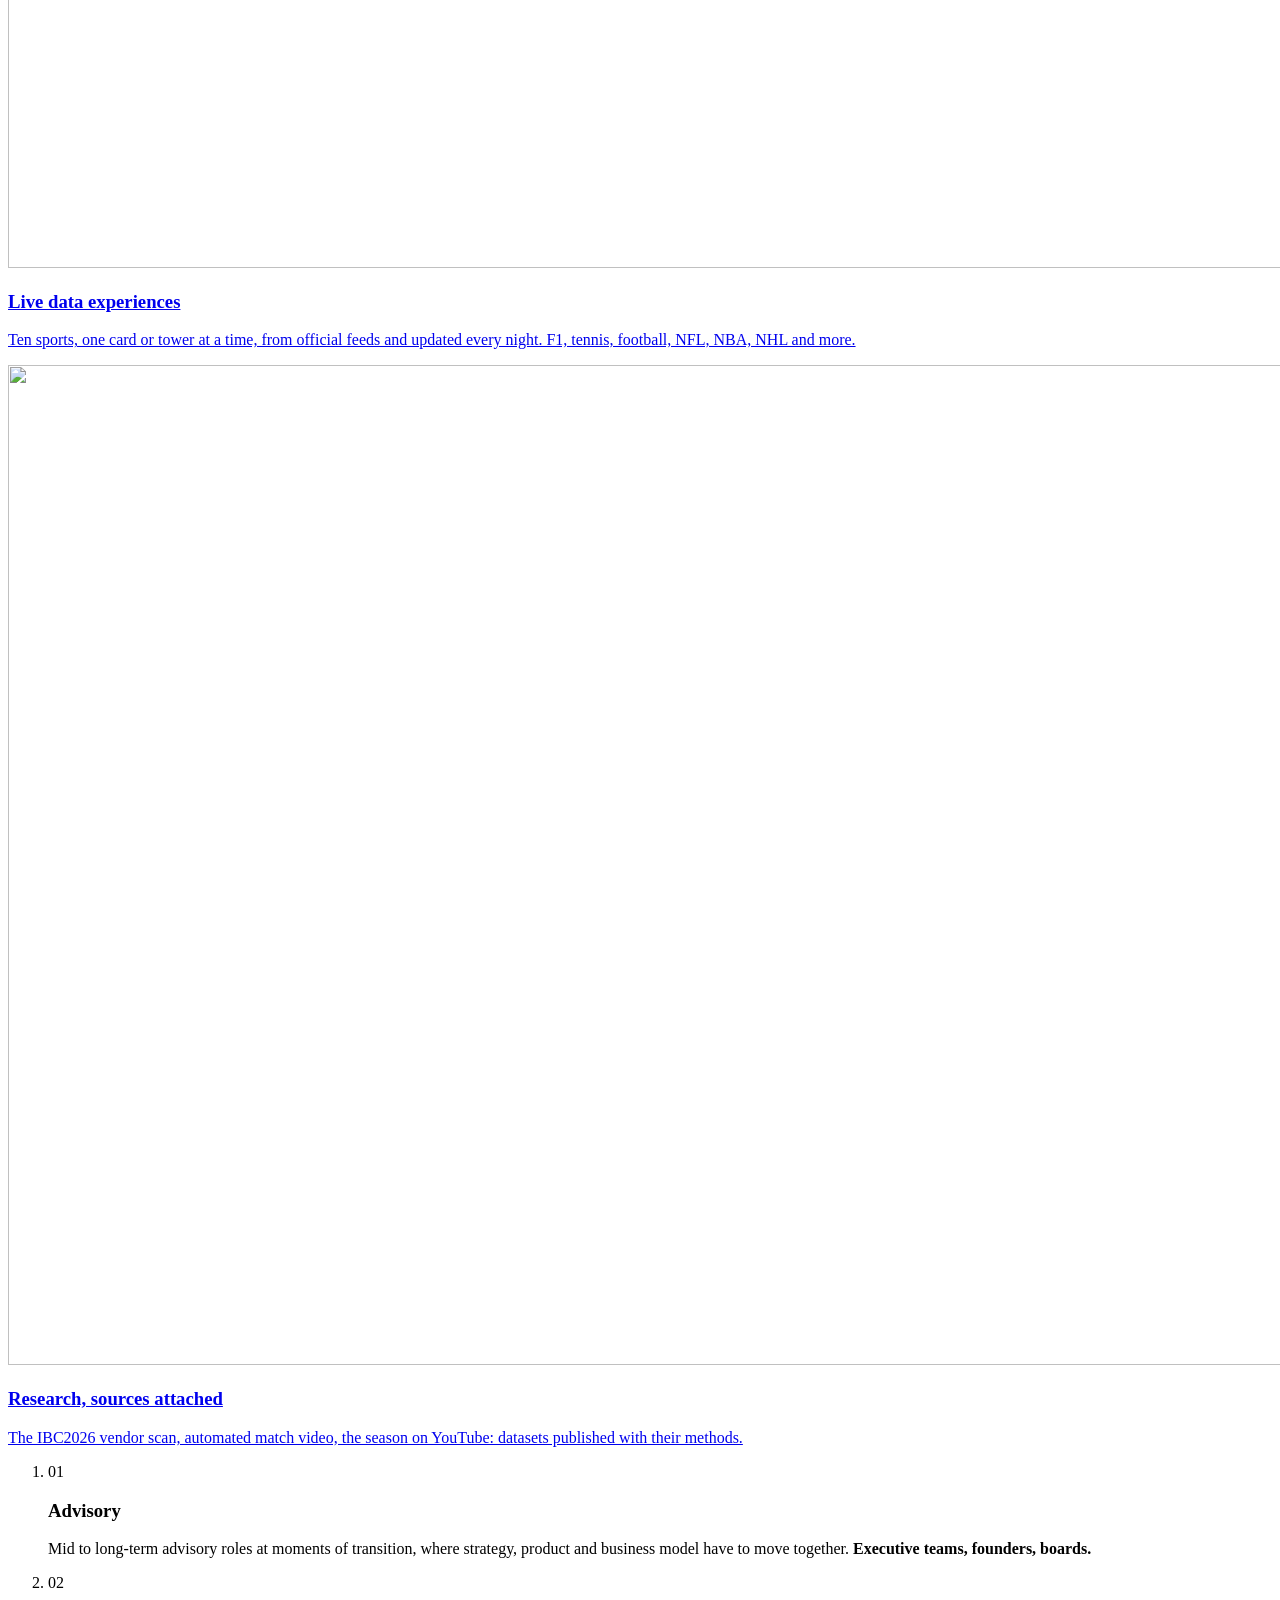
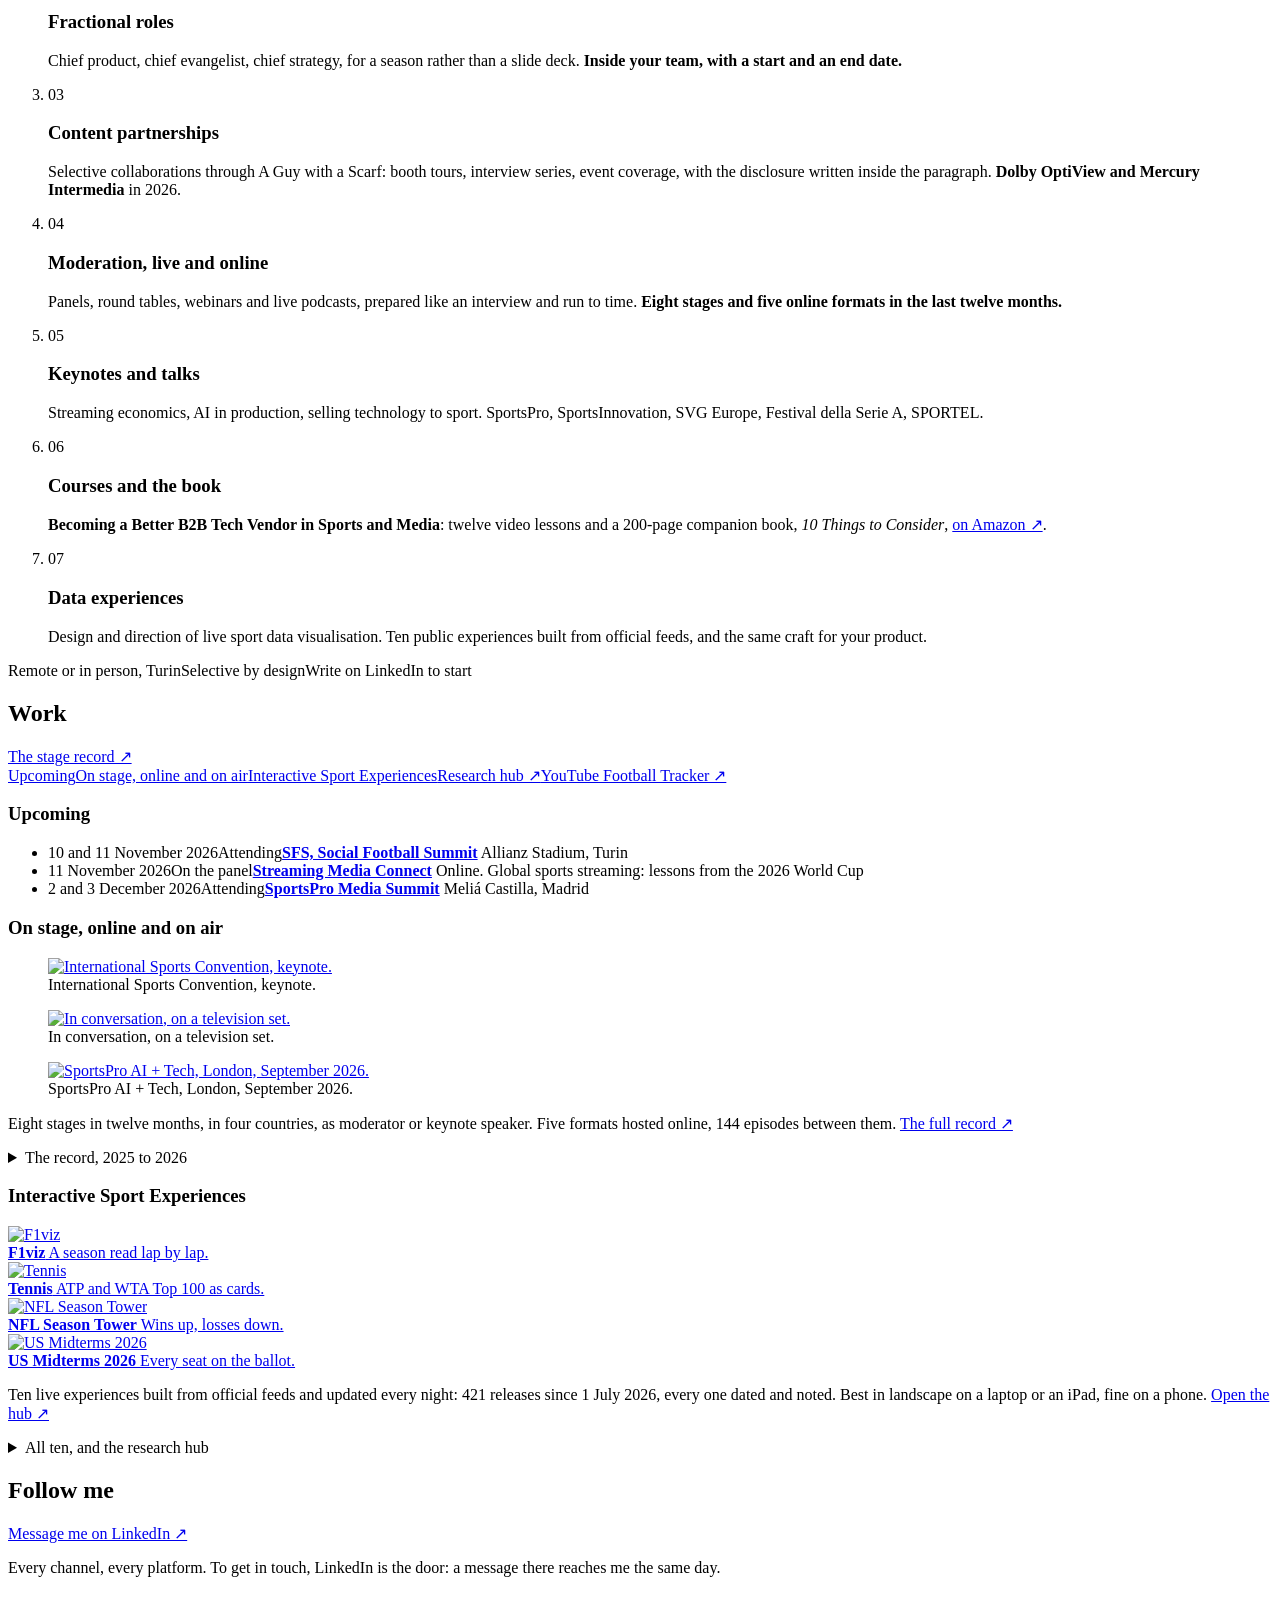
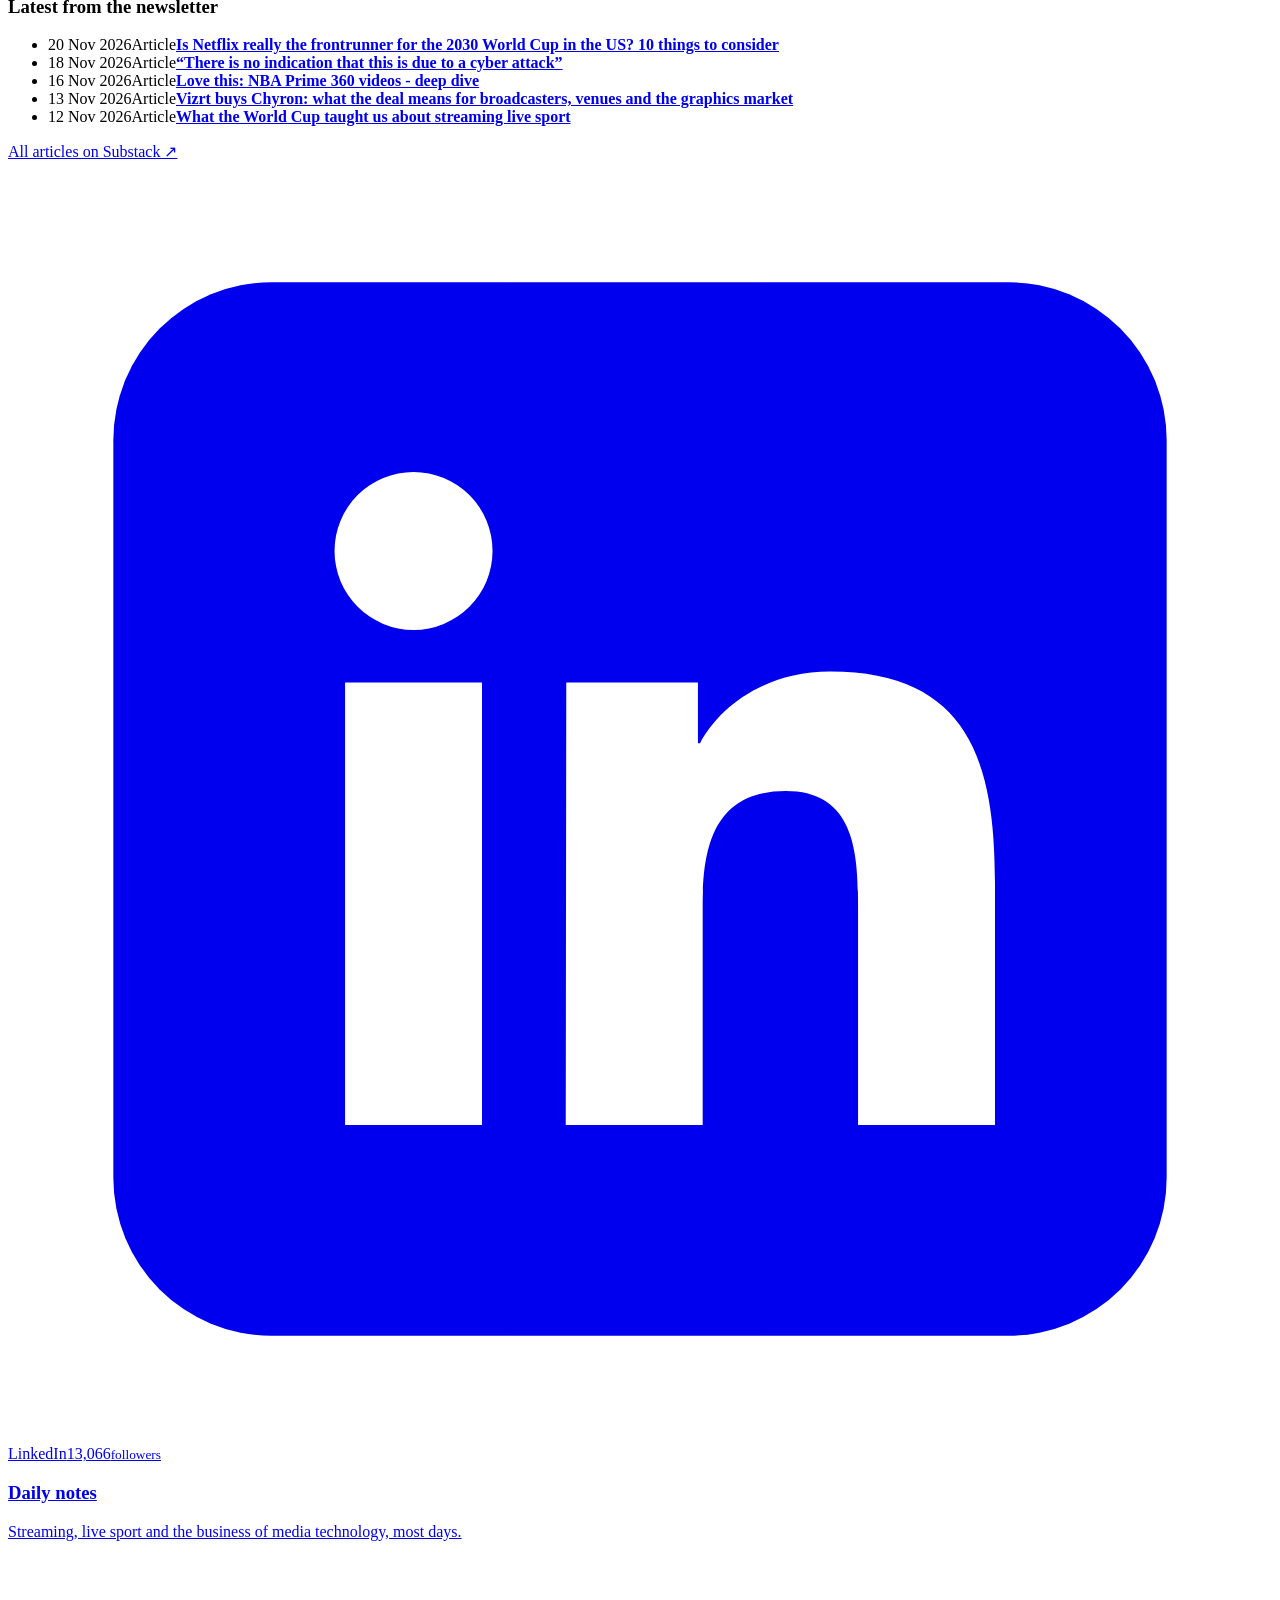
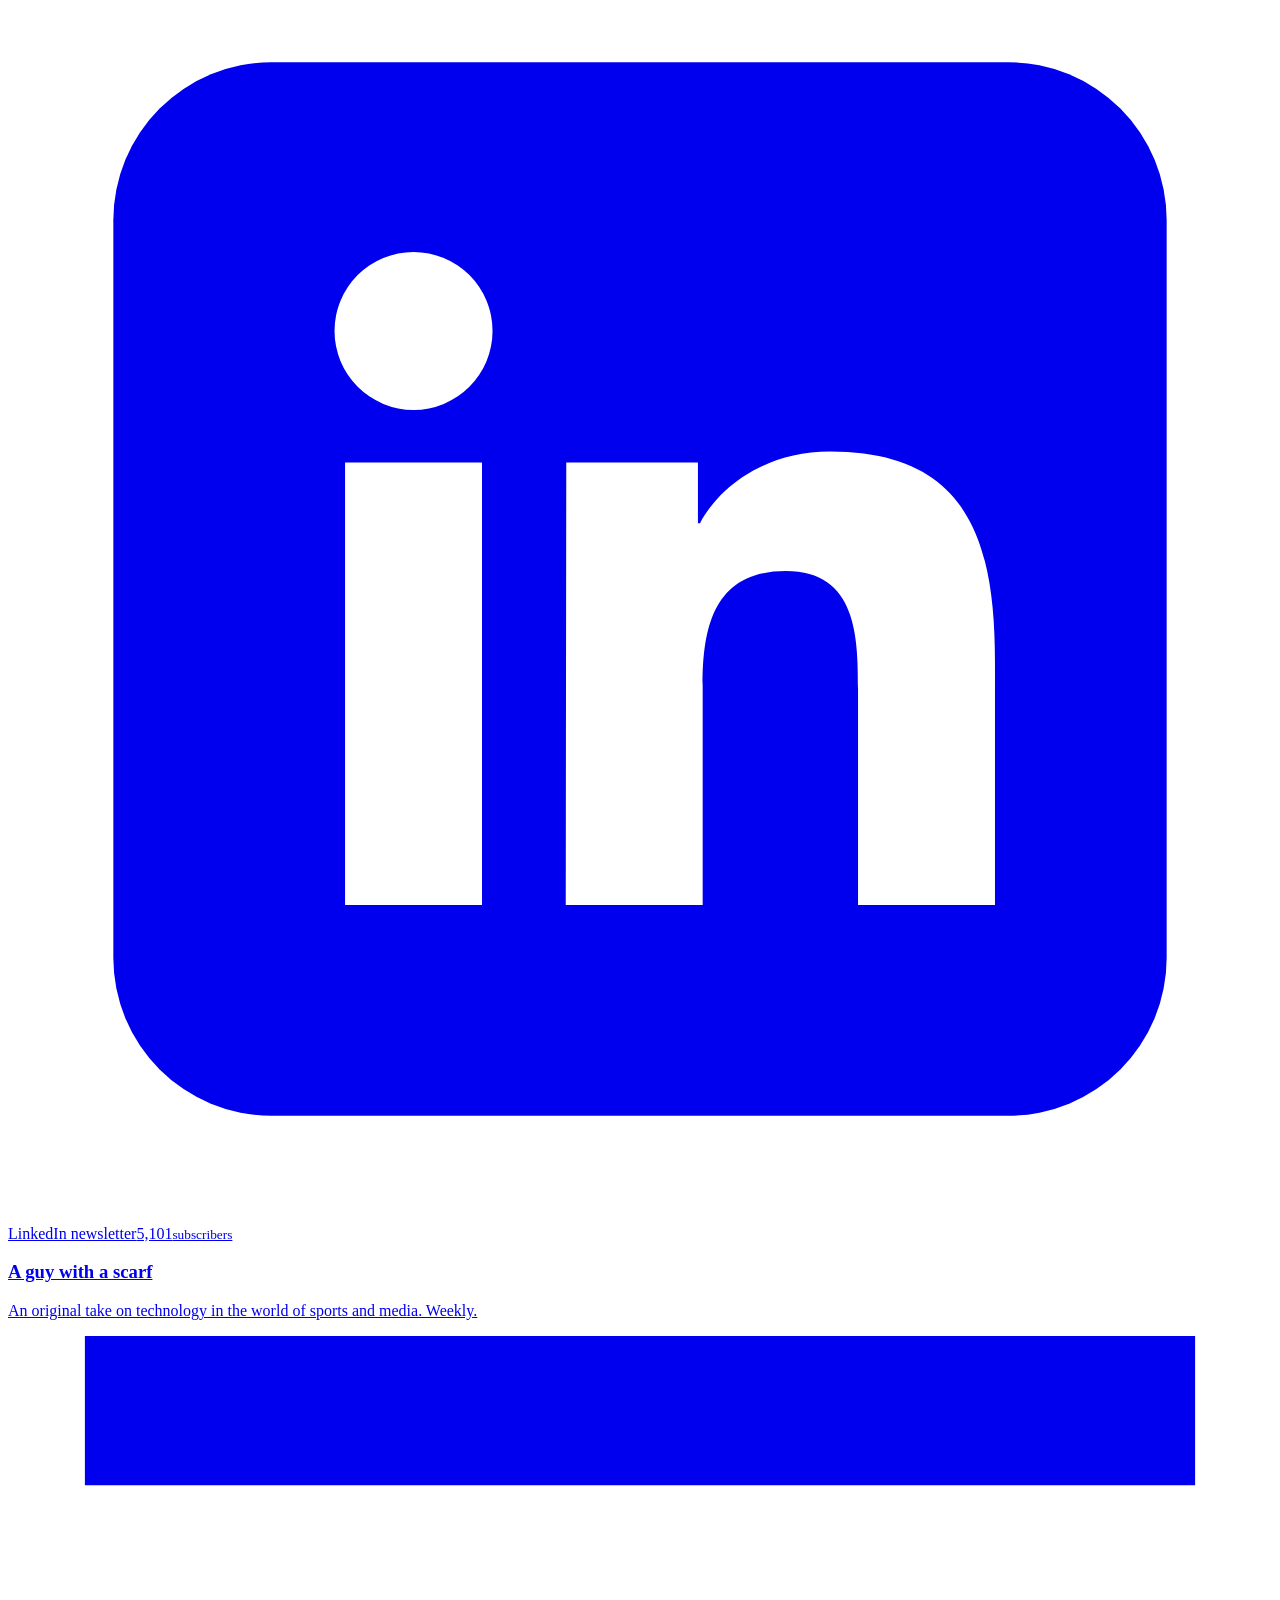
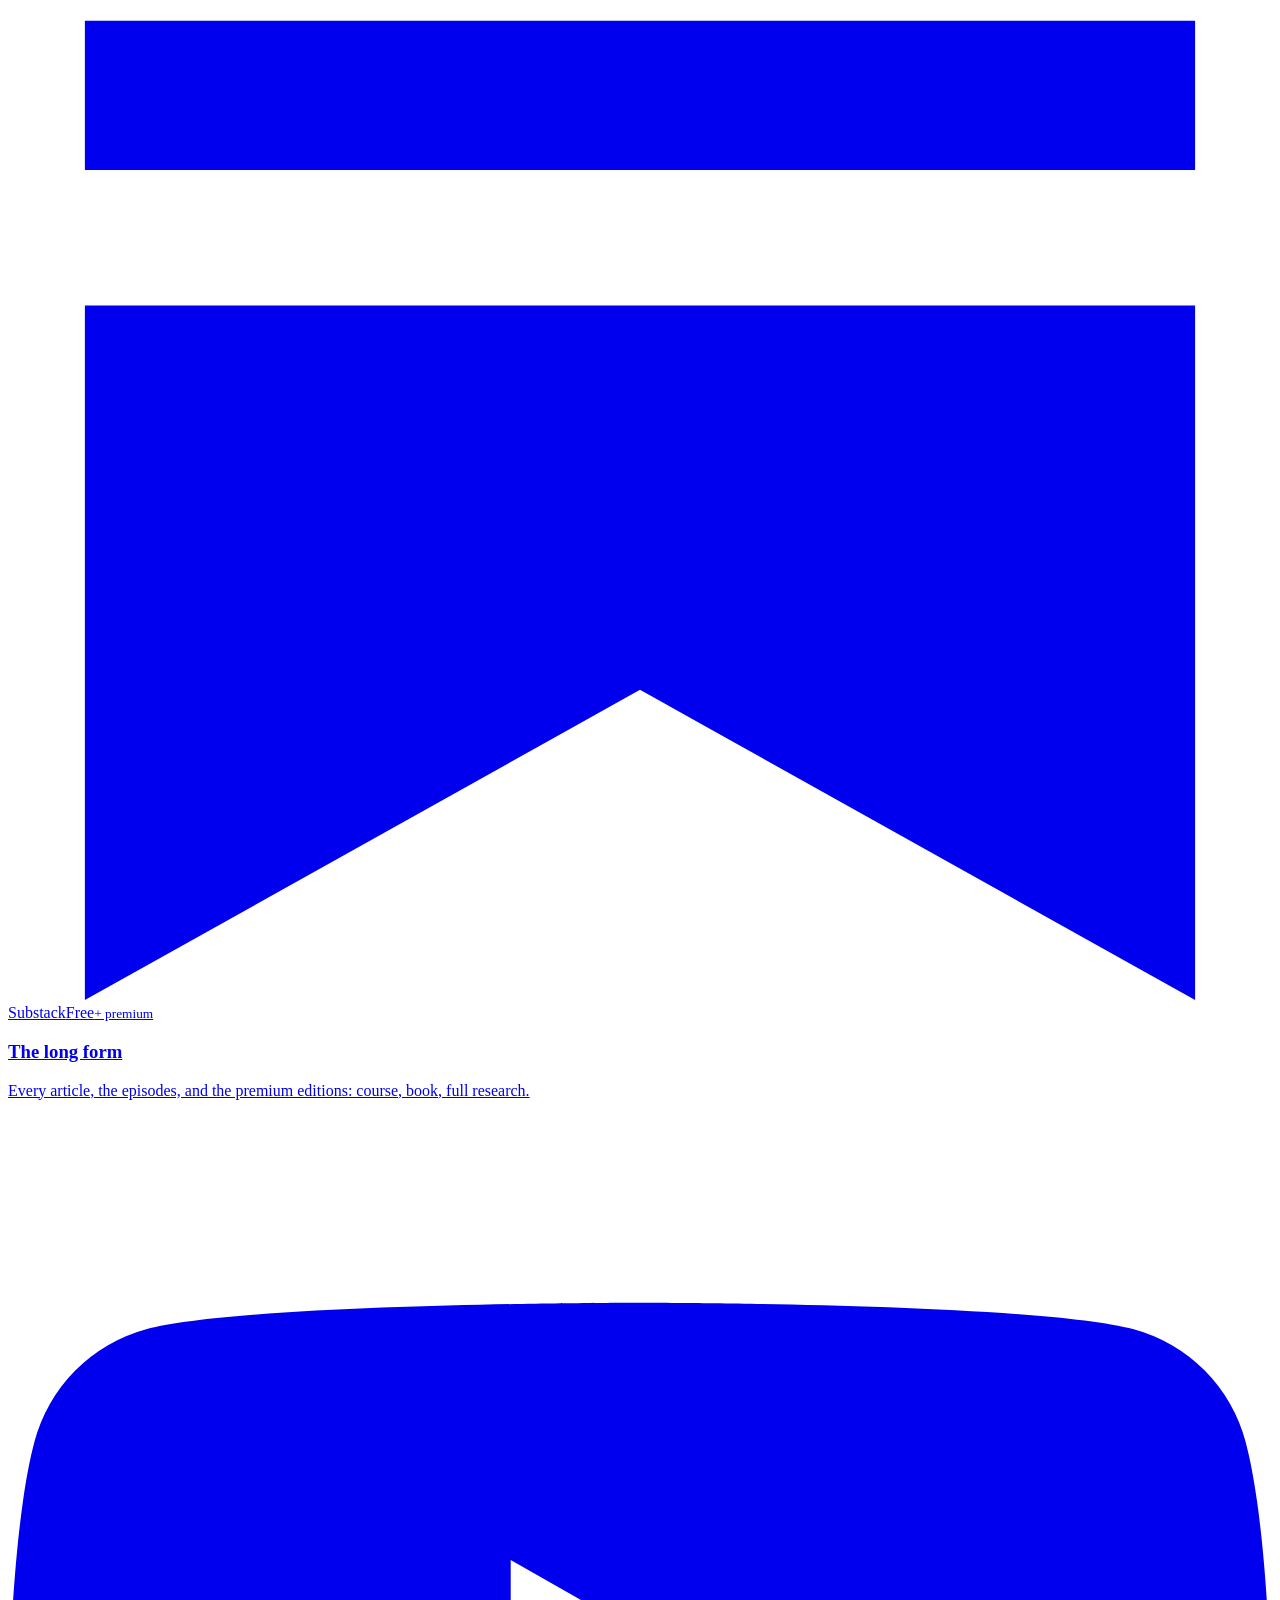
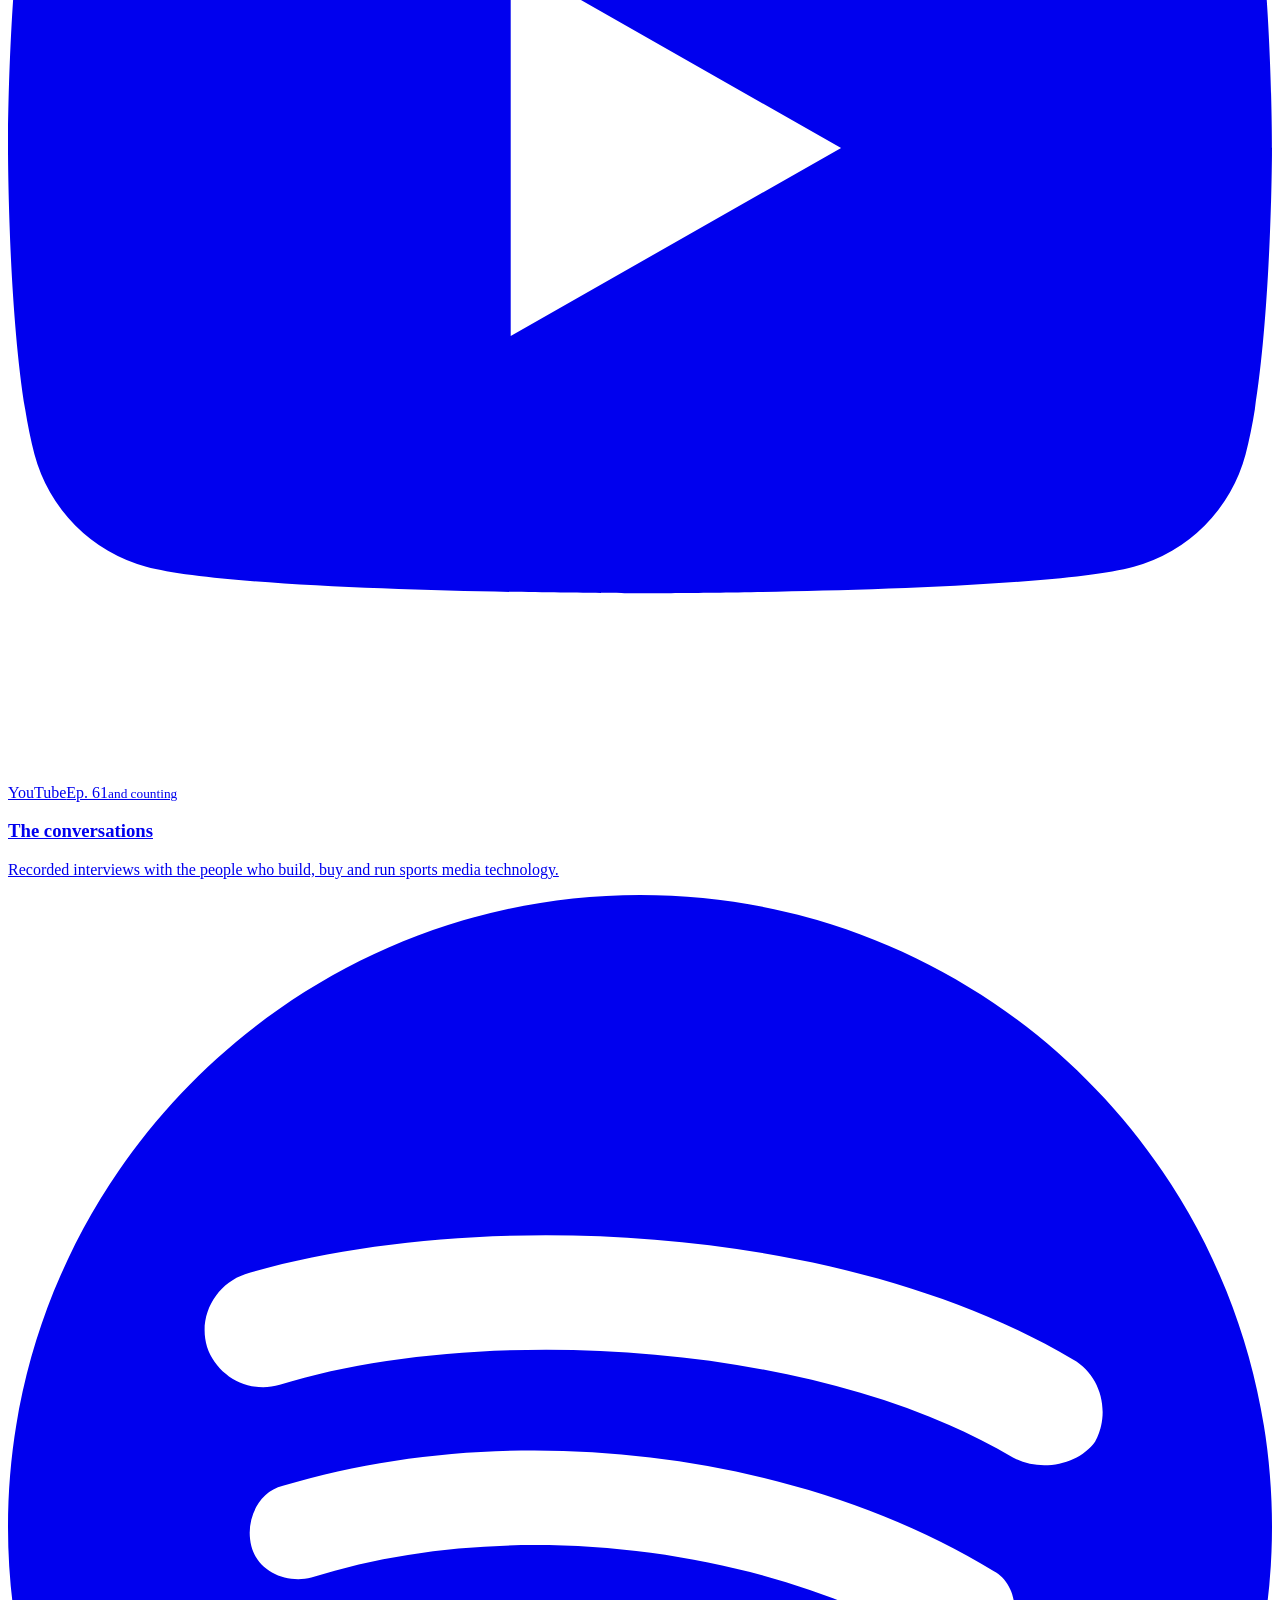
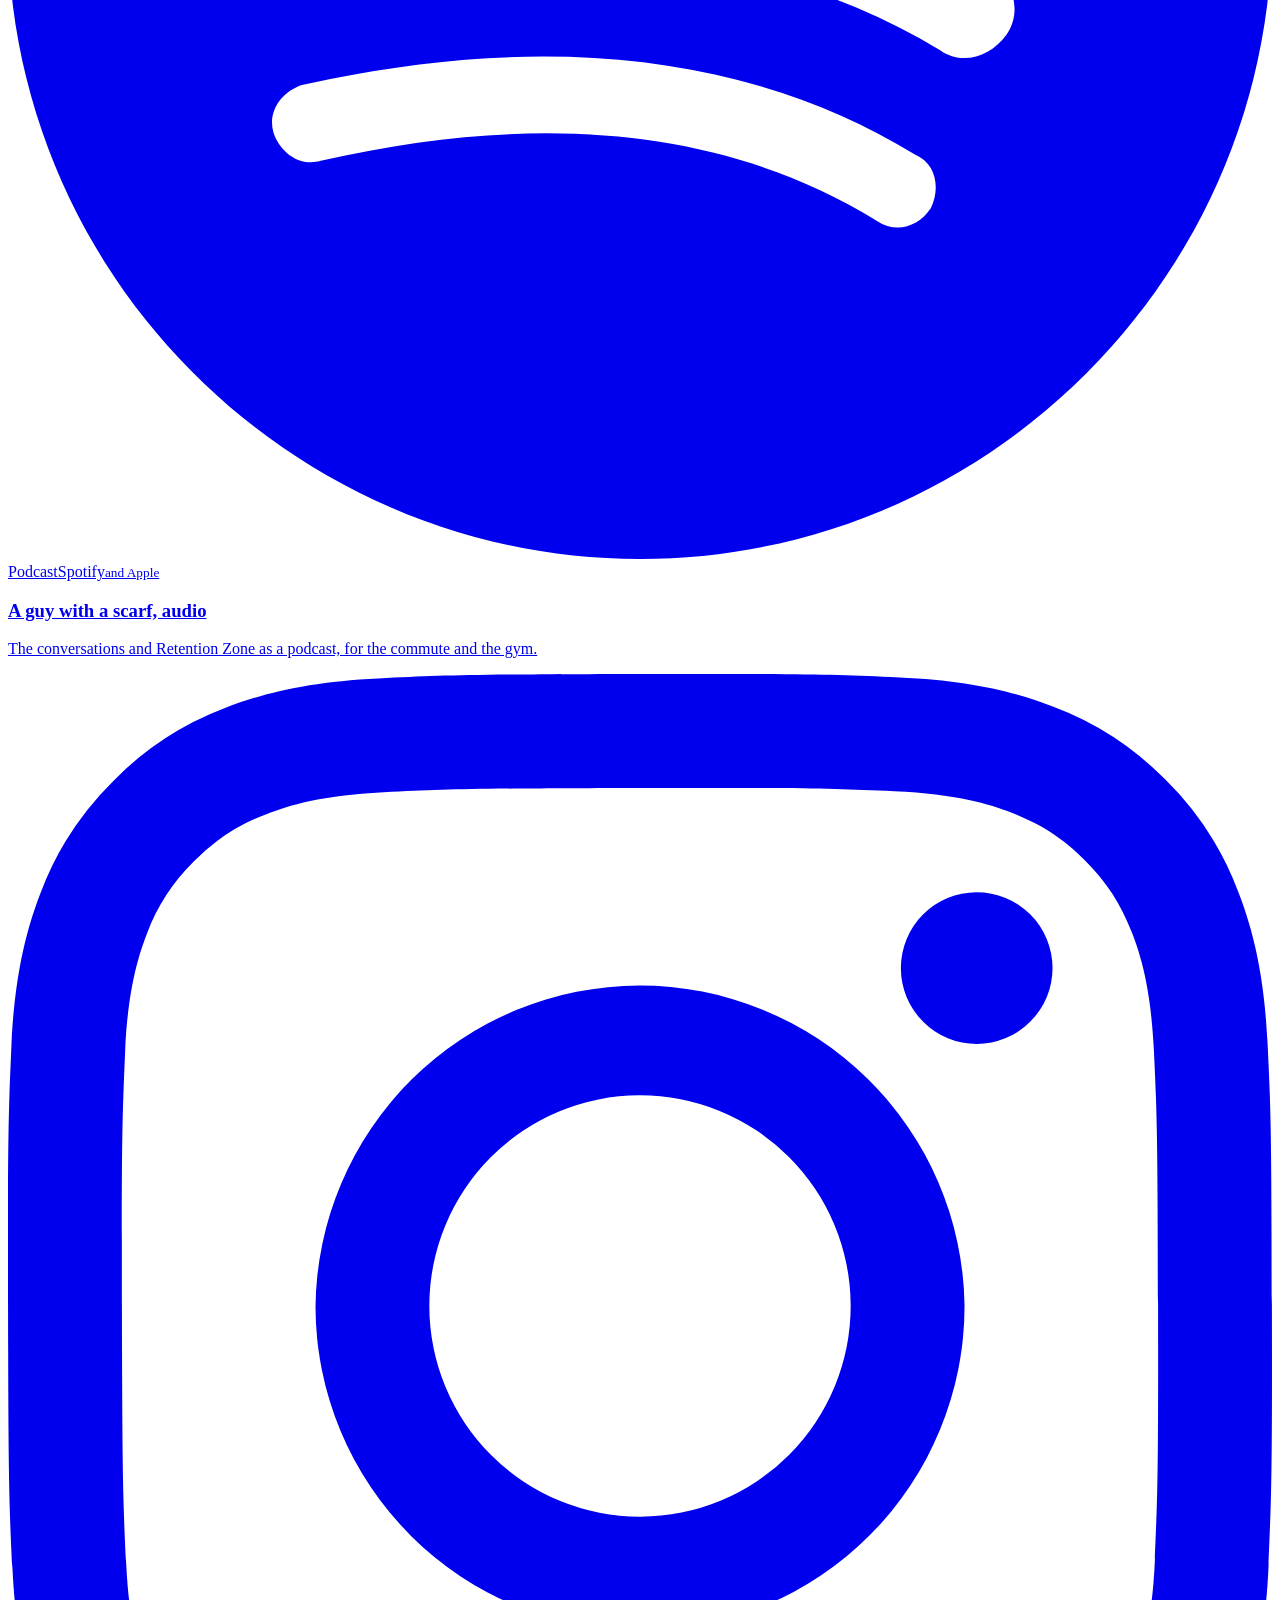
==== commit 9bae3b0d: "nightly: refresh newsletter list and release count" ====
--- a/docs/index.html
+++ b/docs/index.html
@@ -24,7 +24,7 @@
 <link rel="icon" href="/favicon.svg" type="image/svg+xml">
 <link rel="apple-touch-icon" sizes="180x180" href="/apple-touch-icon.png">
 <meta name="theme-color" content="#111111">
-<link rel="stylesheet" href="/style.css?v=2026-11-23">
+<link rel="stylesheet" href="/style.css?v=2026-11-24">
 <script type="application/ld+json">{"@context":"https://schema.org","@type":"Person","name":"Carlo De Marchis","url":"https://aguywithascarf.com/","jobTitle":"Advisor in sports and media technology","address":{"@type":"PostalAddress","addressLocality":"Turin","addressCountry":"IT"},"sameAs":["https://www.linkedin.com/in/carlodemarchis/","https://aguywithascarf.substack.com/","https://www.youtube.com/@a-Guy-with-a-Scarf","https://www.instagram.com/aguywithascarf/","https://x.com/CDM","https://open.spotify.com/show/25l5WsUqsLGmAudOiB5TVx"]}</script>
 <!-- Umami --><script>try{/[?&#]noumami\b/.test(location.href)&&localStorage.setItem('umami.disabled','1')}catch(e){}</script><script defer src="https://m.aguywithascarf.com/k.js" data-website-id="4399b241-9305-4c4d-917f-bc57e06bfa28"></script><!-- End Umami -->
 </head>
@@ -60,13 +60,12 @@
   </div>
 </div>
 
-<aside class="noteband" aria-label="Latest note on Substack" data-count="2">
+<aside class="noteband" aria-label="Latest note on Substack" data-count="1">
   <div class="wrap">
     <div class="nb">
-      <span class="nb-k">Note<span class="nb-sep">·</span><time datetime="2026-11-23">23 Nov 2026</time><span class="nb-sep">·</span><span class="nb-count"><b id="nbIdx">1</b>/2</span></span>
+      <span class="nb-k">Note<span class="nb-sep">·</span><time datetime="2026-11-23">23 Nov 2026</time></span>
       <div class="nb-stage">
-        <a class="nb-item on" href="https://substack.com/@aguywithascarf/note/c-394782152" data-i="0"><span class="nb-time">12:34</span> I will be back in Madrid for the SportsPro Media Summit, and Awards. A great yearly opportunity! I will moderate the panel “From reach to revenue: What does true DTC look like?” The discussion will explore how teams and leagues …</a>
-        <a class="nb-item" href="https://substack.com/@aguywithascarf/note/c-394660550" data-i="1"><span class="nb-time">08:00</span> Great to have the world of ATP tennis in our city and even without Sinner we embraced and cheered for both Carlos And Sacha ATP Finals — Get the full Finals interactive experience at the url below!</a>
+        <a class="nb-item on" href="https://substack.com/@aguywithascarf/note/c-394660550" data-i="0"><span class="nb-time">08:00</span> Great to have the world of ATP tennis in our city and even without Sinner we embraced and cheered for both Carlos And Sacha ATP Finals — Get the full Finals interactive experience at the url below!</a>
       </div>
       <a class="nb-more" href="https://aguywithascarf.substack.com/notes">All notes ↗</a>
     </div>
@@ -246,6 +245,6 @@
   </footer>
 </div>
 <script id="picker-data" type="application/json">{"tour": [["executive teams", "streaming economics"], ["founders", "product and platform strategy"], ["boards", "retention and monetisation"], ["technology vendors", "selling technology to sport"], ["event organisers", "moderating the stage"], ["leagues and rights holders", "the practical impact of AI"]], "what": {"moderating the stage": "moderating the stage: panels, round tables and webinars prepared like interviews, eight of them in the last twelve months", "product and platform strategy": "product and platform strategy, from the OTT stack to the roadmap nobody wants to cut", "retention and monetisation": "retention and monetisation, the only two numbers the board remembers", "selling technology to sport": "selling technology to sport, the subject of the course and the book", "streaming economics": "streaming economics: price, churn, bundles, what the fan will actually pay for", "telling the story in public": "telling the story in public: content partnerships, interviews, the stage", "the practical impact of AI": "the practical impact of AI: what ships, what demos, and who runs the tools"}, "who": {"boards": "Boards get the three-year view, in plain language, with the trade-offs the deck left out.", "event organisers": "Organisers get a host or a keynote from someone who has shipped the things being discussed.", "executive teams": "When the plan on the slide and the product in the field stop agreeing, I sit with the team until they do.", "founders": "Founders get the buyer\u0027s side of the table: how sport actually procures, and what kills a good product in month nine.", "leagues and rights holders": "Rights holders get a reading of the technology market from someone who sold into it for a living.", "technology vendors": "Vendors get thirty-four years of having been one: positioning, pricing, delivery, and surviving the renewal."}}</script>
-<script src="/site.js?v=2026-11-23" defer></script>
+<script src="/site.js?v=2026-11-24" defer></script>
 </body>
 </html>
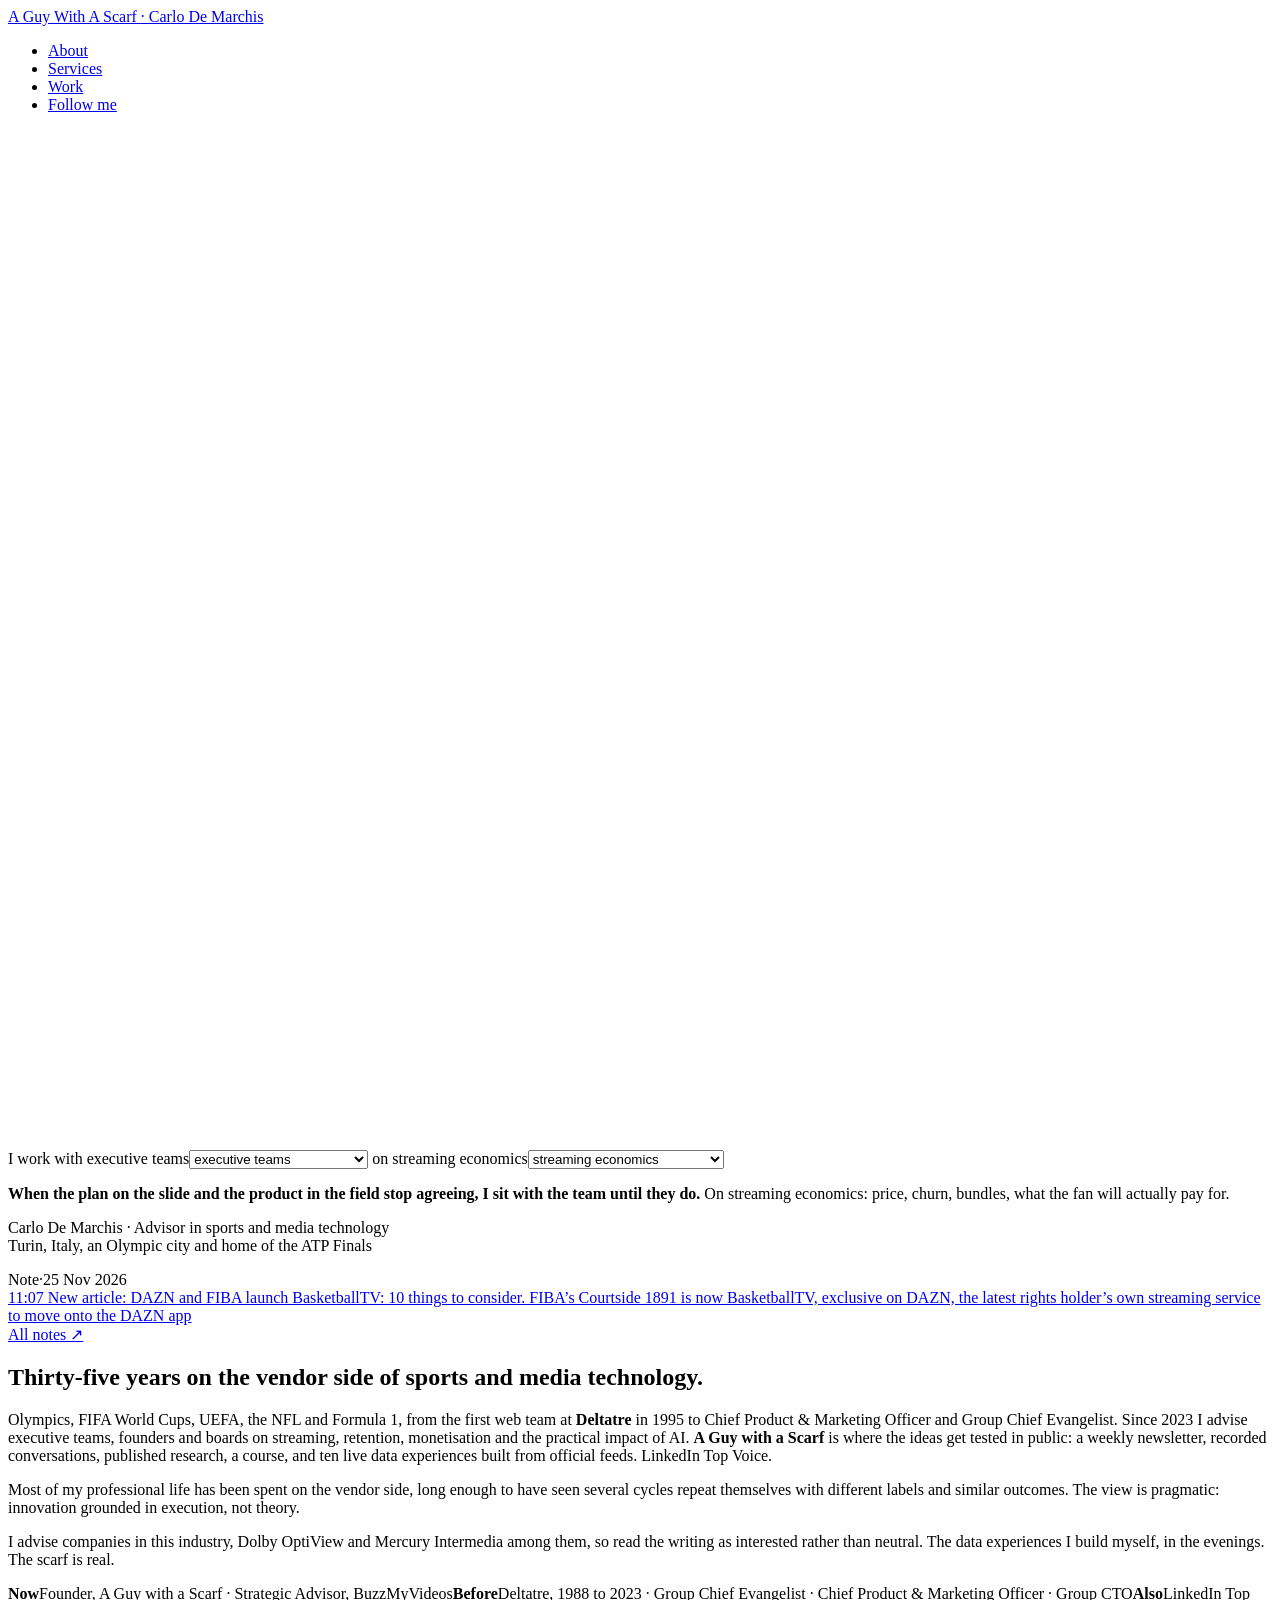
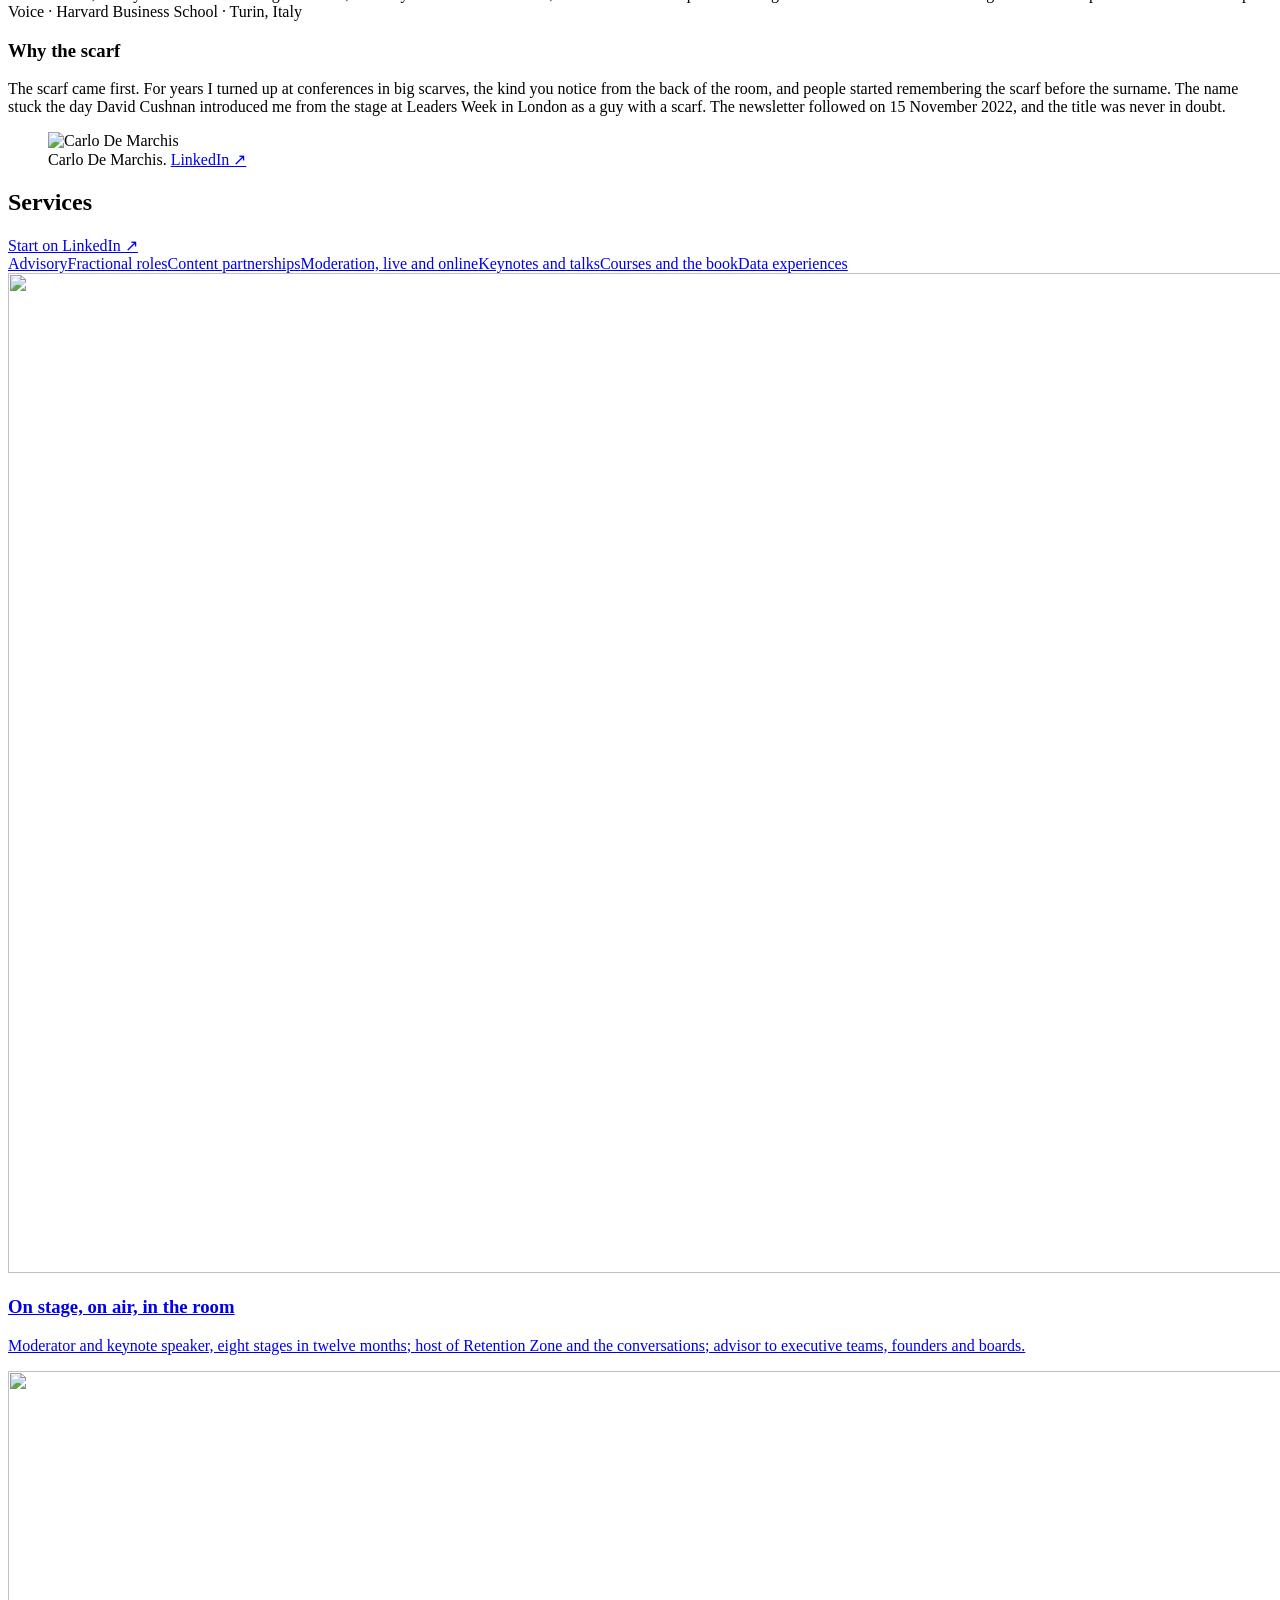
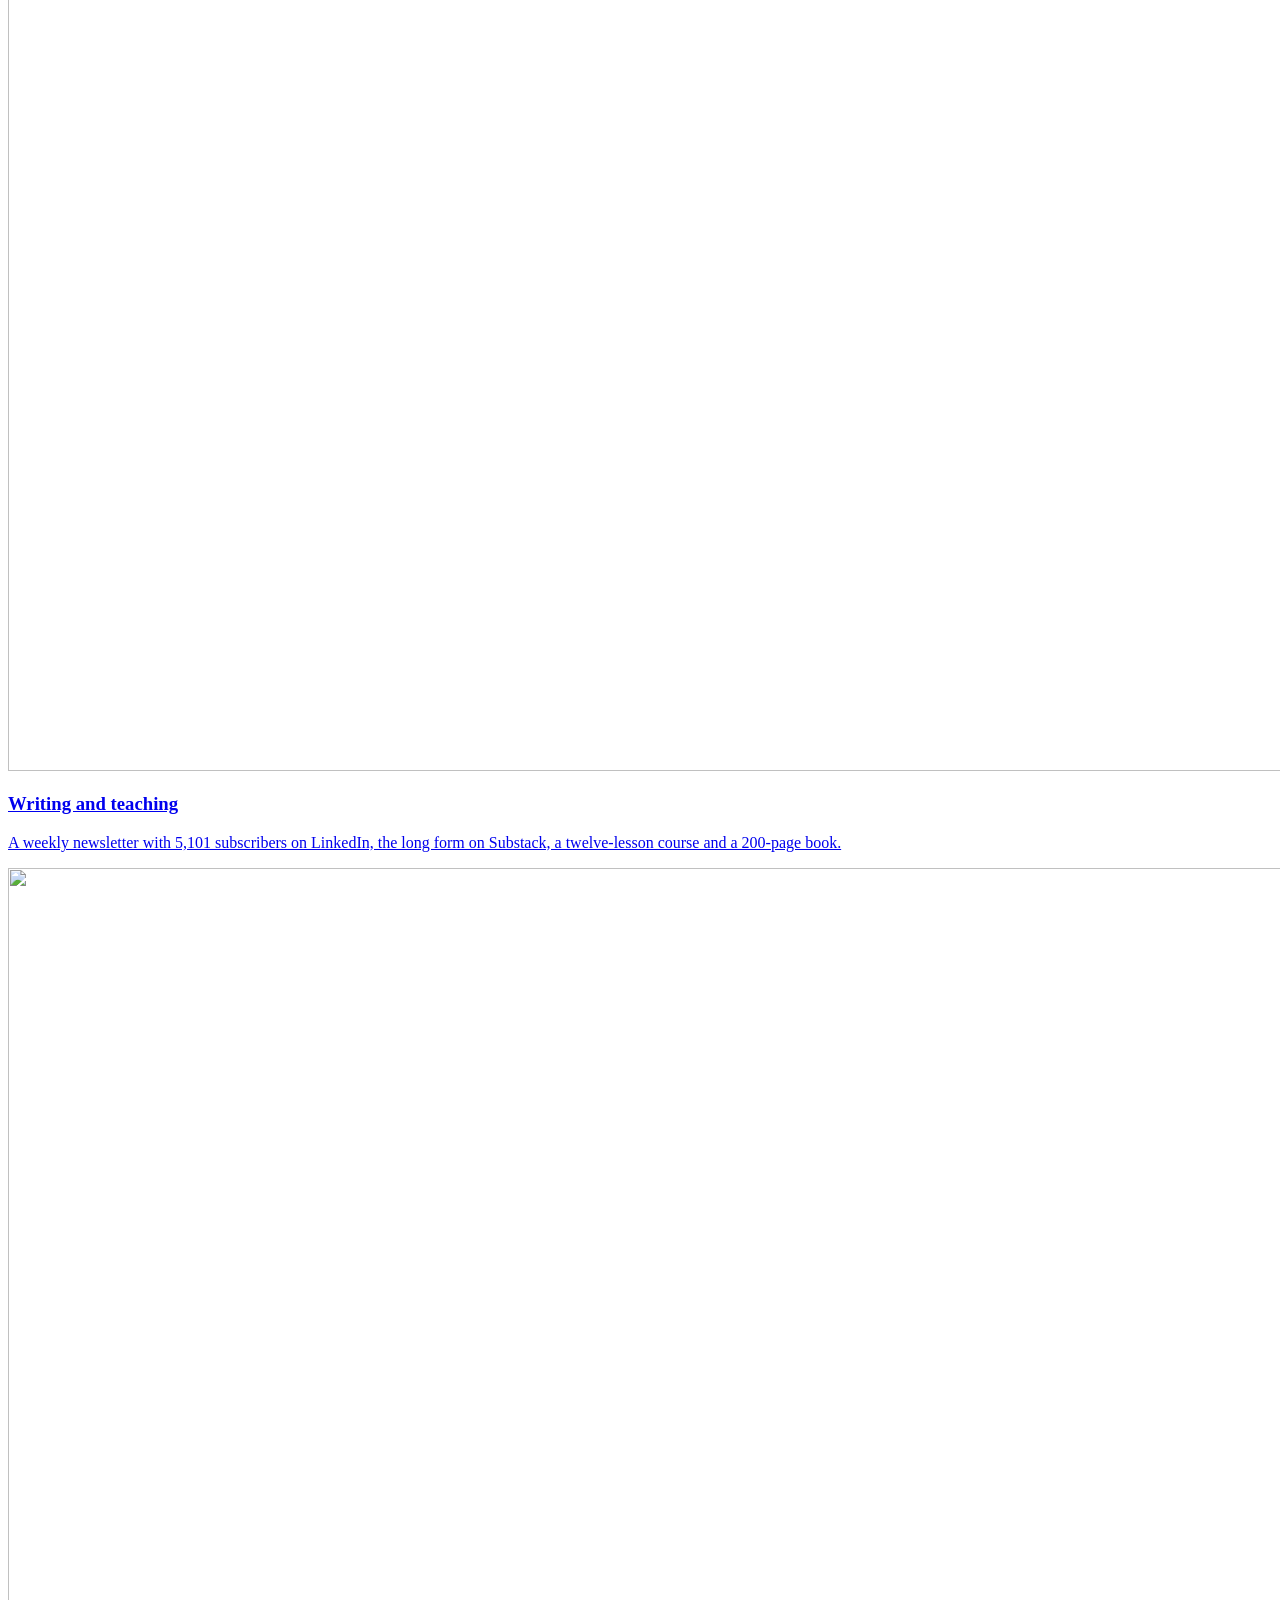
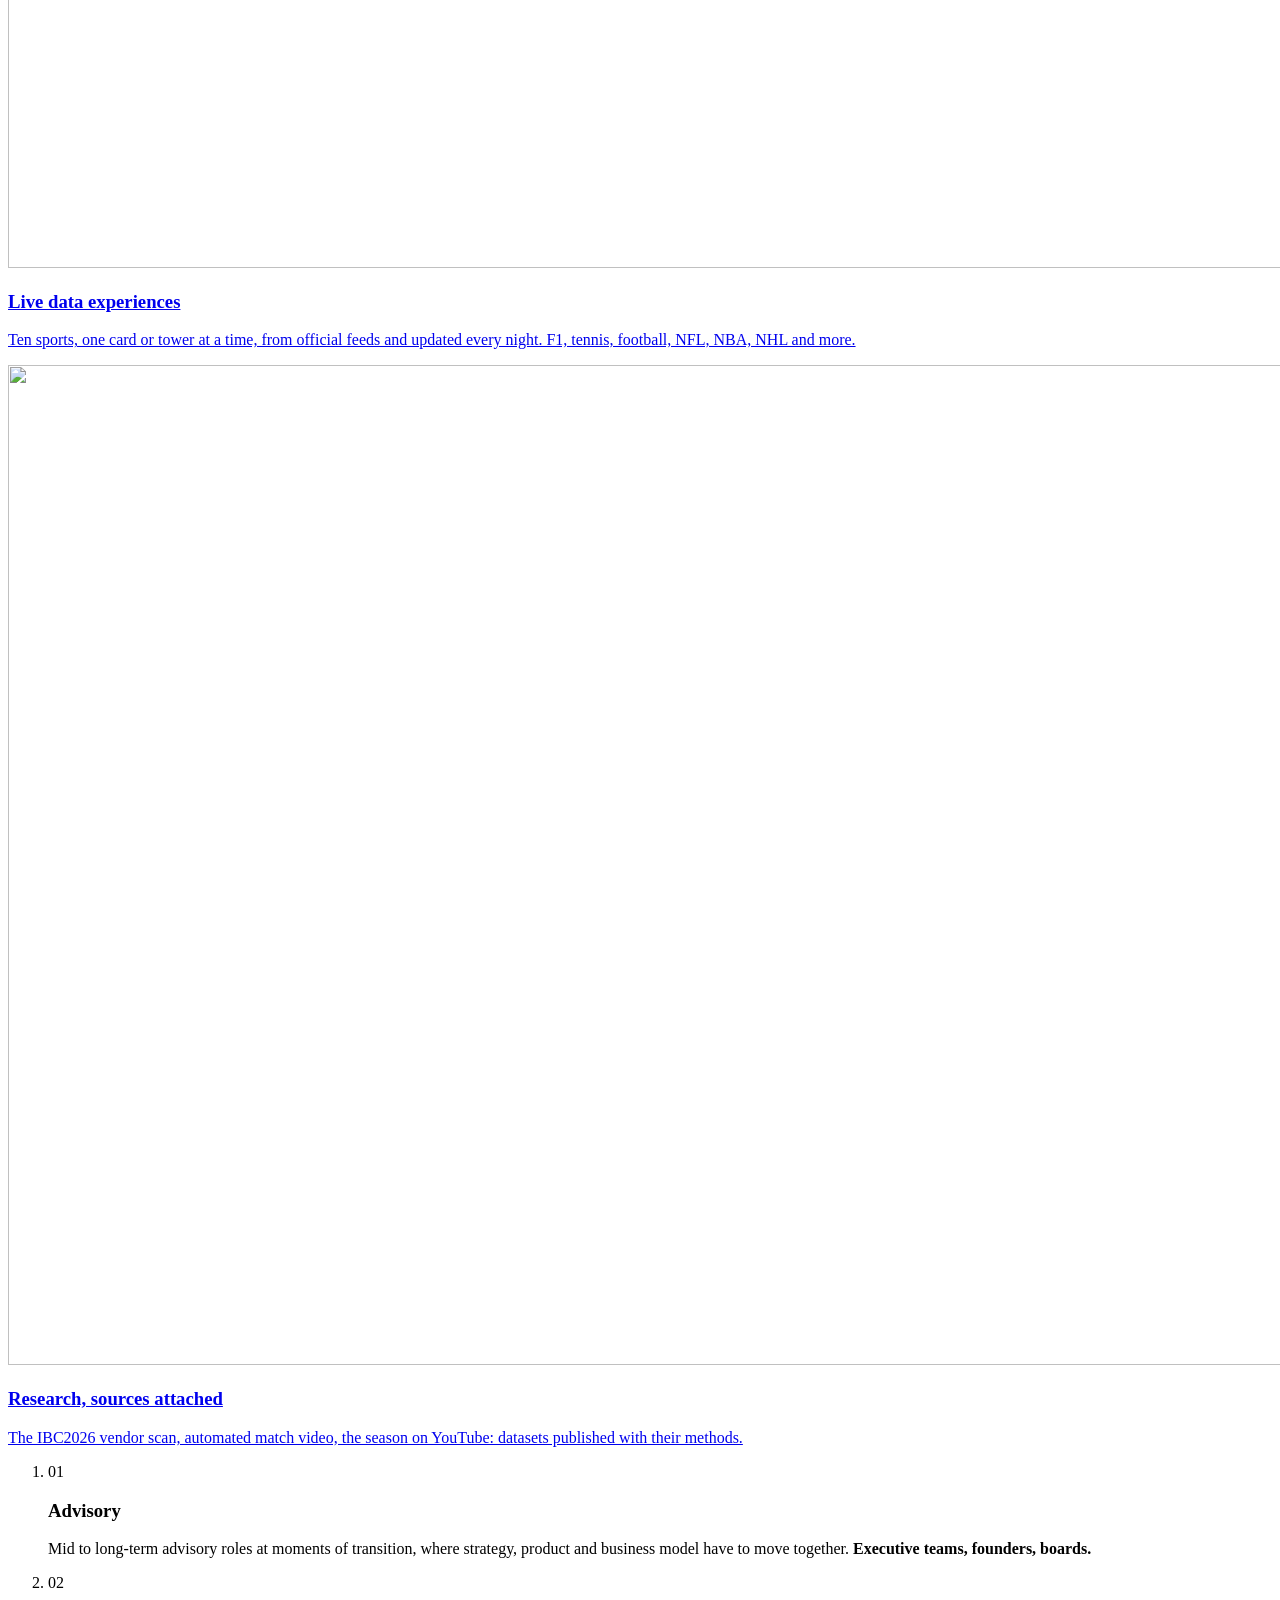
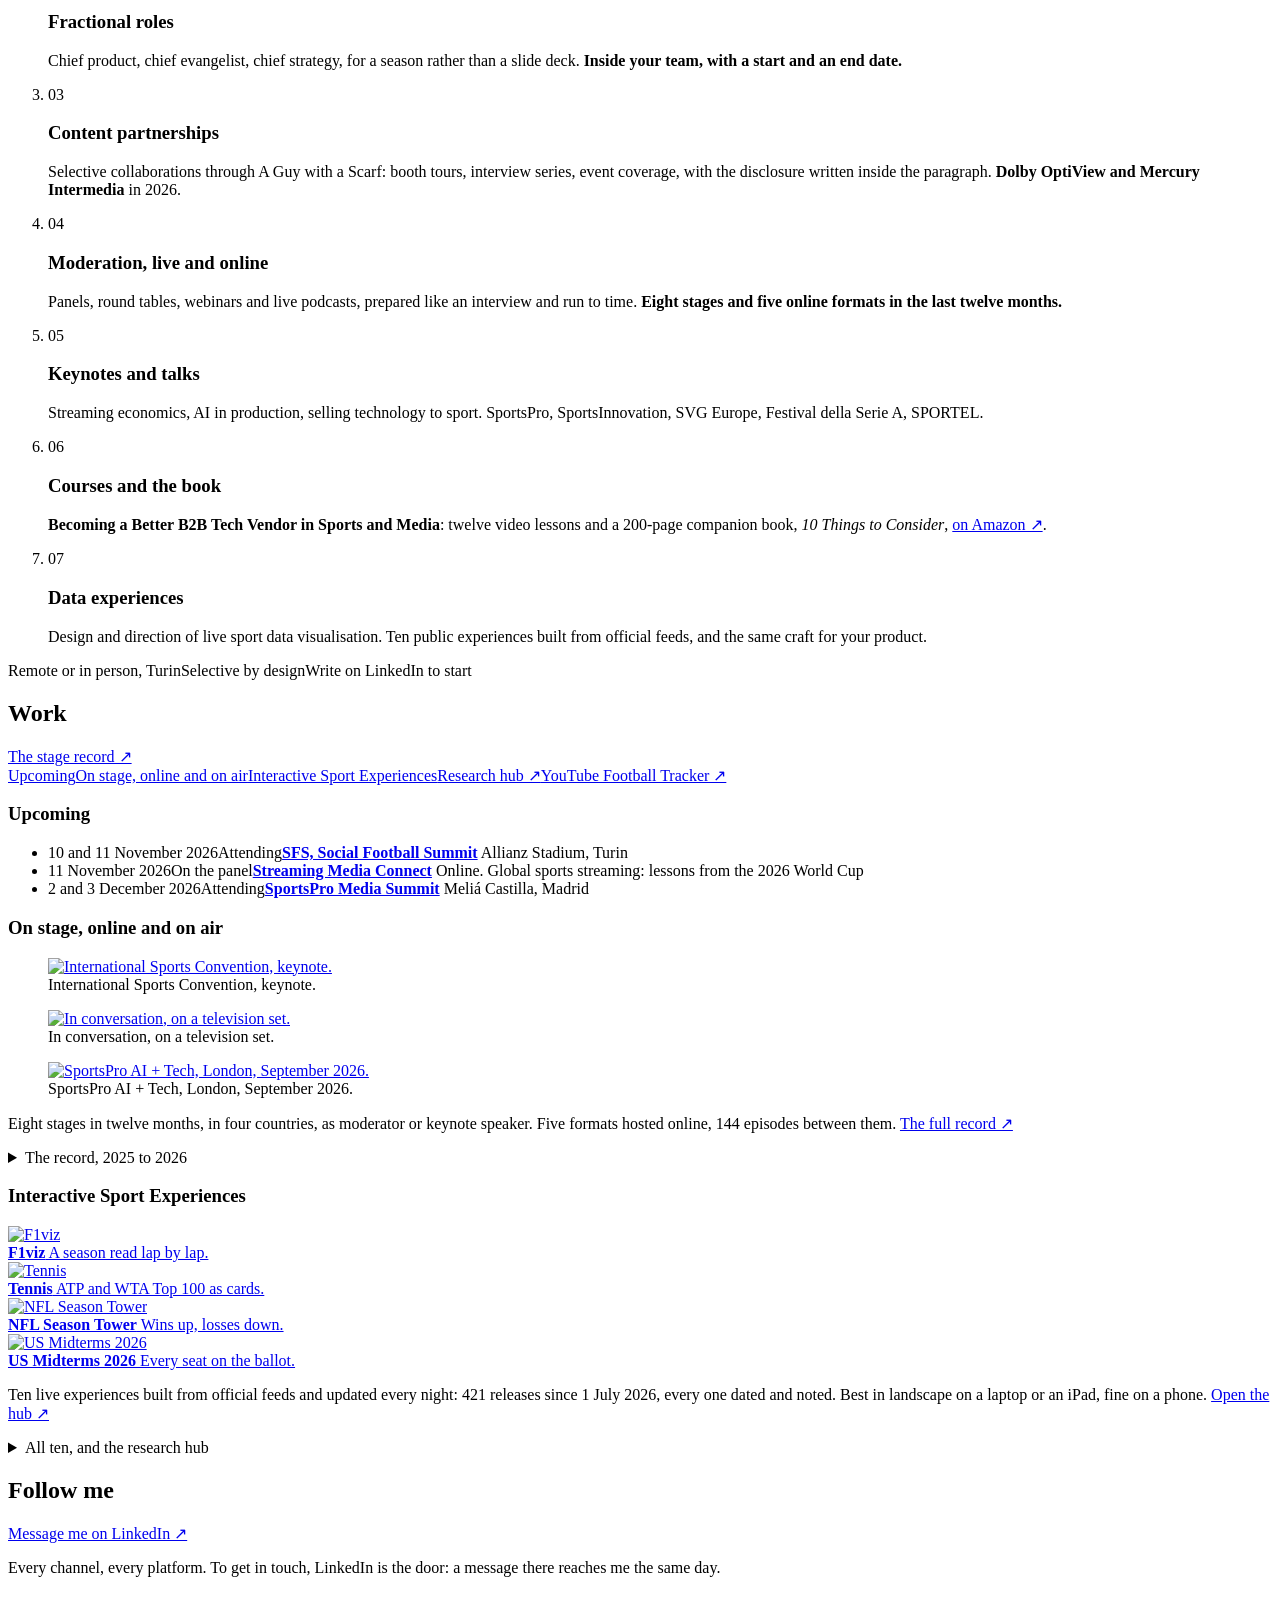
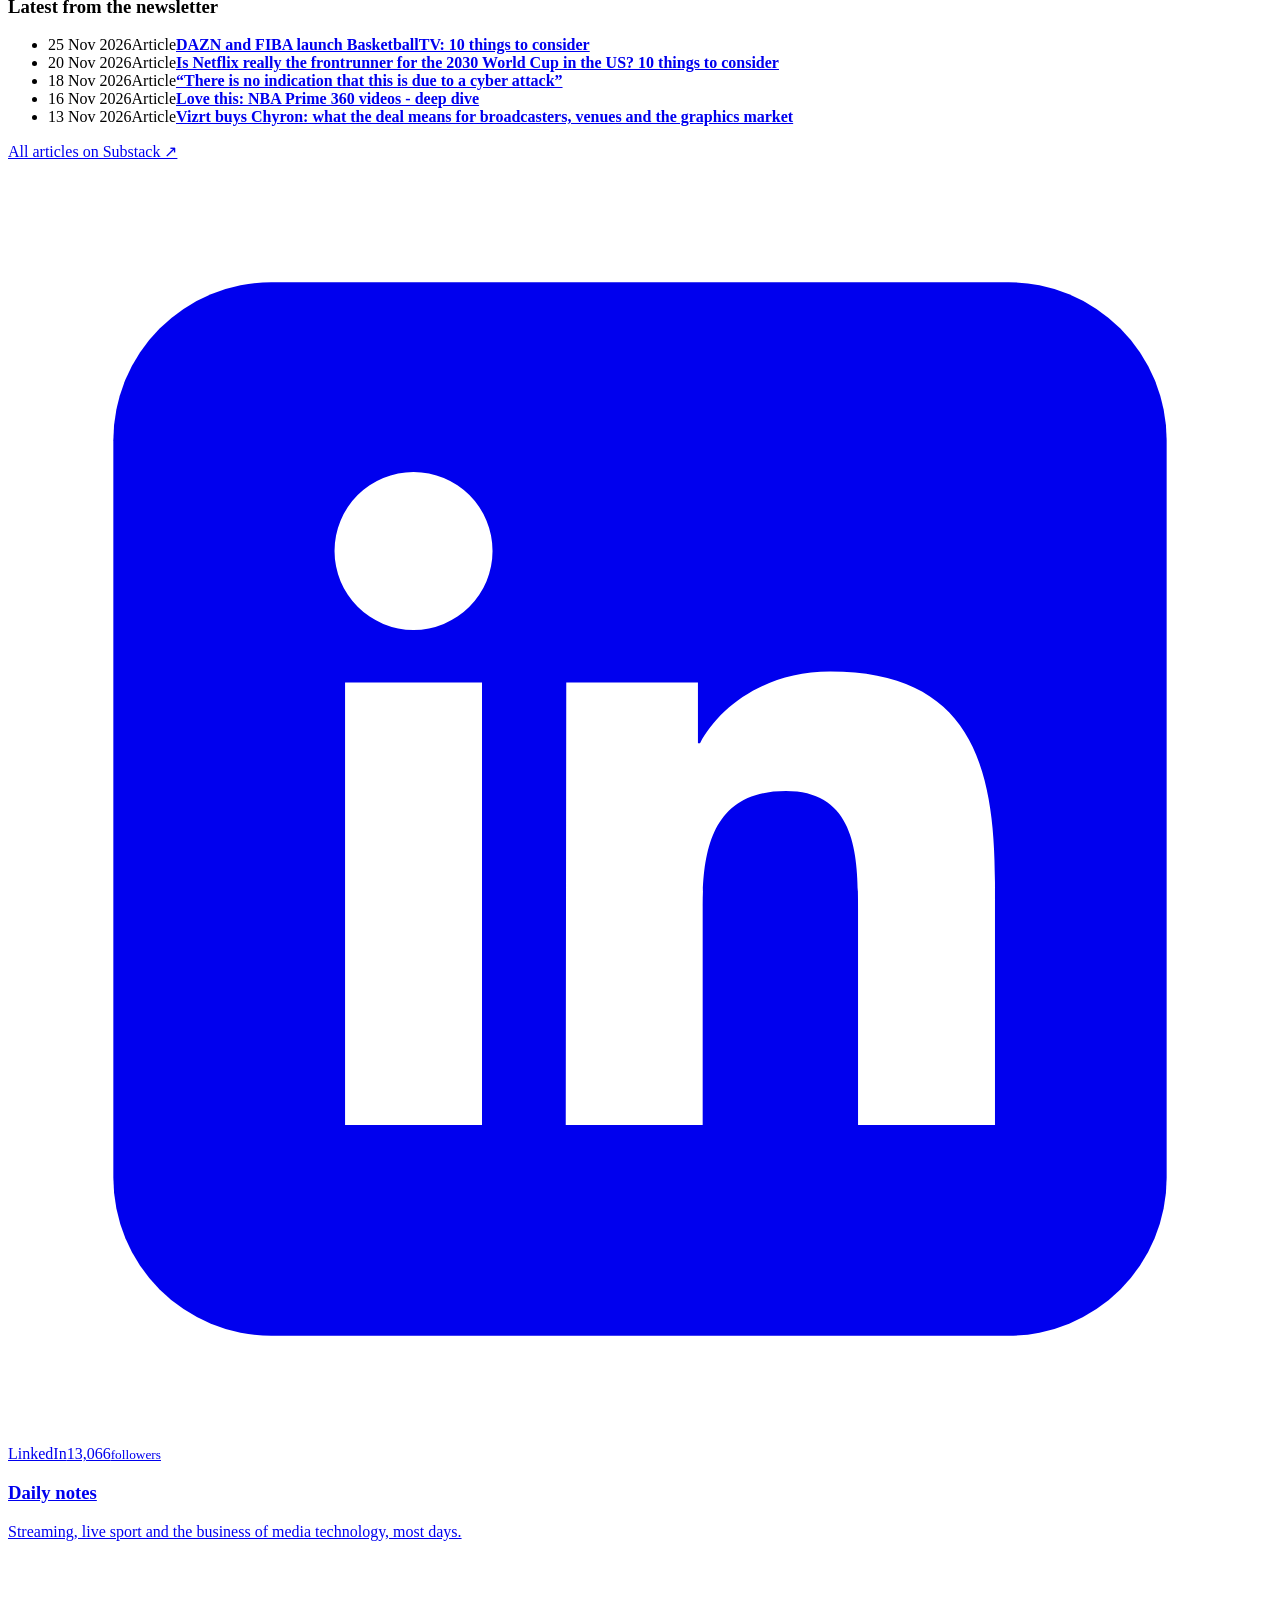
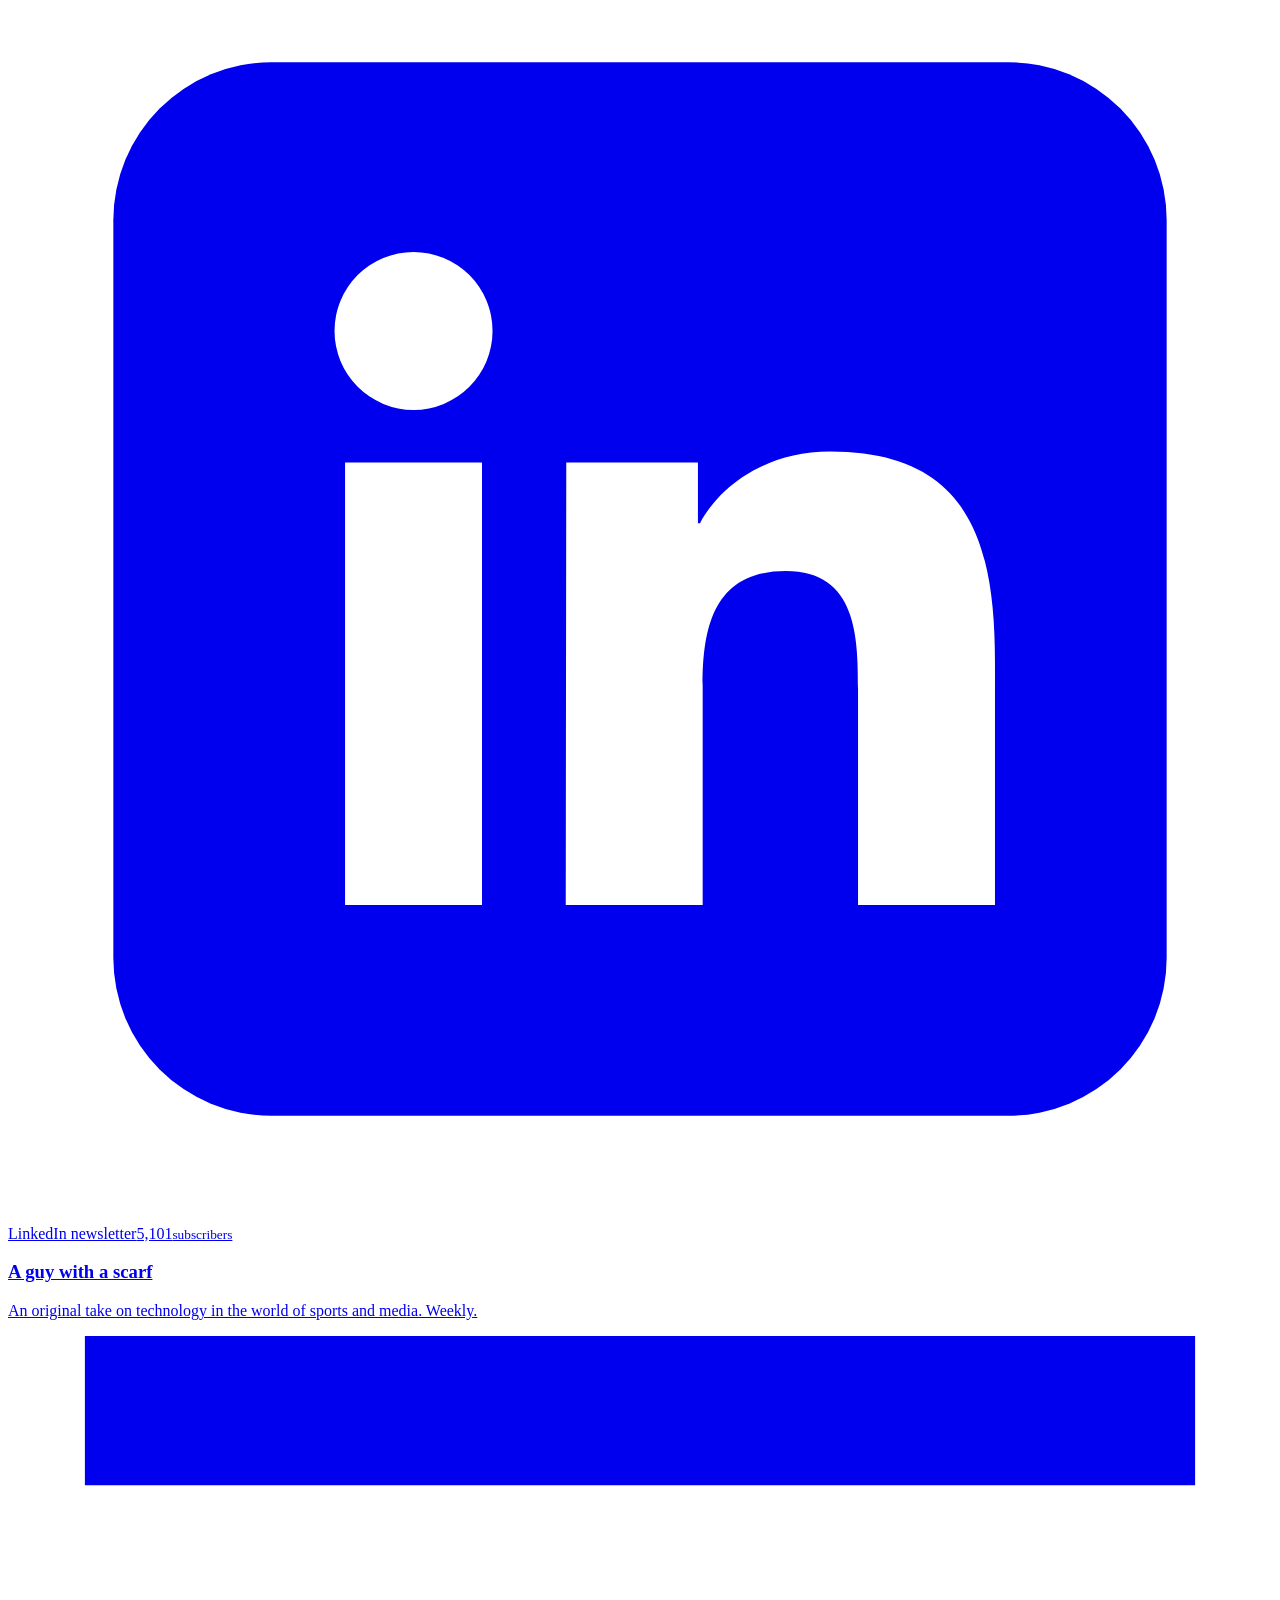
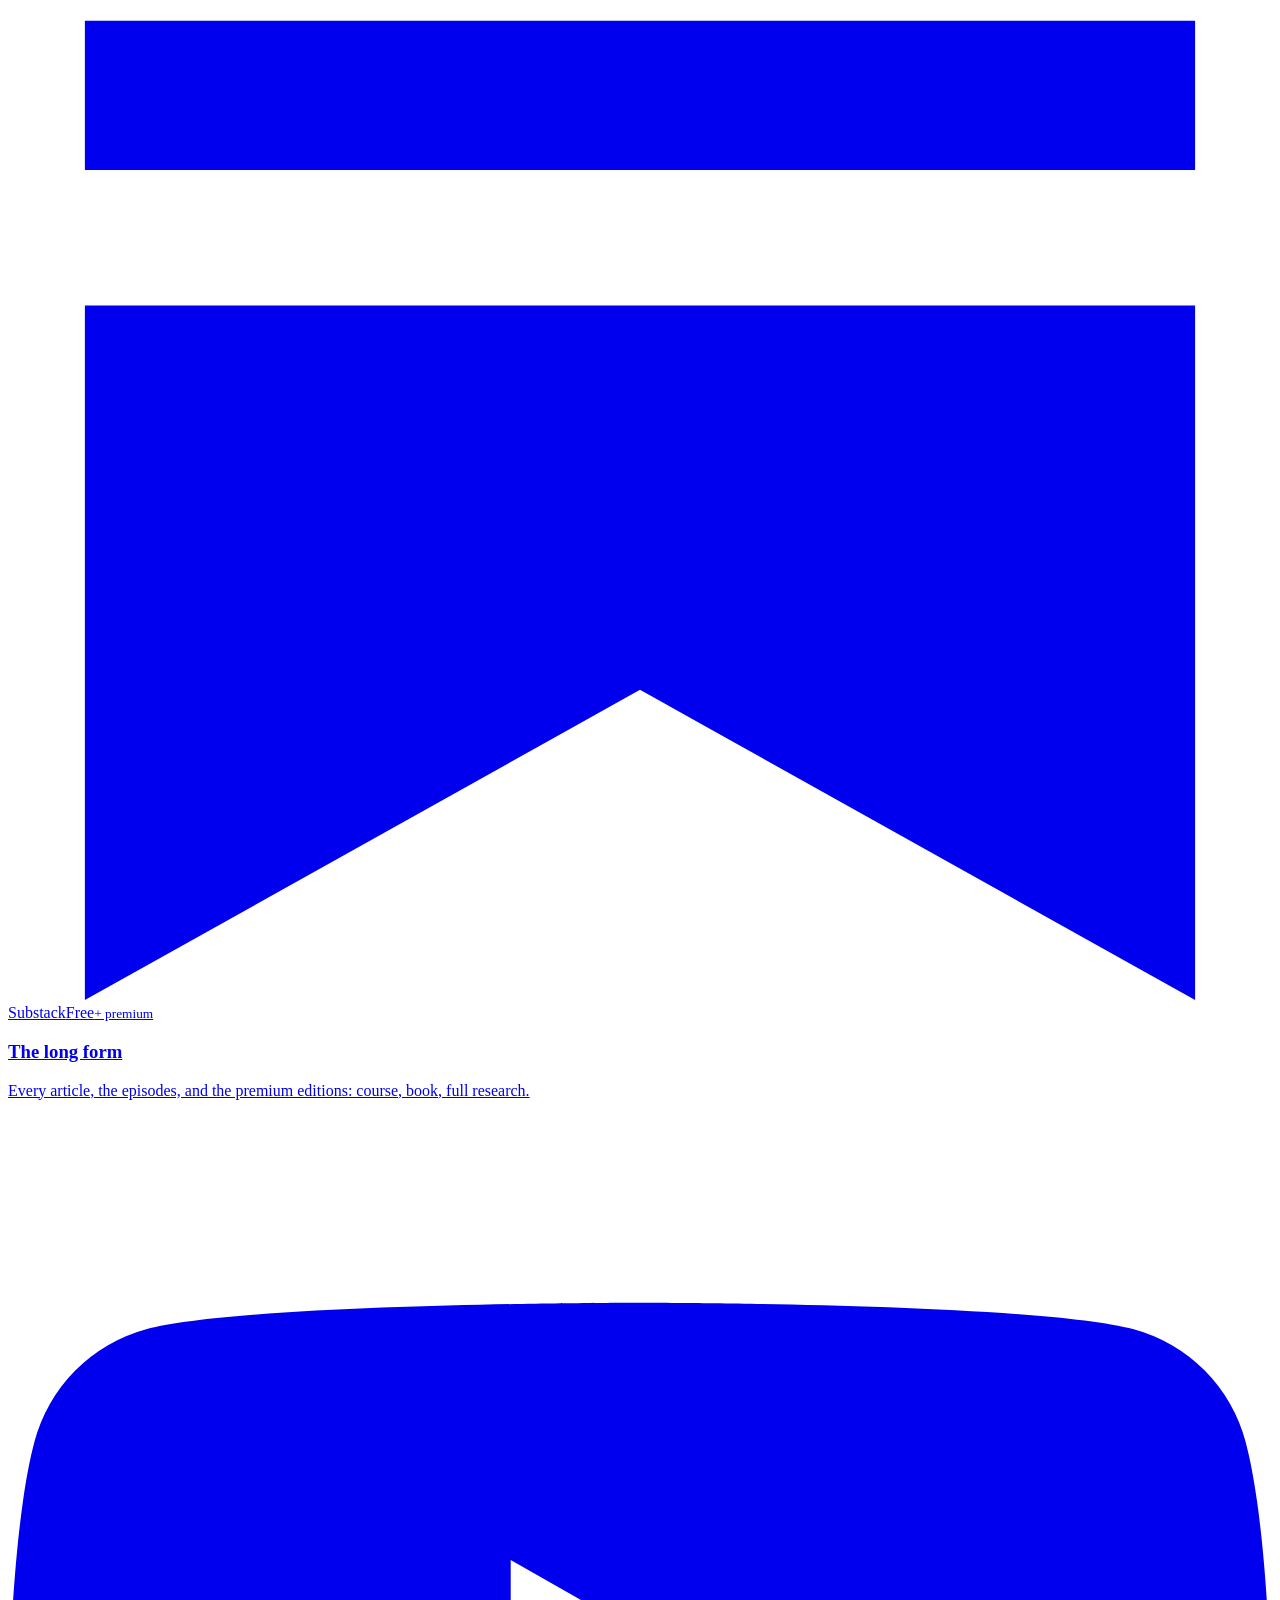
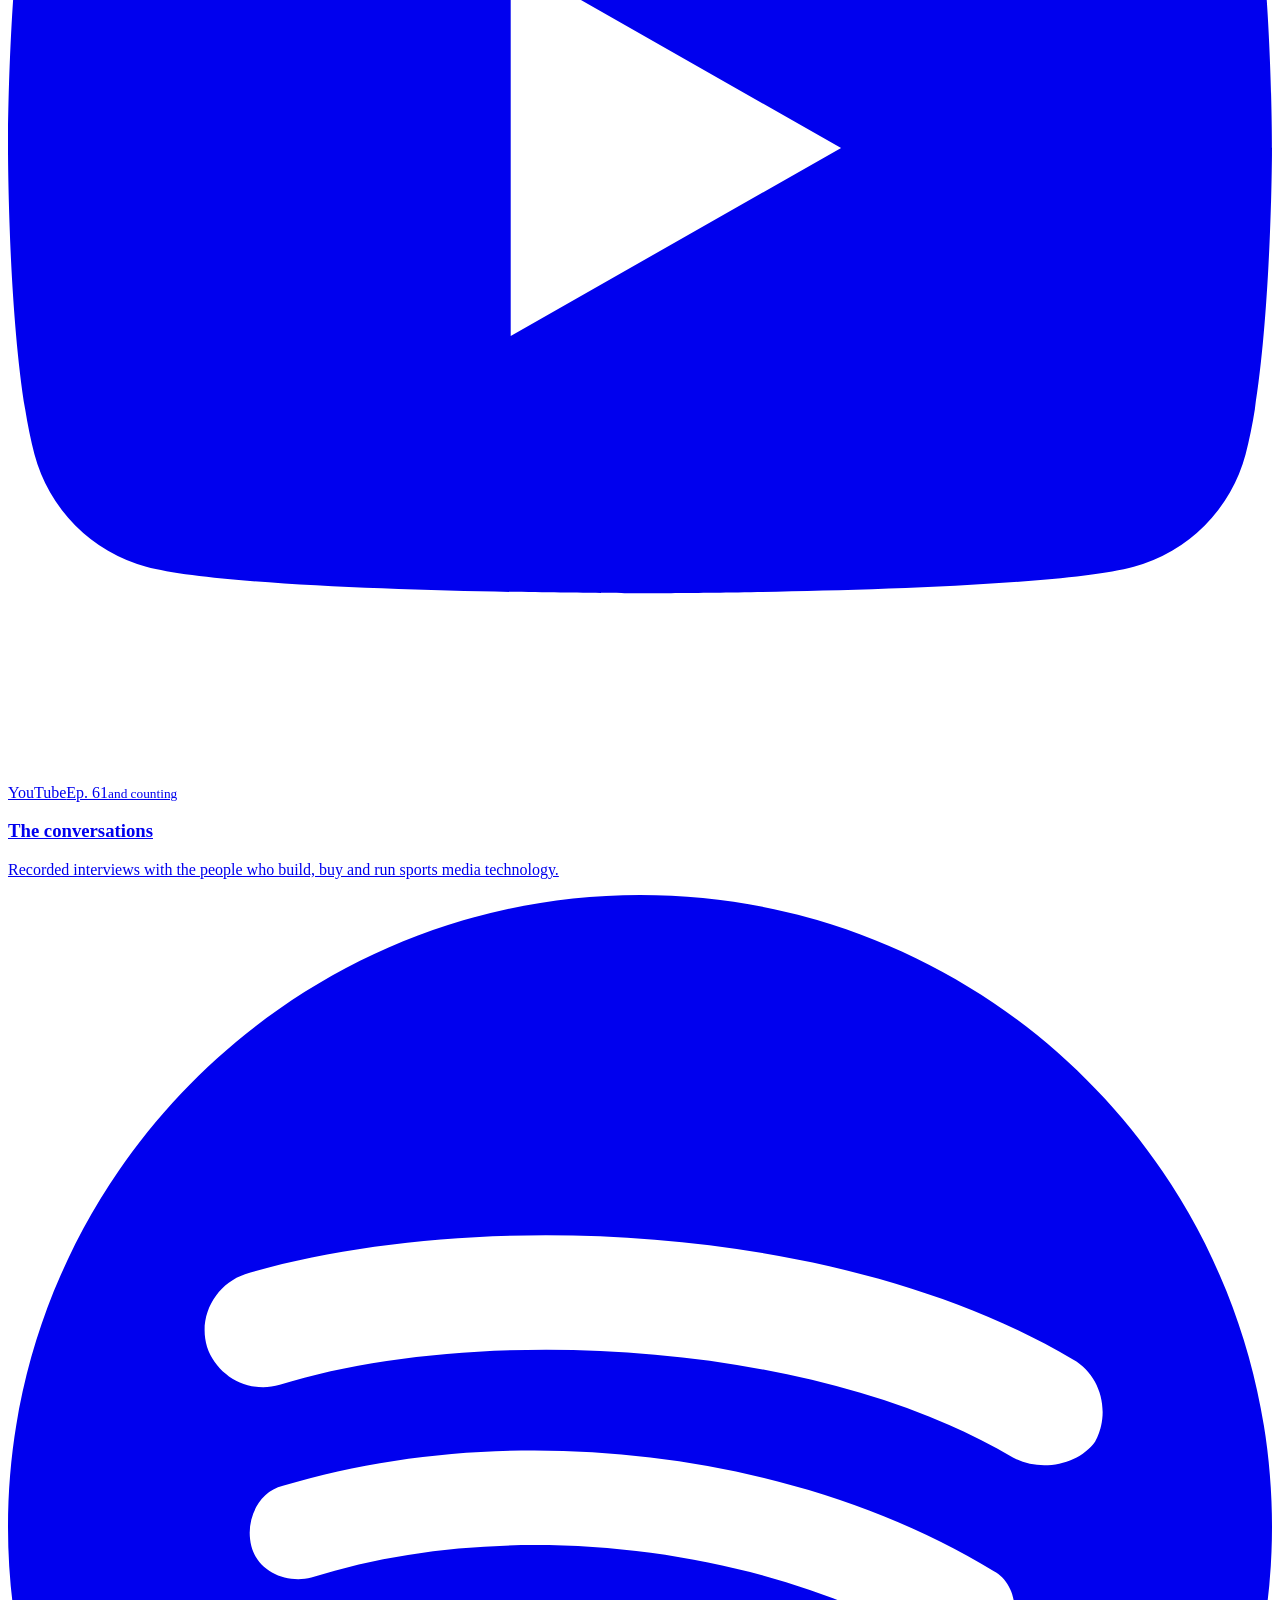
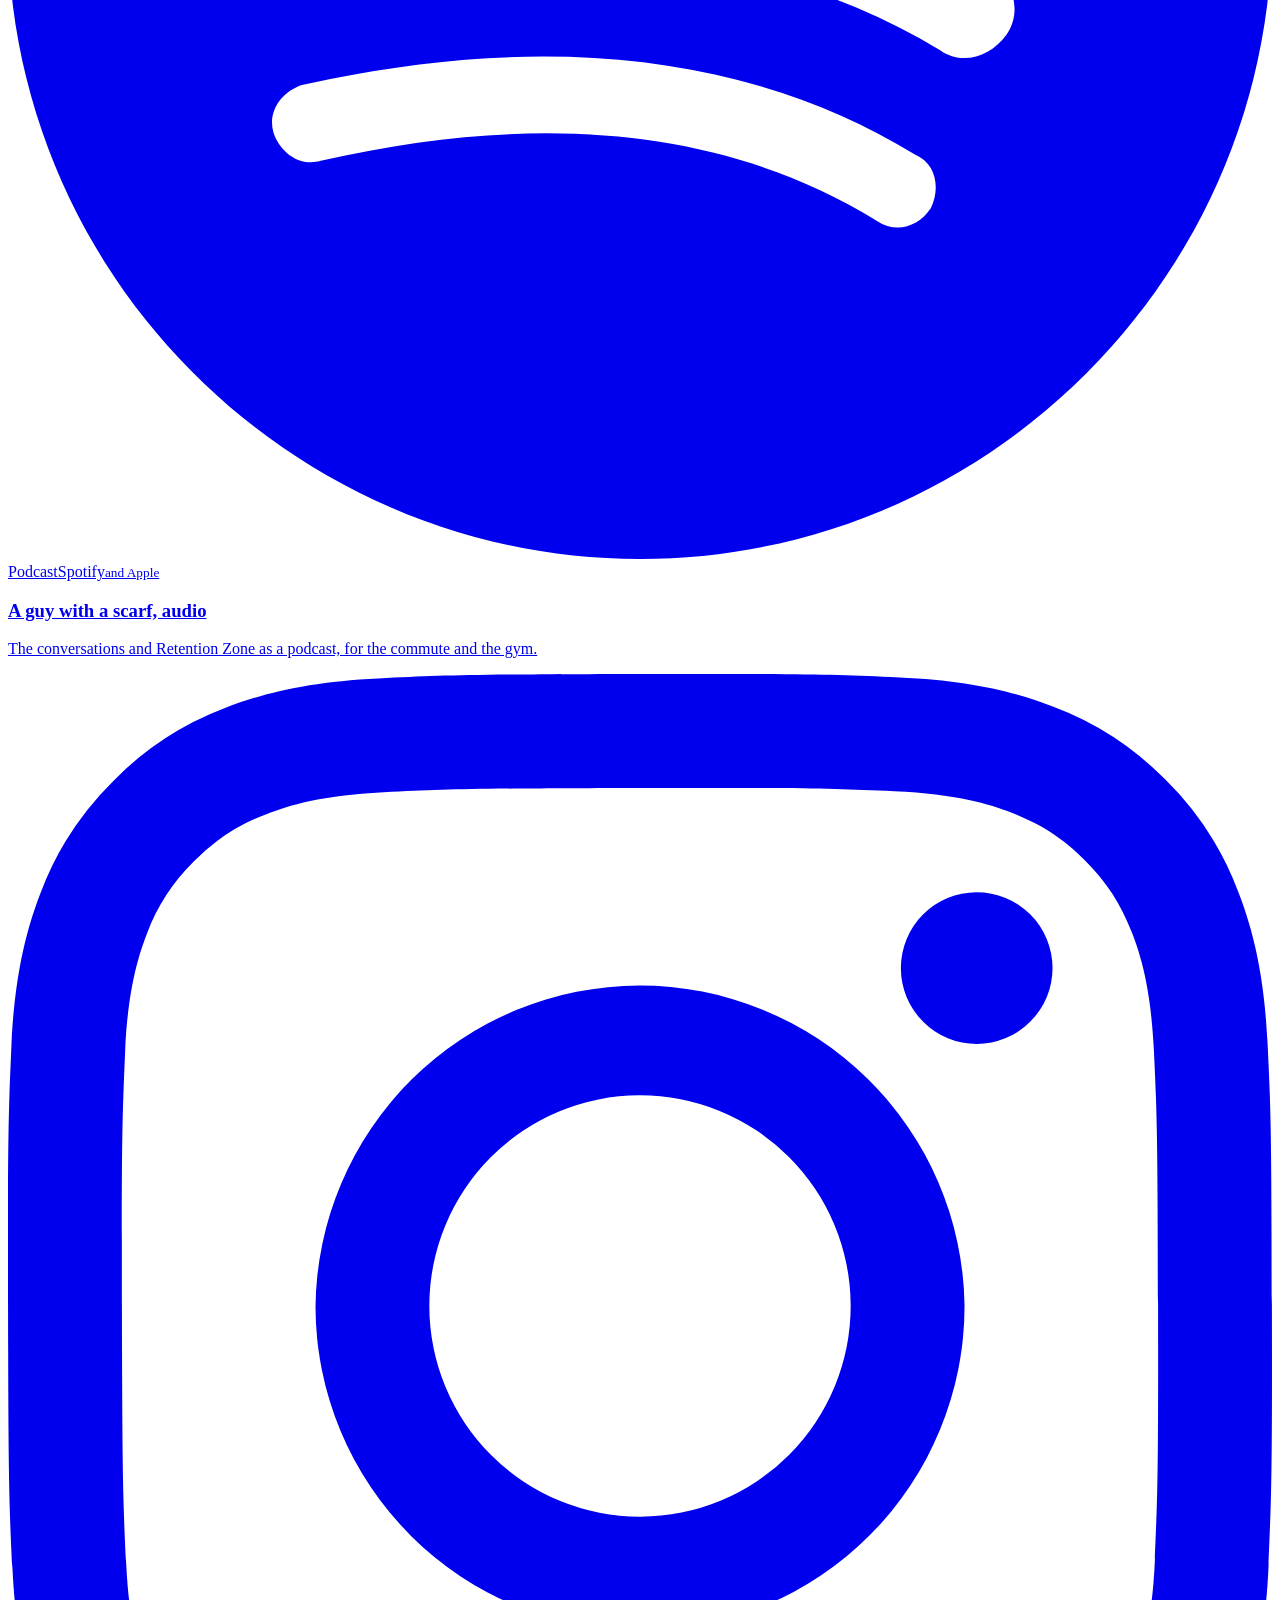
==== commit 137efd8a: "Substack refresh: the DAZN and FIBA BasketballTV article, today's note Co-Authored-By: Claude Fable " ====
--- a/docs/index.html
+++ b/docs/index.html
@@ -24,7 +24,7 @@
 <link rel="icon" href="/favicon.svg" type="image/svg+xml">
 <link rel="apple-touch-icon" sizes="180x180" href="/apple-touch-icon.png">
 <meta name="theme-color" content="#111111">
-<link rel="stylesheet" href="/style.css?v=2026-11-24">
+<link rel="stylesheet" href="/style.css?v=2026-11-25">
 <script type="application/ld+json">{"@context":"https://schema.org","@type":"Person","name":"Carlo De Marchis","url":"https://aguywithascarf.com/","jobTitle":"Advisor in sports and media technology","address":{"@type":"PostalAddress","addressLocality":"Turin","addressCountry":"IT"},"sameAs":["https://www.linkedin.com/in/carlodemarchis/","https://aguywithascarf.substack.com/","https://www.youtube.com/@a-Guy-with-a-Scarf","https://www.instagram.com/aguywithascarf/","https://x.com/CDM","https://open.spotify.com/show/25l5WsUqsLGmAudOiB5TVx"]}</script>
 <!-- Umami --><script>try{/[?&#]noumami\b/.test(location.href)&&localStorage.setItem('umami.disabled','1')}catch(e){}</script><script defer src="https://m.aguywithascarf.com/k.js" data-website-id="4399b241-9305-4c4d-917f-bc57e06bfa28"></script><!-- End Umami -->
 </head>
@@ -63,9 +63,9 @@
 <aside class="noteband" aria-label="Latest note on Substack" data-count="1">
   <div class="wrap">
     <div class="nb">
-      <span class="nb-k">Note<span class="nb-sep">·</span><time datetime="2026-11-23">23 Nov 2026</time></span>
+      <span class="nb-k">Note<span class="nb-sep">·</span><time datetime="2026-11-25">25 Nov 2026</time></span>
       <div class="nb-stage">
-        <a class="nb-item on" href="https://substack.com/@aguywithascarf/note/c-394660550" data-i="0"><span class="nb-time">08:00</span> Great to have the world of ATP tennis in our city and even without Sinner we embraced and cheered for both Carlos And Sacha ATP Finals — Get the full Finals interactive experience at the url below!</a>
+        <a class="nb-item on" href="https://aguywithascarf.substack.com/p/dazn-and-fiba-launch-basketballtv" data-i="0"><span class="nb-time">11:07</span> New article: DAZN and FIBA launch BasketballTV: 10 things to consider. FIBA’s Courtside 1891 is now BasketballTV, exclusive on DAZN, the latest rights holder’s own streaming service to move onto the DAZN app</a>
       </div>
       <a class="nb-more" href="https://aguywithascarf.substack.com/notes">All notes ↗</a>
     </div>
@@ -201,11 +201,11 @@
     <div class="latest">
       <h3 class="subhead">Latest from the newsletter</h3>
       <ul class="next posts">
+        <li><span class="d"><time datetime="2026-11-25">25 Nov 2026</time></span><span class="r">Article</span><span class="t"><a href="https://aguywithascarf.substack.com/p/dazn-and-fiba-launch-basketballtv"><b>DAZN and FIBA launch BasketballTV: 10 things to consider</b></a></span></li>
         <li><span class="d"><time datetime="2026-11-20">20 Nov 2026</time></span><span class="r">Article</span><span class="t"><a href="https://aguywithascarf.substack.com/p/is-netflix-really-the-frontrunner"><b>Is Netflix really the frontrunner for the 2030 World Cup in the US? 10 things to consider</b></a></span></li>
         <li><span class="d"><time datetime="2026-11-18">18 Nov 2026</time></span><span class="r">Article</span><span class="t"><a href="https://aguywithascarf.substack.com/p/there-is-no-indication-that-this"><b>“There is no indication that this is due to a cyber attack”</b></a></span></li>
         <li><span class="d"><time datetime="2026-11-16">16 Nov 2026</time></span><span class="r">Article</span><span class="t"><a href="https://aguywithascarf.substack.com/p/love-this-nba-prime-360-videos-deep"><b>Love this: NBA Prime 360 videos - deep dive</b></a></span></li>
         <li><span class="d"><time datetime="2026-11-13">13 Nov 2026</time></span><span class="r">Article</span><span class="t"><a href="https://aguywithascarf.substack.com/p/vizrt-buys-chyron-what-the-deal-means"><b>Vizrt buys Chyron: what the deal means for broadcasters, venues and the graphics market</b></a></span></li>
-        <li><span class="d"><time datetime="2026-11-12">12 Nov 2026</time></span><span class="r">Article</span><span class="t"><a href="https://aguywithascarf.substack.com/p/what-the-world-cup-taught-us-about"><b>What the World Cup taught us about streaming live sport</b></a></span></li>
       </ul>
       <p class="more"><a href="https://aguywithascarf.substack.com/">All articles on Substack ↗</a></p>
     </div>
@@ -245,6 +245,6 @@
   </footer>
 </div>
 <script id="picker-data" type="application/json">{"tour": [["executive teams", "streaming economics"], ["founders", "product and platform strategy"], ["boards", "retention and monetisation"], ["technology vendors", "selling technology to sport"], ["event organisers", "moderating the stage"], ["leagues and rights holders", "the practical impact of AI"]], "what": {"moderating the stage": "moderating the stage: panels, round tables and webinars prepared like interviews, eight of them in the last twelve months", "product and platform strategy": "product and platform strategy, from the OTT stack to the roadmap nobody wants to cut", "retention and monetisation": "retention and monetisation, the only two numbers the board remembers", "selling technology to sport": "selling technology to sport, the subject of the course and the book", "streaming economics": "streaming economics: price, churn, bundles, what the fan will actually pay for", "telling the story in public": "telling the story in public: content partnerships, interviews, the stage", "the practical impact of AI": "the practical impact of AI: what ships, what demos, and who runs the tools"}, "who": {"boards": "Boards get the three-year view, in plain language, with the trade-offs the deck left out.", "event organisers": "Organisers get a host or a keynote from someone who has shipped the things being discussed.", "executive teams": "When the plan on the slide and the product in the field stop agreeing, I sit with the team until they do.", "founders": "Founders get the buyer\u0027s side of the table: how sport actually procures, and what kills a good product in month nine.", "leagues and rights holders": "Rights holders get a reading of the technology market from someone who sold into it for a living.", "technology vendors": "Vendors get thirty-four years of having been one: positioning, pricing, delivery, and surviving the renewal."}}</script>
-<script src="/site.js?v=2026-11-24" defer></script>
+<script src="/site.js?v=2026-11-25" defer></script>
 </body>
 </html>
